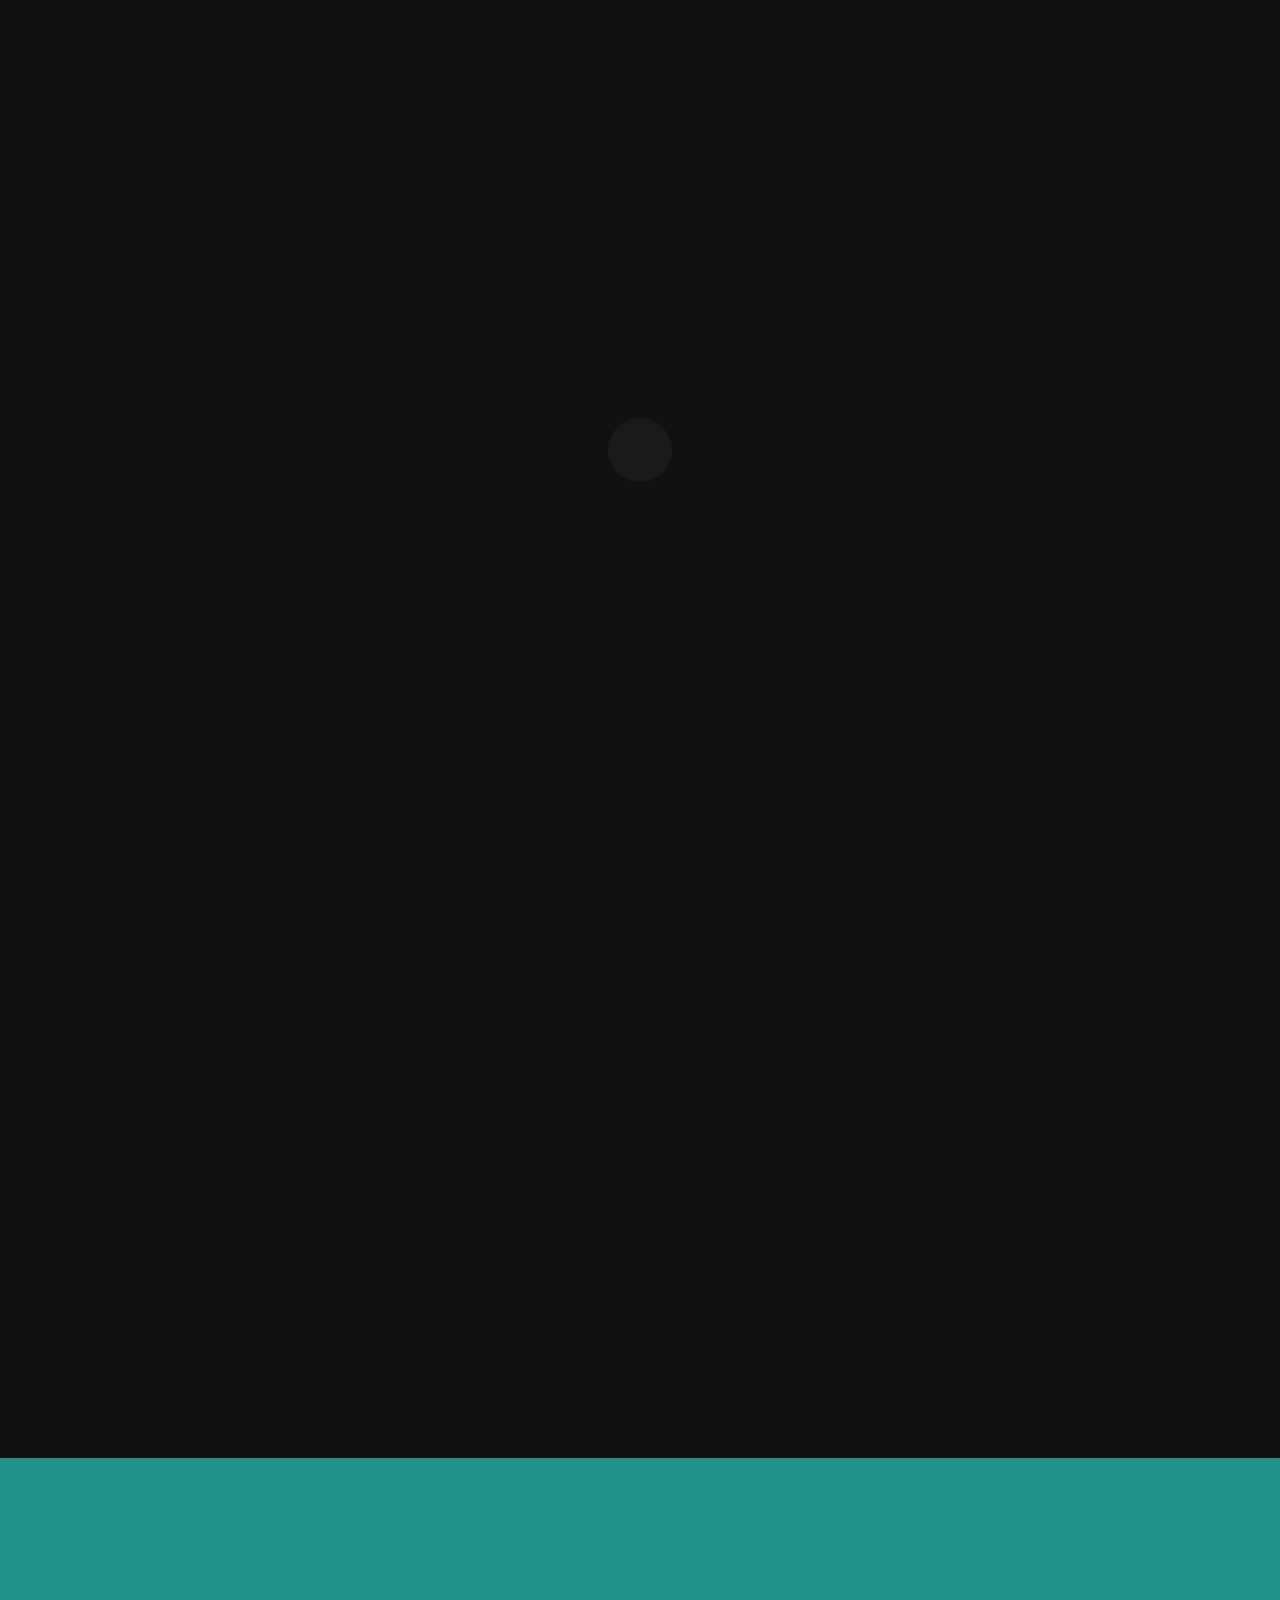
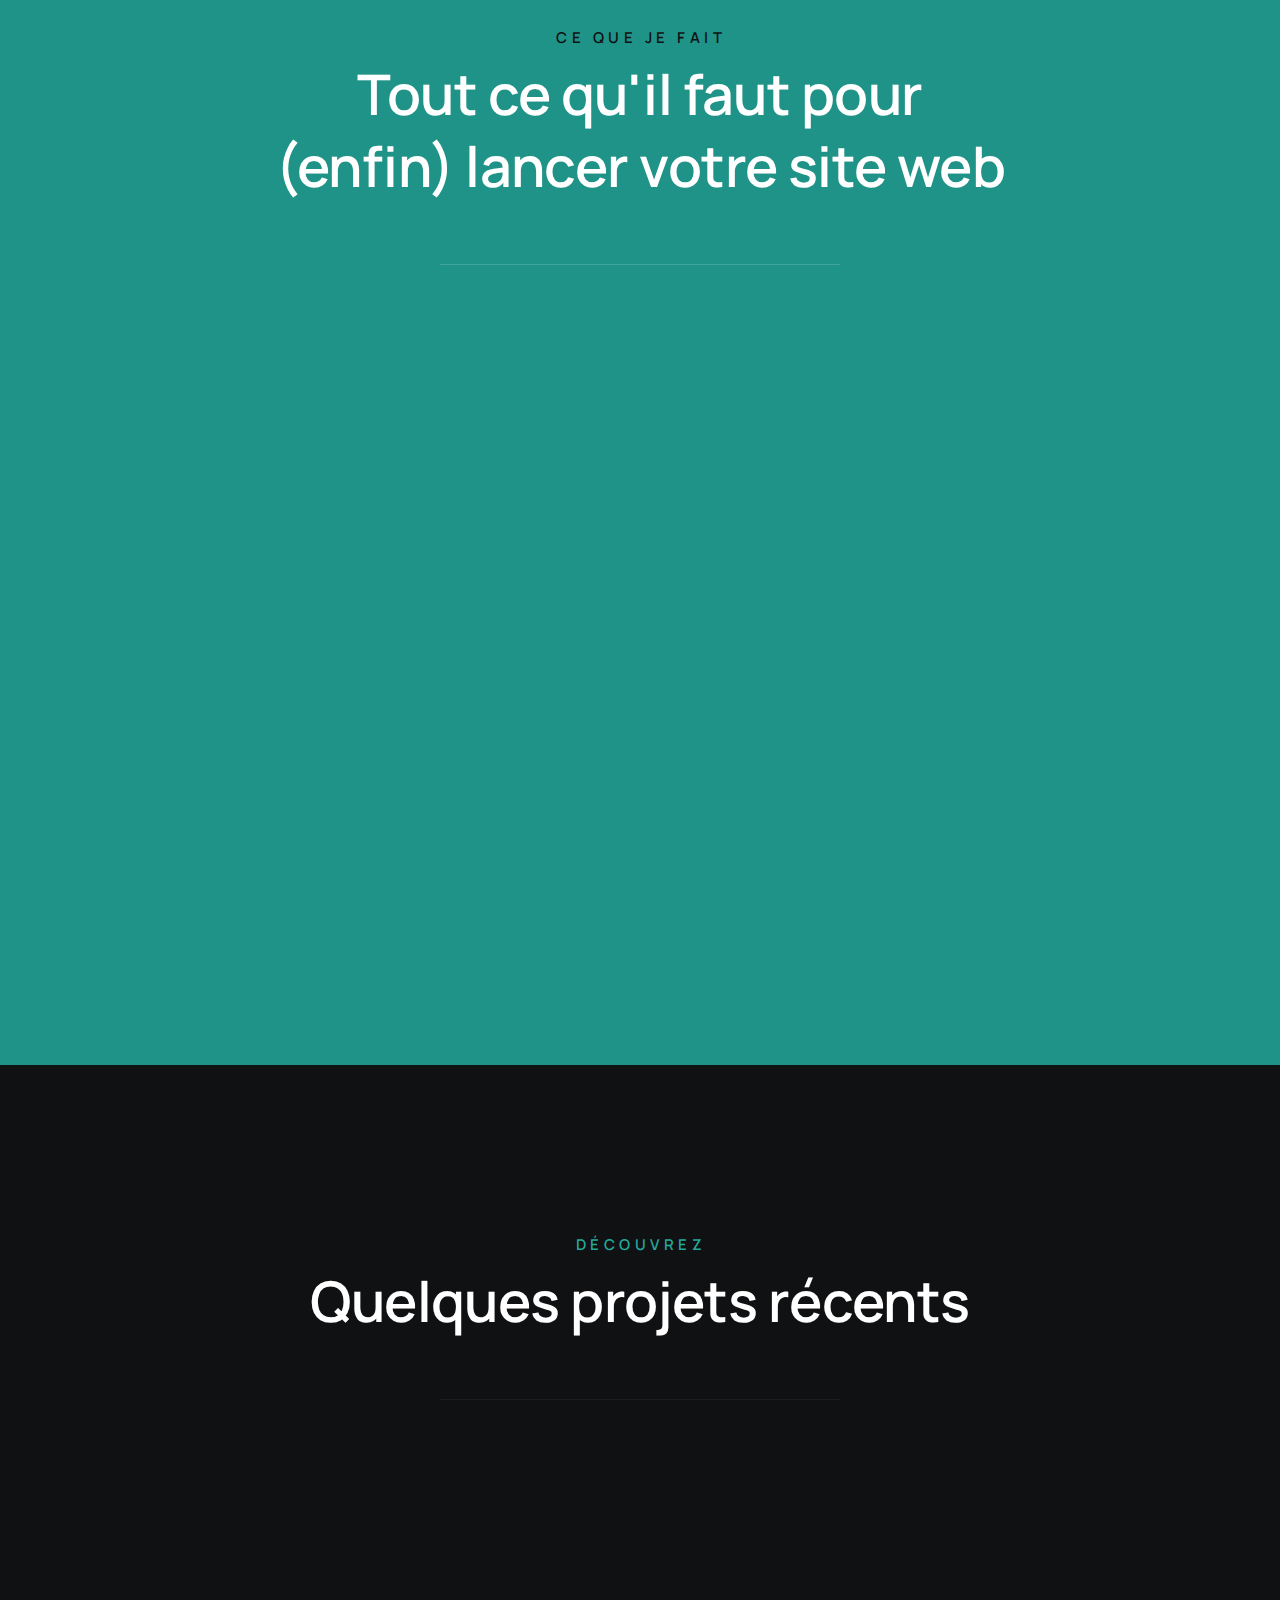
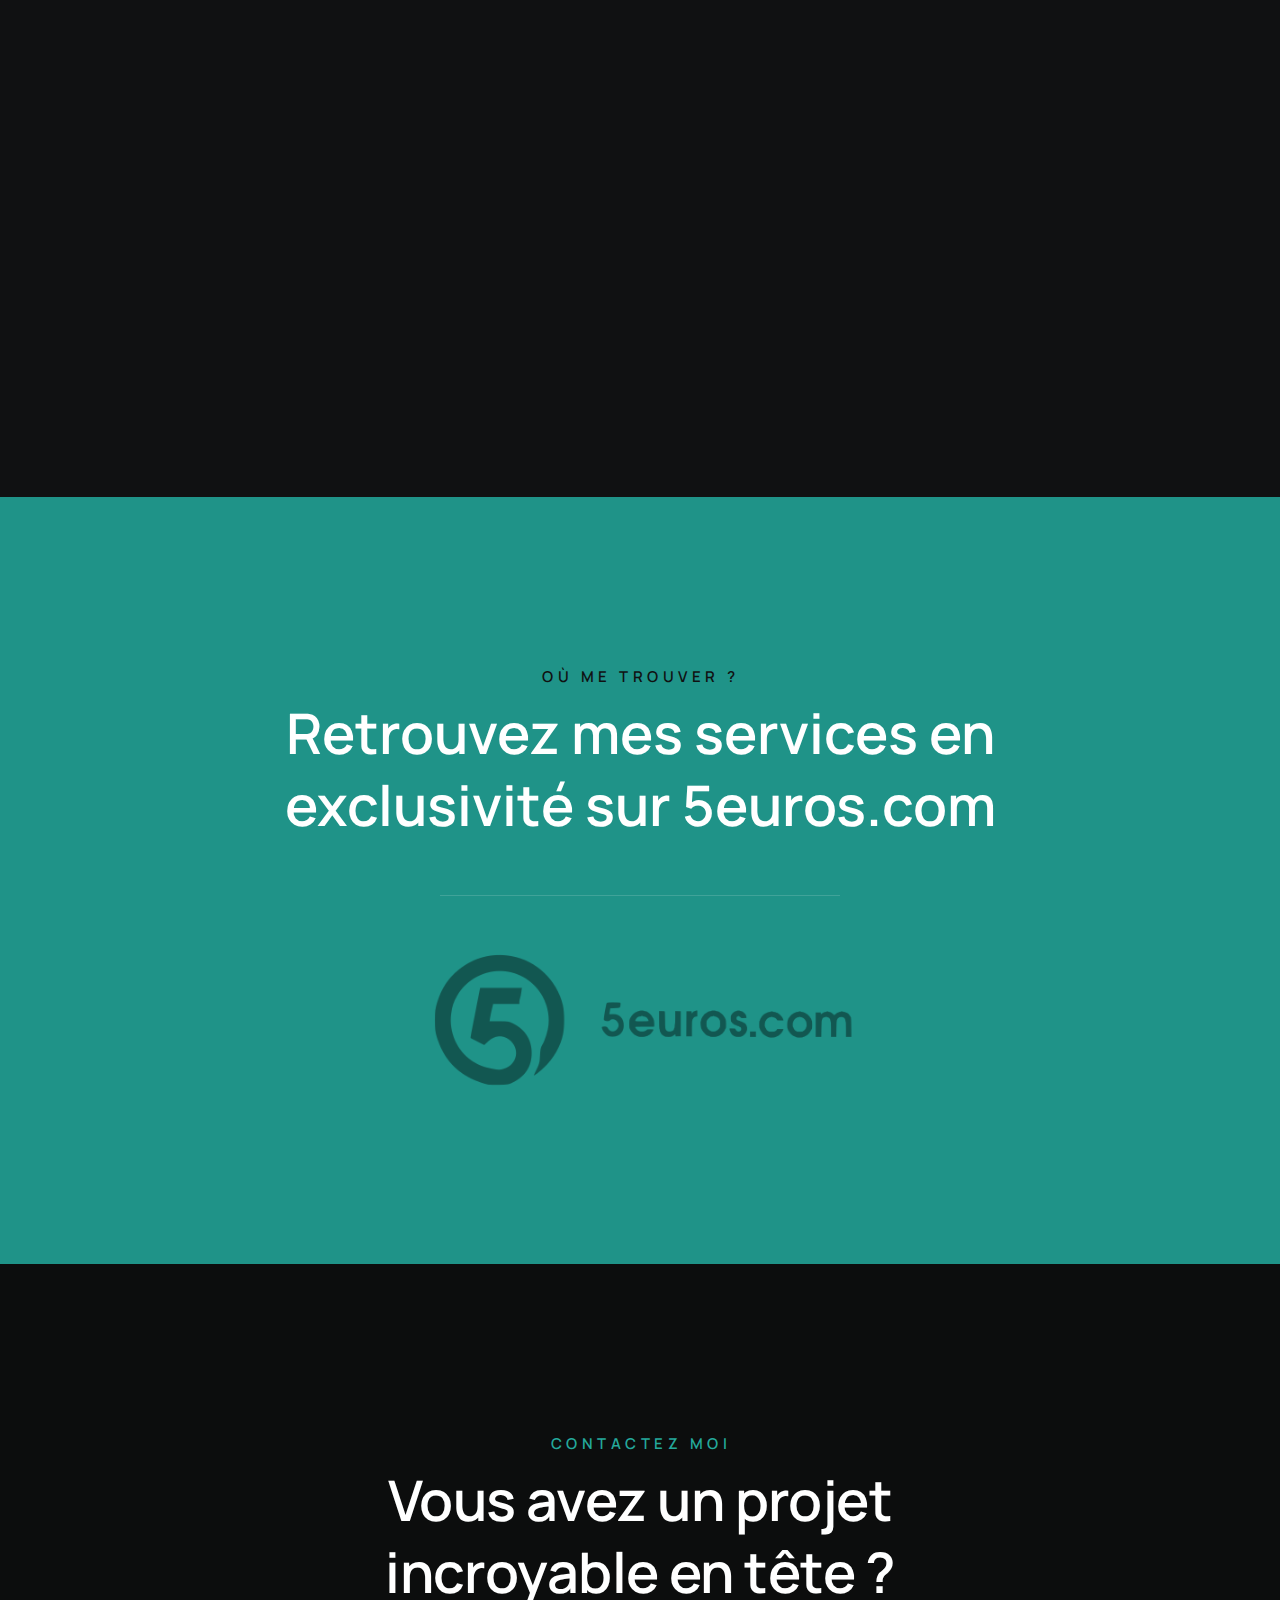
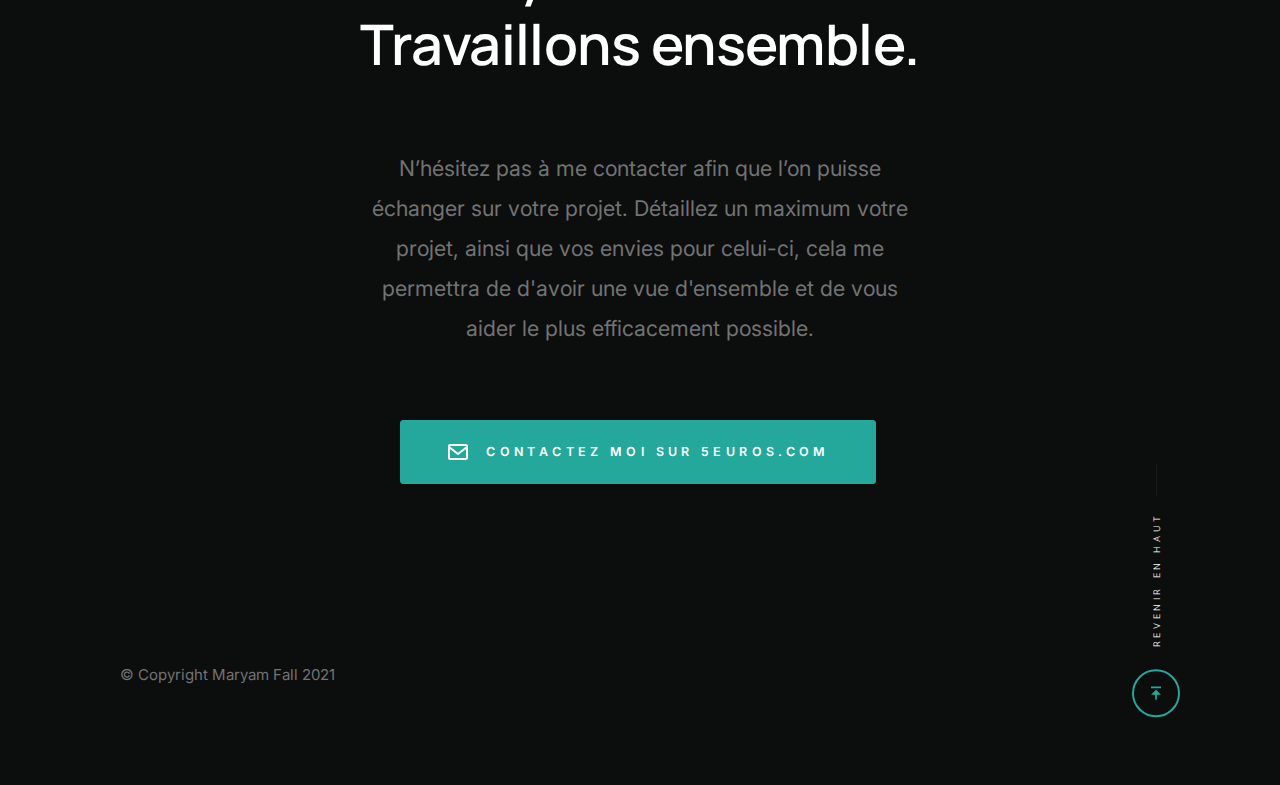
==== index.html @ ff5e7039 "Add files via upload" ====
<!DOCTYPE html>
<html lang="fr" class="no-js" >
<head>

    <!--- basic page needs
    ================================================== -->
    <meta charset="utf-8">
    <meta name="viewport" content="width=device-width, initial-scale=1">
    <title>Maryam Fall</title>

    <script>
        document.documentElement.classList.remove('no-js');
        document.documentElement.classList.add('js');
    </script>

    <!-- CSS
    ================================================== -->
    <link rel="stylesheet" href="css/vendor.css">
    <link rel="stylesheet" href="css/styles.css">
    <link rel="stylesheet" href="css/style-custom.css">

    <!-- favicons
    ================================================== -->
    <link rel="apple-touch-icon" sizes="180x180" href="apple-touch-icon.png">
    <link rel="icon" type="image/png" sizes="32x32" href="favicon-32x32.png">
    <link rel="icon" type="image/png" sizes="16x16" href="favicon-16x16.png">
    <link rel="manifest" href="site.webmanifest">

</head>

<body id="top">


    <!-- preloader
    ================================================== -->
    <div id="preloader">
        <div id="loader">
        </div>
    </div>


    <!-- page wrap
    ================================================== -->
    <div class="s-pagewrap">



        <!-- # site header 
        ================================================== -->
        <header class="s-header">

            <div class="s-header__block">
                <div class="s-header__logo">
                    <a class="logo" href="index.html">
                        <img src="images/logo.svg" alt="Homepage">
                    </a>
                </div>

                <a class="s-header__menu-toggle" href="#0"><span>Menu</span></a>
            </div> <!-- end s-header__block -->

            <div class="row s-header__nav-wrap">
                <nav class="s-header__nav">
                    <ul>
                        <li class="current"><a href="#intro" class="smoothscroll">Intro</a></li>
                        <li><a href="#services" class="smoothscroll">Services</a></li>
                        <li><a href="#works" class="smoothscroll">Projets</a></li>
                        <li><a href="#me_trouver" class="smoothscroll">Où me trouver ?</a></li>
                        <li><a href="#contact" class="smoothscroll">Contact</a></li>
                    </ul>
                </nav>
            </div> <!-- end s-header__nav-wrap -->

        </header> <!-- end s-header -->


        <!-- # intro 
        ================================================== -->
        <section id="intro" class="s-intro target-section">

            <div class="row">
                <div class="column">
                    <div class="s-intro__top-block">
                        <span class="s-intro__bg"></span>

                        <h3 class="text-pretitle" style="color: gray; text-align: center;">Bonjour, je m'appelle Maryam</h3>
                        <h1 class="s-intro__text">
                            Je suis Développeuse Front-end & <br> Web Designer<span>.</span>
                        </h1>

                        <a href="#services" class="s-intro__scroll-down smoothscroll">
                            <span>Descendre</span>
                            <svg xmlns="http://www.w3.org/2000/svg" width="24" height="24" viewBox="0 0 24 24" style="fill:rgba(0, 0, 0, 1);transform:rotate(180deg);-ms-filter:progid:DXImageTransform.Microsoft.BasicImage(rotation=2)"><path d="M21 11L6.414 11 11.707 5.707 10.293 4.293 2.586 12 10.293 19.707 11.707 18.293 6.414 13 21 13z"></path></svg>
                        </a>
                    </div>
                </div>
            </div>

            <div class="row row-x-center s-intro__about-wrap">
                <div class="column s-intro__about">
                    <h2 class="s-intro__about-title">Je conçois des sites webs qui vous correspondent</h2>

                    <p>
                        J’ai travaillé sur de nombreux projets en tant que Freelance, ce qui m’a permis d'obtenir de solides compétences en création de sites webs, que ce soit au nivau du design ou de l'intégration.
                    </br> Tout mes projets sont sur-mesures, responsives, pensés pour l’utilisateur et optimisés pour la maintenance et le réferencement. 

                    </p>

                </div>
            </div>

        </section> <!-- end s-intro -->


        <!-- # services
        ================================================== -->
        <section id="services" class="s-services target-section">

            <div class="row section-header has-bottom-sep">
                <div class="column lg-12">
                    <h3 class="text-pretitle">Ce que je fait</h3>
                    <h1 class="text-display-title">
                       Tout ce qu'il faut pour <br>
                       (enfin) lancer votre site web<br>
                    </h1>
                </div>
            </div> <!-- end section-header -->
    
            <div class="row services-list block-lg-one-half block-tab-whole" data-animate-block>

                <div class="column service-item" data-animate-el>
                    <div class="service-icon-block">
                        <span class="service-icon service-icon--product-design"></span>
                    </div>
                    <div class="service-text">
                        <h3 class="h4">1 - Web Design (UX & UI)</h3>
                        <p>C'est la première étape, le moment où nous allons décider de l'apparence qu'aura votre site web. 
                            Pour cela je commence par réaliser des croquis, afin de déterminer quels élements seront mis en avant, dans quel ordre, avec quelle forme, etc ...
                        Viens ensuite la conception de l'interface utilisateur (l'UI), c'est à ce moment la que l'on ajoutera des couleurs, images, textes afin d'avoir un rendu qui correspond pixel par pixel au résultat final.
                        Le Web Design sera toujours optimisé afin de permettre une experience utilisateur (l'UX) fluide et agréable.
                </br></br>
                            <mark><a href="https://5euros.com/service/225407/creer-un-web-design-pro-et-elegant-pour-votre-site-web-maquette-ui-ux" style="color: #121314;">→ Micro-Service Web Design</a> </mark>
                    </div>
                </div>
    
                <div class="column service-item" data-animate-el>
                    <div class="service-icon-block">
                        <span class="service-icon service-icon--frontend"></span>
                    </div>
                    <div class="service-text">
                        <h3 class="h4">2 - Intégration web</h3>
                        <p>L'intégration c'est le moment où il faut plonger les mains dans le code ! Le but est d'obtenir un véritable site web à partir du design créé précedemment. 
                        </br>  Pour cela, je développe en utilisant les technologies HTML, CSS et Javascript.
                        Votre site web sera 100% Responsive, sécurisé, et optimisé pour le réferencement. </br></br>
                        <mark><a href="https://5euros.com/service/241759/creer-votre-site-vitrine-integration-web-html-css" style="color: #121314;">→ Micro-Service Intégration</a> </mark>
                        </p>
                    </div>
                </div>
    
            </div> <!-- end services-list -->

        </section> <!-- end s-services -->


        <!-- ## works
        ================================================== -->
        <section id="works" class="s-works target-section">

            <div class="row section-header section-header--dark has-bottom-sep">
                <div class="column lg-12">
                    <h3 class="text-pretitle">Découvrez</h3>
                    <h1 class="text-display-title">Quelques projets récents
                    </h1>
                </div>
            </div> <!-- end section-header -->

            <div class="row folio-list block-lg-one-third block-tab-one-half block-stack-on-550 collapse" data-animate-block>

                <div class="column">
                    <div class="folio-item" data-animate-el>
                        <div class="folio-item__thumb">
                            <a class="folio-item__thumb-link" href="images/portfolio/gallery/g-gn.png" title="The Red Wheel" data-size="1709x825">
                                <img src="images/portfolio/g-gn.png" 
                                     srcset="images/portfolio/g-gn.png 1x, images/portfolio/g-gn@2x/png 2x" alt="">
                            </a>
                        </div>
                        <div class="folio-item__info">
                            <div class="folio-item__cat">Web Design & Intégration</div>
                            <h4 class="folio-item__title">Gîte du Verger</h4>
                        </div>
                        <a href="projet_template.html" title="Project Link" class="folio-item__project-link">Découvrir le projet</a>
                        <div class="folio-item__caption">
                            <p>Réalisation du site web d'un gîte.</p>
                        </div>
                    </div>
                </div> <!-- end column -->
                <div class="column">
                    <div class="folio-item" data-animate-el>
                        <div class="folio-item__thumb">
                            <a class="folio-item__thumb-link" href="images/portfolio/gallery/123beauté.png" title="123 Beauté" data-size="2100x1400">
                                <img src="images/portfolio/minimalismo.jpg" 
                                     srcset="images/portfolio/g-123beauté.png 1x, images/portfolio/g-123beauté@2x.png 2x" alt="123 Beauté">
                            </a>
                        </div>
                        <div class="folio-item__info">
                            <div class="folio-item__cat">Web Design</div>
                            <h4 class="folio-item__title">Annuaire 123 Beauté</h4>
                        </div>
                        <a href="projet_template.html" title="Project Link" class="folio-item__project-link">Découvrir le projet</a>
                        <div class="folio-item__caption">
                            <p>Vero molestiae sed aut natus excepturi. Et tempora numquam. Temporibus iusto quo.Unde dolorem corrupti neque nisi.</p>
                        </div>
                    </div>
                </div> <!-- end column -->
                <div class="column">
                    <div class="folio-item" data-animate-el>
                        <div class="folio-item__thumb">
                            <a class="folio-item__thumb-link" href="images/portfolio/gallery/g-skaterboy.jpg" Title="OI Logo" data-size="1050x700">
                                <img src="images/portfolio/skaterboy.jpg" 
                                     srcset="images/portfolio/skaterboy.jpg 1x, images/portfolio/skaterboy@2x.jpg 2x" alt="">
                            </a>
                        </div>
                        <div class="folio-item__info">
                            <div class="folio-item__cat">Product Design</div>
                            <h4 class="folio-item__title">Skaterboy</h4>
                        </div>
                        <a href="projet_template.html" title="Project Link" class="folio-item__project-link">Découvrir le projet</a>
                        <div class="folio-item__caption">
                            <p>Vero molestiae sed aut natus excepturi. Et tempora numquam. Temporibus iusto quo.Unde dolorem corrupti neque nisi.</p>
                        </div>
                    </div>
                </div> <!-- end column -->
            </div> <!-- folio-list -->
                </div> <!-- end about-stats -->
        </section> <!-- end s-works -->



        <section id="me_trouver" class="s-me_trouver target-section" style="background-color : var(--color-1-dark); padding-top: var(--vspace-5); padding-bottom: var(--vspace-5);">

            <div class="row section-header section-header has-bottom-sep">
                <div class="column lg-12">
                    <h3 class="text-pretitle">Où me trouver ?</h3>
                    <h2 class="text-display-title">Retrouvez mes services en exclusivité sur 5euros.com </h2>
                </div>
            </div> <!-- end section-header -->
            <div class="row row-x-center"><a href="https://5euros.com/profil/maryamfall" class="wiper-slide clients__slide"><img id="5e_logo" src="images/5euros_logo.png" alt="Logo du site 5euros.com et lien vers mon profil"></a></div>
            
        </section>


        <!-- ## contact
        ================================================== -->
        <section id="contact" class="s-contact target-section">

            <div class="row section-header section-header--dark">
                <div class="column lg-12">
                    <h3 class="text-pretitle">Contactez moi</h3>
                    <h1 class="text-display-title" style="margin-bottom: 0;">
                        Vous avez un projet incroyable en tête ? Travaillons ensemble.
                    </h1>
                </div>
            </div>
            <div class="row row-x-center text-center s-contact__content">
                <div class="column lg-12">
                    <p class="lead" style="padding-top: 20px; padding-bottom: 40px;">
                    N’hésitez pas à me contacter afin que l’on puisse échanger sur votre projet. Détaillez un maximum votre projet, ainsi que vos envies pour celui-ci, cela me permettra de d'avoir une vue d'ensemble et de vous aider le plus efficacement possible.
                    </p>
                    <div class="btn-wrap button_contact">
                        <a href="https://5euros.com/message/maryamfall/poser-une-question-au-vendeur" class="btn btn--primary">
                            <svg xmlns="http://www.w3.org/2000/svg" width="24" height="24" viewBox="0 0 24 24" style="fill:rgba(0, 0, 0, 1);transform:;-ms-filter:"><path d="M20,4H4C2.897,4,2,4.897,2,6v12c0,1.103,0.897,2,2,2h16c1.103,0,2-0.897,2-2V6C22,4.897,21.103,4,20,4z M20,6v0.511 l-8,6.223L4,6.512V6H20z M4,18V9.044l7.386,5.745C11.566,14.93,11.783,15,12,15s0.434-0.07,0.614-0.211L20,9.044L20.002,18H4z"></path></svg>
                            Contactez moi sur 5euros.com
                        </a>
                    </div>
                </div>
            </div>
           

            <footer class="s-footer">
                <div class="row s-footer__bottom">
                    <div class="column ss-copyright">
                        <span>© Copyright Maryam Fall 2021</span> 
                    </div>

                    <div class="ss-go-top">
                        <a class="smoothscroll" title="Back to Top" href="#top">
                            <span class="ss-go-top__icon">
                                <svg xmlns="http://www.w3.org/2000/svg" width="24" height="24" viewBox="0 0 24 24" style="fill:rgba(0, 0, 0, 1);transform:rotate(90deg);-ms-filter:progid:DXImageTransform.Microsoft.BasicImage(rotation=1)"><path d="M6 4H18V6H6zM11 14L11 20 13 20 13 14 18 14 12 8 6 14z"></path></svg>
                            </span>
                            <span class="ss-go-top__text">Revenir en haut</span>
                        </a>
                    </div>
                </div> <!-- end s-footer__top -->

            </footer>

        </section> <!-- end s-contact -->

    </div> <!-- end -s-pagewrap -->


    <!-- photoswipe background
    ================================================== -->
    <div aria-hidden="true" class="pswp" role="dialog" tabindex="-1">

        <div class="pswp__bg"></div>
        <div class="pswp__scroll-wrap">

            <div class="pswp__container">
                <div class="pswp__item"></div>
                <div class="pswp__item"></div>
                <div class="pswp__item"></div>
            </div>

            <div class="pswp__ui pswp__ui--hidden">
                <div class="pswp__top-bar">
                    <div class="pswp__counter"></div><button class="pswp__button pswp__button--close" title="Close (Esc)"></button> <button class="pswp__button pswp__button--share" title=
                    "Share"></button> <button class="pswp__button pswp__button--fs" title="Toggle fullscreen"></button> <button class="pswp__button pswp__button--zoom" title=
                    "Zoom in/out"></button>
                    <div class="pswp__preloader">
                        <div class="pswp__preloader__icn">
                            <div class="pswp__preloader__cut">
                                <div class="pswp__preloader__donut"></div>
                            </div>
                        </div>
                    </div>
                </div>
                <div class="pswp__share-modal pswp__share-modal--hidden pswp__single-tap">
                    <div class="pswp__share-tooltip"></div>
                </div><button class="pswp__button pswp__button--arrow--left" title="Previous (arrow left)"></button> <button class="pswp__button pswp__button--arrow--right" title=
                "Next (arrow right)"></button>
                <div class="pswp__caption">
                    <div class="pswp__caption__center"></div>
                </div>
            </div>

        </div>

    </div> <!-- end photoSwipe background -->


    <!-- Java Script
    ================================================== -->
    <script src="js/plugins.js"></script>
    <script src="js/main.js"></script>

</body>
</html>
---- css/vendor.css ----
/* ===================================================================
 * Tyndale Third-party Stylesheets
 * Template Ver. 1.0.0
 * 06-17-2021
 * -------------------------------------------------------------------
 *
 * TOC:
 * # PrismJS
 * # Swiper 
 * # PhotoSwipe Main CSS
 * # PhotoSwipe Skin
 * # Basiclightbox
 *
 * ------------------------------------------------------------------- */

/* ===================================================================
 * # PrismJS 1.20.0
 *   https://prismjs.com/download.html#themes=prism-tomorrow&languages=markup+css+clike+javascript+markup-templating+php
 *   
 *   prism.js tomorrow night eighties for JavaScript, CoffeeScript, CSS and HTML
 *   Based on https://github.com/chriskempson/tomorrow-theme
 *   @author Rose Pritchard
 * ------------------------------------------------------------------- */
code[class*="language-"],
pre[class*="language-"] {
    color           : #ccc;
    background      : none;
    font-family     : var(--font-mono);
    font-size       : calc(var(--text-size) * 0.9444);
    text-align      : left;
    white-space     : pre;
    word-spacing    : normal;
    word-break      : normal;
    word-wrap       : normal;
    line-height     : var(--vspace-1);
    -moz-tab-size   : 4;
    -o-tab-size     : 4;
    tab-size        : 4;
    -webkit-hyphens : none;
    -moz-hyphens    : none;
    -ms-hyphens     : none;
    hyphens         : none;
}

/* Code blocks */
pre[class*="language-"] {
    padding  : var(--vspace-0_5) 0 var(--vspace-1);
    margin   : 0;
    overflow : auto;
}

:not(pre)>code[class*="language-"],
pre[class*="language-"] {
    background : #2d2d2d;
}

/* Inline code */
:not(pre)>code[class*="language-"] {
    padding     : .1em;
    white-space : normal;
}

.token.comment,
.token.block-comment,
.token.prolog,
.token.doctype,
.token.cdata {
    color : #999;
}

.token.punctuation {
    color : #ccc;
}

.token.tag,
.token.attr-name,
.token.namespace,
.token.deleted {
    color : #e2777a;
}

.token.function-name {
    color : #6196cc;
}

.token.boolean,
.token.number,
.token.function {
    color : #f08d49;
}

.token.property,
.token.class-name,
.token.constant,
.token.symbol {
    color : #f8c555;
}

.token.selector,
.token.important,
.token.atrule,
.token.keyword,
.token.builtin {
    color : #cc99cd;
}

.token.string,
.token.char,
.token.attr-value,
.token.regex,
.token.variable {
    color : #7ec699;
}

.token.operator,
.token.entity,
.token.url {
    color : #67cdcc;
}

.token.important,
.token.bold {
    font-weight : bold;
}

.token.italic {
    font-style : italic;
}

.token.entity {
    cursor : help;
}

.token.inserted {
    color : green;
}


/* ===================================================================
 * # Swiper 6.4.5
 *   Most modern mobile touch slider and framework with hardware accelerated transitions
 *   https://swiperjs.com
 *
 *   Copyright 2014-2020 Vladimir Kharlampidi
 *
 *   Released under the MIT License
 *
 *   Released on: December 18, 2020
 * ------------------------------------------------------------------- */
@font-face {
    font-family : "swiper-icons";
    src         : url("data:application/font-woff;charset=utf-8;base64, [base64]//wADZ2x5ZgAAAywAAADMAAAD2MHtryVoZWFkAAABbAAAADAAAAA2E2+eoWhoZWEAAAGcAAAAHwAAACQC9gDzaG10eAAAAigAAAAZAAAArgJkABFsb2NhAAAC0AAAAFoAAABaFQAUGG1heHAAAAG8AAAAHwAAACAAcABAbmFtZQAAA/gAAAE5AAACXvFdBwlwb3N0AAAFNAAAAGIAAACE5s74hXjaY2BkYGAAYpf5Hu/j+W2+MnAzMYDAzaX6QjD6/4//Bxj5GA8AuRwMYGkAPywL13jaY2BkYGA88P8Agx4j+/8fQDYfA1AEBWgDAIB2BOoAeNpjYGRgYNBh4GdgYgABEMnIABJzYNADCQAACWgAsQB42mNgYfzCOIGBlYGB0YcxjYGBwR1Kf2WQZGhhYGBiYGVmgAFGBiQQkOaawtDAoMBQxXjg/wEGPcYDDA4wNUA2CCgwsAAAO4EL6gAAeNpj2M0gyAACqxgGNWBkZ2D4/wMA+xkDdgAAAHjaY2BgYGaAYBkGRgYQiAHyGMF8FgYHIM3DwMHABGQrMOgyWDLEM1T9/w8UBfEMgLzE////P/5//f/V/xv+r4eaAAeMbAxwIUYmIMHEgKYAYjUcsDAwsLKxc3BycfPw8jEQA/[base64]/uznmfPFBNODM2K7MTQ45YEAZqGP81AmGGcF3iPqOop0r1SPTaTbVkfUe4HXj97wYE+yNwWYxwWu4v1ugWHgo3S1XdZEVqWM7ET0cfnLGxWfkgR42o2PvWrDMBSFj/IHLaF0zKjRgdiVMwScNRAoWUoH78Y2icB/yIY09An6AH2Bdu/UB+yxopYshQiEvnvu0dURgDt8QeC8PDw7Fpji3fEA4z/PEJ6YOB5hKh4dj3EvXhxPqH/SKUY3rJ7srZ4FZnh1PMAtPhwP6fl2PMJMPDgeQ4rY8YT6Gzao0eAEA409DuggmTnFnOcSCiEiLMgxCiTI6Cq5DZUd3Qmp10vO0LaLTd2cjN4fOumlc7lUYbSQcZFkutRG7g6JKZKy0RmdLY680CDnEJ+UMkpFFe1RN7nxdVpXrC4aTtnaurOnYercZg2YVmLN/d/gczfEimrE/fs/bOuq29Zmn8tloORaXgZgGa78yO9/cnXm2BpaGvq25Dv9S4E9+5SIc9PqupJKhYFSSl47+Qcr1mYNAAAAeNptw0cKwkAAAMDZJA8Q7OUJvkLsPfZ6zFVERPy8qHh2YER+3i/BP83vIBLLySsoKimrqKqpa2hp6+jq6RsYGhmbmJqZSy0sraxtbO3sHRydnEMU4uR6yx7JJXveP7WrDycAAAAAAAH//wACeNpjYGRgYOABYhkgZgJCZgZNBkYGLQZtIJsFLMYAAAw3ALgAeNolizEKgDAQBCchRbC2sFER0YD6qVQiBCv/H9ezGI6Z5XBAw8CBK/m5iQQVauVbXLnOrMZv2oLdKFa8Pjuru2hJzGabmOSLzNMzvutpB3N42mNgZGBg4GKQYzBhYMxJLMlj4GBgAYow/P/PAJJhLM6sSoWKfWCAAwDAjgbRAAB42mNgYGBkAIIbCZo5IPrmUn0hGA0AO8EFTQAA") format("woff");
    font-weight : 400;
    font-style  : normal;
}

:root {
    --swiper-theme-color : #007aff;
}

.swiper-container {
    margin-left  : auto;
    margin-right : auto;
    position     : relative;
    overflow     : hidden;
    list-style   : none;
    padding      : 0;
    /* Fix of Webkit flickering */
    z-index      : 1;
}

.swiper-container-vertical>.swiper-wrapper {
    flex-direction : column;
}

.swiper-wrapper {
    position            : relative;
    width               : 100%;
    height              : 100%;
    z-index             : 1;
    display             : flex;
    transition-property : transform;
    box-sizing          : content-box;
}

.swiper-container-android .swiper-slide,
.swiper-wrapper {
    transform : translate3d(0px, 0, 0);
}

.swiper-container-multirow>.swiper-wrapper {
    flex-wrap : wrap;
}

.swiper-container-multirow-column>.swiper-wrapper {
    flex-wrap      : wrap;
    flex-direction : column;
}

.swiper-container-free-mode>.swiper-wrapper {
    transition-timing-function : ease-out;
    margin                     : 0 auto;
}

.swiper-slide {
    flex-shrink         : 0;
    width               : 100%;
    height              : 100%;
    position            : relative;
    transition-property : transform;
}

.swiper-slide-invisible-blank {
    visibility : hidden;
}

/* Auto Height */
.swiper-container-autoheight,
.swiper-container-autoheight .swiper-slide {
    height : auto;
}

.swiper-container-autoheight .swiper-wrapper {
    align-items         : flex-start;
    transition-property : transform, height;
}

/* 3D Effects */
.swiper-container-3d {
    perspective : 1200px;
}

.swiper-container-3d .swiper-wrapper,
.swiper-container-3d .swiper-slide,
.swiper-container-3d .swiper-slide-shadow-left,
.swiper-container-3d .swiper-slide-shadow-right,
.swiper-container-3d .swiper-slide-shadow-top,
.swiper-container-3d .swiper-slide-shadow-bottom,
.swiper-container-3d .swiper-cube-shadow {
    transform-style : preserve-3d;
}

.swiper-container-3d .swiper-slide-shadow-left,
.swiper-container-3d .swiper-slide-shadow-right,
.swiper-container-3d .swiper-slide-shadow-top,
.swiper-container-3d .swiper-slide-shadow-bottom {
    position       : absolute;
    left           : 0;
    top            : 0;
    width          : 100%;
    height         : 100%;
    pointer-events : none;
    z-index        : 10;
}

.swiper-container-3d .swiper-slide-shadow-left {
    background-image : linear-gradient(to left, rgba(0, 0, 0, 0.5), rgba(0, 0, 0, 0));
}

.swiper-container-3d .swiper-slide-shadow-right {
    background-image : linear-gradient(to right, rgba(0, 0, 0, 0.5), rgba(0, 0, 0, 0));
}

.swiper-container-3d .swiper-slide-shadow-top {
    background-image : linear-gradient(to top, rgba(0, 0, 0, 0.5), rgba(0, 0, 0, 0));
}

.swiper-container-3d .swiper-slide-shadow-bottom {
    background-image : linear-gradient(to bottom, rgba(0, 0, 0, 0.5), rgba(0, 0, 0, 0));
}

/* CSS Mode */
.swiper-container-css-mode>.swiper-wrapper {
    overflow           : auto;
    scrollbar-width    : none;
    /* For Firefox */
    -ms-overflow-style : none;
    /* For Internet Explorer and Edge */
}

.swiper-container-css-mode>.swiper-wrapper::-webkit-scrollbar {
    display : none;
}

.swiper-container-css-mode>.swiper-wrapper>.swiper-slide {
    scroll-snap-align : start start;
}

.swiper-container-horizontal.swiper-container-css-mode>.swiper-wrapper {
    scroll-snap-type : x mandatory;
}

.swiper-container-vertical.swiper-container-css-mode>.swiper-wrapper {
    scroll-snap-type : y mandatory;
}

:root {
    --swiper-navigation-size  : 44px;
    /*
    --swiper-navigation-color : var(--swiper-theme-color);
    */
}

.swiper-button-prev,
.swiper-button-next {
    position        : absolute;
    top             : 50%;
    width           : calc(var(--swiper-navigation-size) / 44 * 27);
    height          : var(--swiper-navigation-size);
    margin-top      : calc(-1 * var(--swiper-navigation-size) / 2);
    z-index         : 10;
    cursor          : pointer;
    display         : flex;
    align-items     : center;
    justify-content : center;
    color           : var(--swiper-navigation-color, var(--swiper-theme-color));
}

.swiper-button-prev.swiper-button-disabled,
.swiper-button-next.swiper-button-disabled {
    opacity        : 0.35;
    cursor         : auto;
    pointer-events : none;
}

.swiper-button-prev:after,
.swiper-button-next:after {
    font-family    : swiper-icons;
    font-size      : var(--swiper-navigation-size);
    text-transform : none !important;
    letter-spacing : 0;
    text-transform : none;
    font-variant   : initial;
    line-height    : 1;
}

.swiper-button-prev,
.swiper-container-rtl .swiper-button-next {
    left  : 10px;
    right : auto;
}

.swiper-button-prev:after,
.swiper-container-rtl .swiper-button-next:after {
    content : "prev";
}

.swiper-button-next,
.swiper-container-rtl .swiper-button-prev {
    right : 10px;
    left  : auto;
}

.swiper-button-next:after,
.swiper-container-rtl .swiper-button-prev:after {
    content : "next";
}

.swiper-button-prev.swiper-button-white,
.swiper-button-next.swiper-button-white {
    --swiper-navigation-color : #ffffff;
}

.swiper-button-prev.swiper-button-black,
.swiper-button-next.swiper-button-black {
    --swiper-navigation-color : #000000;
}

.swiper-button-lock {
    display : none;
}

:root {
    /*
    --swiper-pagination-color: var(--swiper-theme-color);
    */
}

.swiper-pagination {
    position   : absolute;
    text-align : center;
    transition : 300ms opacity;
    transform  : translate3d(0, 0, 0);
    z-index    : 10;
}

.swiper-pagination.swiper-pagination-hidden {
    opacity : 0;
}

/* Common Styles */
.swiper-pagination-fraction,
.swiper-pagination-custom,
.swiper-container-horizontal>.swiper-pagination-bullets {
    bottom : 10px;
    left   : 0;
    width  : 100%;
}

/* Bullets */
.swiper-pagination-bullets-dynamic {
    overflow  : hidden;
    font-size : 0;
}

.swiper-pagination-bullets-dynamic .swiper-pagination-bullet {
    transform : scale(0.33);
    position  : relative;
}

.swiper-pagination-bullets-dynamic .swiper-pagination-bullet-active {
    transform : scale(1);
}

.swiper-pagination-bullets-dynamic .swiper-pagination-bullet-active-main {
    transform : scale(1);
}

.swiper-pagination-bullets-dynamic .swiper-pagination-bullet-active-prev {
    transform : scale(0.66);
}

.swiper-pagination-bullets-dynamic .swiper-pagination-bullet-active-prev-prev {
    transform : scale(0.33);
}

.swiper-pagination-bullets-dynamic .swiper-pagination-bullet-active-next {
    transform : scale(0.66);
}

.swiper-pagination-bullets-dynamic .swiper-pagination-bullet-active-next-next {
    transform : scale(0.33);
}

.swiper-pagination-bullet {
    width         : 8px;
    height        : 8px;
    display       : inline-block;
    border-radius : 100%;
    background    : #000;
    opacity       : 0.2;
}

button.swiper-pagination-bullet {
    border             : none;
    margin             : 0;
    padding            : 0;
    box-shadow         : none;
    -webkit-appearance : none;
    -moz-appearance    : none;
    appearance         : none;
}

.swiper-pagination-clickable .swiper-pagination-bullet {
    cursor : pointer;
}

.swiper-pagination-bullet-active {
    opacity    : 1;
    background : var(--swiper-pagination-color, var(--swiper-theme-color));
}

.swiper-container-vertical>.swiper-pagination-bullets {
    right     : 10px;
    top       : 50%;
    transform : translate3d(0px, -50%, 0);
}

.swiper-container-vertical>.swiper-pagination-bullets .swiper-pagination-bullet {
    margin  : 6px 0;
    display : block;
}

.swiper-container-vertical>.swiper-pagination-bullets.swiper-pagination-bullets-dynamic {
    top       : 50%;
    transform : translateY(-50%);
    width     : 8px;
}

.swiper-container-vertical>.swiper-pagination-bullets.swiper-pagination-bullets-dynamic .swiper-pagination-bullet {
    display    : inline-block;
    transition : 200ms transform, 200ms top;
}

.swiper-container-horizontal>.swiper-pagination-bullets .swiper-pagination-bullet {
    margin : 0 4px;
}

.swiper-container-horizontal>.swiper-pagination-bullets.swiper-pagination-bullets-dynamic {
    left        : 50%;
    transform   : translateX(-50%);
    white-space : nowrap;
}

.swiper-container-horizontal>.swiper-pagination-bullets.swiper-pagination-bullets-dynamic .swiper-pagination-bullet {
    transition : 200ms transform, 200ms left;
}

.swiper-container-horizontal.swiper-container-rtl>.swiper-pagination-bullets-dynamic .swiper-pagination-bullet {
    transition : 200ms transform, 200ms right;
}

/* Progress */
.swiper-pagination-progressbar {
    background : rgba(0, 0, 0, 0.25);
    position   : absolute;
}

.swiper-pagination-progressbar .swiper-pagination-progressbar-fill {
    background       : var(--swiper-pagination-color, var(--swiper-theme-color));
    position         : absolute;
    left             : 0;
    top              : 0;
    width            : 100%;
    height           : 100%;
    transform        : scale(0);
    transform-origin : left top;
}

.swiper-container-rtl .swiper-pagination-progressbar .swiper-pagination-progressbar-fill {
    transform-origin : right top;
}

.swiper-container-horizontal>.swiper-pagination-progressbar,
.swiper-container-vertical>.swiper-pagination-progressbar.swiper-pagination-progressbar-opposite {
    width  : 100%;
    height : 4px;
    left   : 0;
    top    : 0;
}

.swiper-container-vertical>.swiper-pagination-progressbar,
.swiper-container-horizontal>.swiper-pagination-progressbar.swiper-pagination-progressbar-opposite {
    width  : 4px;
    height : 100%;
    left   : 0;
    top    : 0;
}

.swiper-pagination-white {
    --swiper-pagination-color : #ffffff;
}

.swiper-pagination-black {
    --swiper-pagination-color : #000000;
}

.swiper-pagination-lock {
    display : none;
}

/* Scrollbar */
.swiper-scrollbar {
    border-radius    : 10px;
    position         : relative;
    -ms-touch-action : none;
    background       : rgba(0, 0, 0, 0.1);
}

.swiper-container-horizontal>.swiper-scrollbar {
    position : absolute;
    left     : 1%;
    bottom   : 3px;
    z-index  : 50;
    height   : 5px;
    width    : 98%;
}

.swiper-container-vertical>.swiper-scrollbar {
    position : absolute;
    right    : 3px;
    top      : 1%;
    z-index  : 50;
    width    : 5px;
    height   : 98%;
}

.swiper-scrollbar-drag {
    height        : 100%;
    width         : 100%;
    position      : relative;
    background    : rgba(0, 0, 0, 0.5);
    border-radius : 10px;
    left          : 0;
    top           : 0;
}

.swiper-scrollbar-cursor-drag {
    cursor : move;
}

.swiper-scrollbar-lock {
    display : none;
}

.swiper-zoom-container {
    width           : 100%;
    height          : 100%;
    display         : flex;
    justify-content : center;
    align-items     : center;
    text-align      : center;
}

.swiper-zoom-container>img,
.swiper-zoom-container>svg,
.swiper-zoom-container>canvas {
    max-width  : 100%;
    max-height : 100%;
    object-fit : contain;
}

.swiper-slide-zoomed {
    cursor : move;
}

/* Preloader */
:root {
    /*
    --swiper-preloader-color: var(--swiper-theme-color);
    */
}

.swiper-lazy-preloader {
    width            : 42px;
    height           : 42px;
    position         : absolute;
    left             : 50%;
    top              : 50%;
    margin-left      : -21px;
    margin-top       : -21px;
    z-index          : 10;
    transform-origin : 50%;
    animation        : swiper-preloader-spin 1s infinite linear;
    box-sizing       : border-box;
    border           : 4px solid var(--swiper-preloader-color, var(--swiper-theme-color));
    border-radius    : 50%;
    border-top-color : transparent;
}

.swiper-lazy-preloader-white {
    --swiper-preloader-color : #fff;
}

.swiper-lazy-preloader-black {
    --swiper-preloader-color : #000;
}

@keyframes swiper-preloader-spin {
    100% {
        transform : rotate(360deg);
    }
}

/* a11y */
.swiper-container .swiper-notification {
    position       : absolute;
    left           : 0;
    top            : 0;
    pointer-events : none;
    opacity        : 0;
    z-index        : -1000;
}

.swiper-container-fade.swiper-container-free-mode .swiper-slide {
    transition-timing-function : ease-out;
}

.swiper-container-fade .swiper-slide {
    pointer-events      : none;
    transition-property : opacity;
}

.swiper-container-fade .swiper-slide .swiper-slide {
    pointer-events : none;
}

.swiper-container-fade .swiper-slide-active,
.swiper-container-fade .swiper-slide-active .swiper-slide-active {
    pointer-events : auto;
}

.swiper-container-cube {
    overflow : visible;
}

.swiper-container-cube .swiper-slide {
    pointer-events              : none;
    -webkit-backface-visibility : hidden;
    backface-visibility         : hidden;
    z-index                     : 1;
    visibility                  : hidden;
    transform-origin            : 0 0;
    width                       : 100%;
    height                      : 100%;
}

.swiper-container-cube .swiper-slide .swiper-slide {
    pointer-events : none;
}

.swiper-container-cube.swiper-container-rtl .swiper-slide {
    transform-origin : 100% 0;
}

.swiper-container-cube .swiper-slide-active,
.swiper-container-cube .swiper-slide-active .swiper-slide-active {
    pointer-events : auto;
}

.swiper-container-cube .swiper-slide-active,
.swiper-container-cube .swiper-slide-next,
.swiper-container-cube .swiper-slide-prev,
.swiper-container-cube .swiper-slide-next+.swiper-slide {
    pointer-events : auto;
    visibility     : visible;
}

.swiper-container-cube .swiper-slide-shadow-top,
.swiper-container-cube .swiper-slide-shadow-bottom,
.swiper-container-cube .swiper-slide-shadow-left,
.swiper-container-cube .swiper-slide-shadow-right {
    z-index                     : 0;
    -webkit-backface-visibility : hidden;
    backface-visibility         : hidden;
}

.swiper-container-cube .swiper-cube-shadow {
    position       : absolute;
    left           : 0;
    bottom         : 0px;
    width          : 100%;
    height         : 100%;
    background     : #000;
    opacity        : 0.6;
    -webkit-filter : blur(50px);
    filter         : blur(50px);
    z-index        : 0;
}

.swiper-container-flip {
    overflow : visible;
}

.swiper-container-flip .swiper-slide {
    pointer-events              : none;
    -webkit-backface-visibility : hidden;
    backface-visibility         : hidden;
    z-index                     : 1;
}

.swiper-container-flip .swiper-slide .swiper-slide {
    pointer-events : none;
}

.swiper-container-flip .swiper-slide-active,
.swiper-container-flip .swiper-slide-active .swiper-slide-active {
    pointer-events : auto;
}

.swiper-container-flip .swiper-slide-shadow-top,
.swiper-container-flip .swiper-slide-shadow-bottom,
.swiper-container-flip .swiper-slide-shadow-left,
.swiper-container-flip .swiper-slide-shadow-right {
    z-index                     : 0;
    -webkit-backface-visibility : hidden;
    backface-visibility         : hidden;
}


/* ===================================================================
 * # PhotoSwipe Main CSS by Dmitry Semenov
 *   photoswipe.com | MIT license 
 *
 * ------------------------------------------------------------------- */
/*
    Styles for basic PhotoSwipe functionality (sliding area, open/close transitions)
*/
/* pswp = photoswipe */
.pswp {
    display                     : none;
    position                    : absolute;
    width                       : 100%;
    height                      : 100%;
    left                        : 0;
    top                         : 0;
    overflow                    : hidden;
    -ms-touch-action            : none;
    touch-action                : none;
    z-index                     : 1500;
    -webkit-text-size-adjust    : 100%;
    /* create separate layer, to avoid paint on window.onscroll in webkit/blink */
    -webkit-backface-visibility : hidden;
    outline                     : none;
}

.pswp * {
    -webkit-box-sizing : border-box;
    box-sizing         : border-box;
}

.pswp img {
    max-width : none;
}

/* style is added when JS option showHideOpacity is set to true */
.pswp--animate_opacity {
    /* 0.001, because opacity:0 doesn't trigger Paint action, which causes lag at start of transition */
    opacity            : 0.001;
    will-change        : opacity;
    /* for open/close transition */
    -webkit-transition : opacity 333ms cubic-bezier(0.4, 0, 0.22, 1);
    transition         : opacity 333ms cubic-bezier(0.4, 0, 0.22, 1);
}

.pswp--open {
    display : block;
}

.pswp--zoom-allowed .pswp__img {
    /* autoprefixer: off */
    cursor : -webkit-zoom-in;
    cursor : -moz-zoom-in;
    cursor : zoom-in;
}

.pswp--zoomed-in .pswp__img {
    /* autoprefixer: off */
    cursor : -webkit-grab;
    cursor : -moz-grab;
    cursor : grab;
}

.pswp--dragging .pswp__img {
    /* autoprefixer: off */
    cursor : -webkit-grabbing;
    cursor : -moz-grabbing;
    cursor : grabbing;
}

/*
	Background is added as a separate element.
	As animating opacity is much faster than animating rgba() background-color.
*/
.pswp__bg {
    position                    : absolute;
    left                        : 0;
    top                         : 0;
    width                       : 100%;
    height                      : 100%;
    background                  : #000;
    opacity                     : 0;
    -webkit-transform           : translateZ(0);
    transform                   : translateZ(0);
    -webkit-backface-visibility : hidden;
    will-change                 : opacity;
}

.pswp__scroll-wrap {
    position : absolute;
    left     : 0;
    top      : 0;
    width    : 100%;
    height   : 100%;
    overflow : hidden;
}

.pswp__container,
.pswp__zoom-wrap {
    -ms-touch-action : none;
    touch-action     : none;
    position         : absolute;
    left             : 0;
    right            : 0;
    top              : 0;
    bottom           : 0;
}

/* Prevent selection and tap highlights */
.pswp__container,
.pswp__img {
    -webkit-user-select         : none;
    -moz-user-select            : none;
    -ms-user-select             : none;
    user-select                 : none;
    -webkit-tap-highlight-color : transparent;
    -webkit-touch-callout       : none;
}

.pswp__zoom-wrap {
    position                 : absolute;
    width                    : 100%;
    -webkit-transform-origin : left top;
    -ms-transform-origin     : left top;
    transform-origin         : left top;
    /* for open/close transition */
    -webkit-transition       : -webkit-transform 333ms cubic-bezier(0.4, 0, 0.22, 1);
    transition               : transform 333ms cubic-bezier(0.4, 0, 0.22, 1);
}

.pswp__bg {
    will-change        : opacity;
    /* for open/close transition */
    -webkit-transition : opacity 333ms cubic-bezier(0.4, 0, 0.22, 1);
    transition         : opacity 333ms cubic-bezier(0.4, 0, 0.22, 1);
}

.pswp--animated-in .pswp__bg,
.pswp--animated-in .pswp__zoom-wrap {
    -webkit-transition : none;
    transition         : none;
}

.pswp__container,
.pswp__zoom-wrap {
    -webkit-backface-visibility : hidden;
}

.pswp__item {
    position : absolute;
    left     : 0;
    right    : 0;
    top      : 0;
    bottom   : 0;
    overflow : hidden;
}

.pswp__img {
    position : absolute;
    width    : auto;
    height   : auto;
    top      : 0;
    left     : 0;
}

/*
	stretched thumbnail or div placeholder element (see below)
	style is added to avoid flickering in webkit/blink when layers overlap
*/
.pswp__img--placeholder {
    -webkit-backface-visibility : hidden;
}

/*
	div element that matches size of large image
	large image loads on top of it
*/
.pswp__img--placeholder--blank {
    background : #222;
}

.pswp--ie .pswp__img {
    width  : 100% !important;
    height : auto !important;
    left   : 0;
    top    : 0;
}

/*
	Error message appears when image is not loaded
	(JS option errorMsg controls markup)
*/
.pswp__error-msg {
    position    : absolute;
    left        : 0;
    top         : 50%;
    width       : 100%;
    text-align  : center;
    font-size   : 14px;
    line-height : 16px;
    margin-top  : -8px;
    color       : #CCC;
}

.pswp__error-msg a {
    color           : #CCC;
    text-decoration : underline;
}


/* ===================================================================
 * # PhotoSwipe Skin
 *
 *
 * ------------------------------------------------------------------- */
/*
    Contents:

    1. Buttons
    2. Share modal and links
    3. Index indicator ("1 of X" counter)
    4. Caption
    5. Loading indicator
    6. Additional styles (root element, top bar, idle state, hidden state, etc.)
*/
/* -------------------------------------------------------------------
 * ## 1. buttons
 * ------------------------------------------------------------------- */
/* <button> css reset */
.pswp__button {
    width              : 44px;
    height             : 44px;
    line-height        : 1;
    position           : relative;
    background         : none;
    cursor             : pointer;
    overflow           : visible;
    -webkit-appearance : none;
    display            : block;
    border             : 0;
    padding            : 0;
    margin             : 0;
    float              : right;
    opacity            : 0.6;
    -webkit-transition : opacity 0.2s;
    transition         : opacity 0.2s;
    -webkit-box-shadow : none;
    box-shadow         : none;
}

.pswp__button:focus,
.pswp__button:hover {
    opacity          : 1;
    background-color : transparent;
}

.pswp__button:active {
    outline : none;
    opacity : 0.9;
}

.pswp__button::-moz-focus-inner {
    padding : 0;
    border  : 0;
}

/* 
pswp__ui--over-close class it added when mouse is 
over element that should close gallery 
*/
.pswp__ui--over-close .pswp__button--close {
    opacity : 1;
}

.pswp__button,
.pswp__button--arrow--left:before,
.pswp__button--arrow--right:before {
    background      : url(../images/photoswipe/default-skin.png) 0 0 no-repeat;
    background-size : 264px 88px;
    width           : 44px;
    height          : 44px;
}

@media (-webkit-min-device-pixel-ratio: 1.1),
(-webkit-min-device-pixel-ratio: 1.09375),
(min-resolution: 105dpi),
(min-resolution: 1.1dppx) {

    /* Serve SVG sprite if browser supports SVG and resolution is more than 105dpi */
    .pswp--svg .pswp__button,
    .pswp--svg .pswp__button--arrow--left:before,
    .pswp--svg .pswp__button--arrow--right:before {
        background-image : url(images/photoswipe/default-skin.svg);
    }

    .pswp--svg .pswp__button--arrow--left,
    .pswp--svg .pswp__button--arrow--right {
        background : none;
    }
}

.pswp__button--close {
    background-position : 0 -44px;
}

.pswp__button--share {
    background-position : -44px -44px;
}

.pswp__button--fs {
    display : none;
}

.pswp--supports-fs .pswp__button--fs {
    display : block;
}

.pswp--fs .pswp__button--fs {
    background-position : -44px 0;
}

.pswp__button--zoom {
    display             : none;
    background-position : -88px 0;
}

.pswp--zoom-allowed .pswp__button--zoom {
    display : block;
}

.pswp--zoomed-in .pswp__button--zoom {
    background-position : -132px 0;
}

/* no arrows on touch screens */
.pswp--touch .pswp__button--arrow--left,
.pswp--touch .pswp__button--arrow--right {
    visibility : hidden;
}

/*
Arrow buttons hit area
(icon is added to :before pseudo-element)
*/
.pswp__button--arrow--left,
.pswp__button--arrow--right {
    background : none;
    top        : 50%;
    margin-top : -22px;
    width      : 30px;
    height     : 32px;
    position   : absolute;
}

.pswp__button--arrow--left {
    left : 12px;
}

.pswp__button--arrow--right {
    right : 12px;
}

.pswp__button--arrow--left:before,
.pswp__button--arrow--right:before {
    content          : '';
    top              : 0;
    background-color : rgba(0, 0, 0, 0.3);
    height           : 30px;
    width            : 32px;
    position         : absolute;
    border-radius    : 3px;
}

.pswp__button--arrow--left:before {
    left                : 6px;
    background-position : -138px -44px;
}

.pswp__button--arrow--right:before {
    right               : 6px;
    background-position : -94px -44px;
}

/* -------------------------------------------------------------------
 * ## 2. Share modal/popup and links
 * ------------------------------------------------------------------- */
.pswp__counter,
.pswp__share-modal {
    -webkit-user-select : none;
    -moz-user-select    : none;
    -ms-user-select     : none;
    user-select         : none;
}

.pswp__share-modal {
    display                     : block;
    background                  : rgba(0, 0, 0, 0.5);
    width                       : 100%;
    height                      : 100%;
    top                         : 0;
    left                        : 0;
    padding                     : 10px;
    position                    : absolute;
    z-index                     : 1600;
    opacity                     : 0;
    -webkit-transition          : opacity 0.25s ease-out;
    transition                  : opacity 0.25s ease-out;
    -webkit-backface-visibility : hidden;
    will-change                 : opacity;
}

.pswp__share-modal--hidden {
    display : none;
}

.pswp__share-tooltip {
    z-index                     : 1620;
    position                    : absolute;
    background                  : #FFF;
    top                         : 56px;
    border-radius               : 3px;
    display                     : block;
    width                       : auto;
    right                       : 44px;
    -webkit-box-shadow          : 0 2px 5px rgba(0, 0, 0, 0.25);
    box-shadow                  : 0 2px 5px rgba(0, 0, 0, 0.25);
    -webkit-transform           : translateY(6px);
    -ms-transform               : translateY(6px);
    transform                   : translateY(6px);
    -webkit-transition          : -webkit-transform 0.25s;
    transition                  : transform 0.25s;
    -webkit-backface-visibility : hidden;
    will-change                 : transform;
}

.pswp__share-tooltip a {
    display         : block;
    padding         : 9px 15px;
    color           : #000;
    text-decoration : none;
    font-size       : 13px;
    line-height     : 18px;
}

.pswp__share-tooltip a:hover {
    text-decoration : none;
    color           : #000;
}

.pswp__share-tooltip a:first-child {
    /* round corners on the first/last list item */
    border-radius : 3px 3px 0 0;
}

.pswp__share-tooltip a:last-child {
    border-radius : 0 0 3px 3px;
}

.pswp__share-modal--fade-in {
    opacity : 1;
}

.pswp__share-modal--fade-in .pswp__share-tooltip {
    -webkit-transform : translateY(0);
    -ms-transform     : translateY(0);
    transform         : translateY(0);
}

/* increase size of share links on touch devices */
.pswp--touch .pswp__share-tooltip a {
    padding : 16px 12px;
}

a.pswp__share--facebook:before {
    content                : '';
    display                : block;
    width                  : 0;
    height                 : 0;
    position               : absolute;
    top                    : -12px;
    right                  : 15px;
    border                 : 6px solid transparent;
    border-bottom-color    : #FFF;
    -webkit-pointer-events : none;
    -moz-pointer-events    : none;
    pointer-events         : none;
}

a.pswp__share--facebook:hover {
    background : #3E5C9A;
    color      : #FFF;
}

a.pswp__share--facebook:hover:before {
    border-bottom-color : #3E5C9A;
}

a.pswp__share--twitter:hover {
    background : #55ACEE;
    color      : #FFF;
}

a.pswp__share--pinterest:hover {
    background : #CCC;
    color      : #CE272D;
}

a.pswp__share--download:hover {
    background : #DDD;
}

/* -------------------------------------------------------------------
 * ## 3. Index indicator ("1 of X" counter)
 * ------------------------------------------------------------------- */
.pswp__counter {
    position    : absolute;
    left        : 6px;
    top         : 0;
    height      : 44px;
    font-size   : 13px;
    line-height : 44px;
    color       : #FFF;
    opacity     : 0.75;
    padding     : 0 10px;
}

/* -------------------------------------------------------------------
 * ## 4. Caption
 * ------------------------------------------------------------------- */
.pswp__caption {
    position   : absolute;
    left       : 0;
    bottom     : 0;
    width      : 100%;
    min-height : 45px;
}

.pswp__caption h4 {
    font-size   : 1.6rem;
    line-height : 1.5;
    margin      : 0 0 .6rem;
    color       : white;
}

.pswp__caption small {
    font-size : 12px;
    color     : rgba(255, 255, 255, 0.5);
}

.pswp__caption__center {
    text-align  : center;
    max-width   : 900px;
    margin      : 0 auto;
    font-size   : 14px;
    padding     : 10px;
    line-height : 20px;
    color       : rgba(255, 255, 255, 0.5);
}

.pswp__caption--empty {
    display : none;
}

/* Fake caption element, used to calculate height of next/prev image */
.pswp__caption--fake {
    visibility : hidden;
}

/* -------------------------------------------------------------------
 * ## 5. Loading indicator (preloader)
 * You can play with it here - http://codepen.io/dimsemenov/pen/yyBWoR
 * ------------------------------------------------------------------- */
.pswp__preloader {
    width              : 44px;
    height             : 44px;
    position           : absolute;
    top                : 0;
    left               : 50%;
    margin-left        : -22px;
    opacity            : 0;
    -webkit-transition : opacity 0.25s ease-out;
    transition         : opacity 0.25s ease-out;
    will-change        : opacity;
    direction          : ltr;
}

.pswp__preloader__icn {
    width  : 20px;
    height : 20px;
    margin : 12px;
}

.pswp__preloader--active {
    opacity : 1;
}

.pswp__preloader--active .pswp__preloader__icn {
    /* We use .gif in browsers that don't support CSS animation */
    background : url(..images/photoswipe/preloader.gif) 0 0 no-repeat;
}

.pswp--css_animation .pswp__preloader--active {
    opacity : 1;
}

.pswp--css_animation .pswp__preloader--active .pswp__preloader__icn {
    -webkit-animation : clockwise 500ms linear infinite;
    animation         : clockwise 500ms linear infinite;
}

.pswp--css_animation .pswp__preloader--active .pswp__preloader__donut {
    -webkit-animation : donut-rotate 1000ms cubic-bezier(0.4, 0, 0.22, 1) infinite;
    animation         : donut-rotate 1000ms cubic-bezier(0.4, 0, 0.22, 1) infinite;
}

.pswp--css_animation .pswp__preloader__icn {
    background : none;
    opacity    : 0.75;
    width      : 14px;
    height     : 14px;
    position   : absolute;
    left       : 15px;
    top        : 15px;
    margin     : 0;
}

.pswp--css_animation .pswp__preloader__cut {
    /* 
			The idea of animating inner circle is based on Polymer ("material") loading indicator 
			 by Keanu Lee https://blog.keanulee.com/2014/10/20/the-tale-of-three-spinners.html
		*/
    position : relative;
    width    : 7px;
    height   : 14px;
    overflow : hidden;
}

.pswp--css_animation .pswp__preloader__donut {
    -webkit-box-sizing  : border-box;
    box-sizing          : border-box;
    width               : 14px;
    height              : 14px;
    border              : 2px solid #FFF;
    border-radius       : 50%;
    border-left-color   : transparent;
    border-bottom-color : transparent;
    position            : absolute;
    top                 : 0;
    left                : 0;
    background          : none;
    margin              : 0;
}

@media screen and (max-width: 1024px) {
    .pswp__preloader {
        position : relative;
        left     : auto;
        top      : auto;
        margin   : 0;
        float    : right;
    }
}

@-webkit-keyframes clockwise {
    0% {
        -webkit-transform : rotate(0deg);
        transform         : rotate(0deg);
    }

    100% {
        -webkit-transform : rotate(360deg);
        transform         : rotate(360deg);
    }
}

@keyframes clockwise {
    0% {
        -webkit-transform : rotate(0deg);
        transform         : rotate(0deg);
    }

    100% {
        -webkit-transform : rotate(360deg);
        transform         : rotate(360deg);
    }
}

@-webkit-keyframes donut-rotate {
    0% {
        -webkit-transform : rotate(0);
        transform         : rotate(0);
    }

    50% {
        -webkit-transform : rotate(-140deg);
        transform         : rotate(-140deg);
    }

    100% {
        -webkit-transform : rotate(0);
        transform         : rotate(0);
    }
}

@keyframes donut-rotate {
    0% {
        -webkit-transform : rotate(0);
        transform         : rotate(0);
    }

    50% {
        -webkit-transform : rotate(-140deg);
        transform         : rotate(-140deg);
    }

    100% {
        -webkit-transform : rotate(0);
        transform         : rotate(0);
    }
}

/* -------------------------------------------------------------------
 * ## 6. additional styles
 * ------------------------------------------------------------------- */
/* root element of UI */
.pswp {
    font-family : var(--font-1);
}

.pswp__ui {
    -webkit-font-smoothing : auto;
    visibility             : visible;
    opacity                : 1;
    z-index                : 1550;
}

/* top black bar with buttons and "1 of X" indicator */
.pswp__top-bar {
    position : absolute;
    left     : 0;
    top      : 0;
    height   : 44px;
    width    : 100%;
    padding  : 0 6px;
}

.pswp__caption,
.pswp__top-bar,
.pswp--has_mouse .pswp__button--arrow--left,
.pswp--has_mouse .pswp__button--arrow--right {
    -webkit-backface-visibility : hidden;
    will-change                 : opacity;
    -webkit-transition          : opacity 333ms cubic-bezier(0.4, 0, 0.22, 1);
    transition                  : opacity 333ms cubic-bezier(0.4, 0, 0.22, 1);
}

/* pswp--has_mouse class is added only when two subsequent mousemove events occur */
.pswp--has_mouse .pswp__button--arrow--left,
.pswp--has_mouse .pswp__button--arrow--right {
    visibility : visible;
}

.pswp__top-bar,
.pswp__caption {
    background-color : rgba(0, 0, 0, 0.5);
}

/* pswp__ui--fit class is added when main image "fits" between top bar and bottom bar (caption) */
.pswp__ui--fit .pswp__top-bar,
.pswp__ui--fit .pswp__caption {
    background-color : rgba(0, 0, 0, 0.3);
}

/* pswp__ui--idle class is added when mouse isn't moving for several seconds (JS option timeToIdle) */
.pswp__ui--idle .pswp__top-bar {
    opacity : 0;
}

.pswp__ui--idle .pswp__button--arrow--left,
.pswp__ui--idle .pswp__button--arrow--right {
    opacity : 0;
}

/*
	pswp__ui--hidden class is added when controls are hidden
	e.g. when user taps to toggle visibility of controls
*/
.pswp__ui--hidden .pswp__top-bar,
.pswp__ui--hidden .pswp__caption,
.pswp__ui--hidden .pswp__button--arrow--left,
.pswp__ui--hidden .pswp__button--arrow--right {
    /* Force paint & create composition layer for controls. */
    opacity : 0.001;
}

/* pswp__ui--one-slide class is added when there is just one item in gallery */
.pswp__ui--one-slide .pswp__button--arrow--left,
.pswp__ui--one-slide .pswp__button--arrow--right,
.pswp__ui--one-slide .pswp__counter {
    display : none;
}

.pswp__element--disabled {
    display : none !important;
}

.pswp--minimal--dark .pswp__top-bar {
    background : none;
}

/* ===================================================================
 * # Basiclightbox
 *
 *
 * ------------------------------------------------------------------- */
.basicLightbox {
    position        : fixed;
    display         : flex;
    justify-content : center;
    align-items     : center;
    top             : 0;
    left            : 0;
    width           : 100%;
    height          : 100vh;
    background      : var(--color-body);
    opacity         : 0.01;
    transition      : opacity 0.4s ease;
    z-index         : 1000;
    will-change     : opacity;
}

.basicLightbox::after {
    content             : "";
    position            : absolute;
    top                 : 1.6rem;
    right               : 1.8rem;
    width               : 2em;
    height              : 2em;
    background          : url(../images/icons/icon-close-2.svg);
    background-position : center;
    background-size     : 1.6rem 1.6rem;
    background-repeat   : no-repeat;
    cursor              : pointer;
}

.basicLightbox--visible {
    opacity : 1;
}

.basicLightbox__placeholder {
    max-width   : 100%;
    transform   : scale(0.9);
    transition  : all 0.4s ease;
    z-index     : 1;
    will-change : transform;
    opacity     : 0;
}

.basicLightbox__placeholder>iframe:first-child:last-child,
.basicLightbox__placeholder>img:first-child:last-child,
.basicLightbox__placeholder>video:first-child:last-child {
    display    : block;
    position   : absolute;
    top        : 0;
    right      : 0;
    bottom     : 0;
    left       : 0;
    margin     : auto;
    max-width  : 95%;
    max-height : 95%;
}

.basicLightbox__placeholder>iframe:first-child:last-child,
.basicLightbox__placeholder>video:first-child:last-child {
    pointer-events : auto;
}

.basicLightbox__placeholder>img:first-child:last-child,
.basicLightbox__placeholder>video:first-child:last-child {
    width  : auto;
    height : auto;
}

.basicLightbox--iframe .basicLightbox__placeholder,
.basicLightbox--img .basicLightbox__placeholder,
.basicLightbox--video .basicLightbox__placeholder {
    width          : 100%;
    height         : 100%;
    pointer-events : none;
}

.basicLightbox--visible .basicLightbox__placeholder {
    transform : scale(1);
    opacity   : 1;
}
---- css/styles.css ----
/* =================================================================== 
 * Tyndale Main Stylesheet
 * Template Ver. 1.0.0
 * 06-17-2021
 * ------------------------------------------------------------------
 *
 * TOC:
 * # SETTINGS
 *      ## fonts 
 *      ## colors
 *      ## spacing and typescale
 *      ## grid variables
 * # NORMALIZE
 * # BASE SETUP
 * # GRID 
 *      ## large screen devices 
 *      ## medium screen devices 
 *      ## tablet devices 
 *      ## mobile devices 
 *      ## small screen devices 
 *      ## additional column stackpoints 
 * # UTILITY CLASSES
 * # TYPOGRAPHY
 *      ## base type styles
 *      ## additional typography & helper classes
 *      ## lists
 *      ## spacing
 * # PRELOADER
 * # FORM
 *      ## style placeholder text
 *      ## change autocomplete styles in Chrome
 * # BUTTONS
 * # TABLE
 * # COMPONENTS
 *      ## pagination
 *      ## alert box
 *      ## skillbars
 *      ## stats tabs
 * # PROJECT-WIDE SHARED STYLES
 *      ## media classes
 *      ## swiper overrides
 *      ## section header
 *      ## theme-specific typography classes
 * # PAGE WRAP
 * # SITE HEADER
 *      ## logo
 *      ## main navigation
 *      ## header social
 *      ## mobile menu toggle
 * # INTRO
 *      ## intro content
 *      ## intro scroll down
 *      ## intro about
 *      ## intro stats
 * # SERVICES
 *      ## services list
 * # WORKS
 *      ## portfolio list
 *      ## clients
 *      ## video block
 *      ## testimonials
 * # CONTACT
 * # FOOTER
 *      ## contact list
 *      ## copyright
 *      ## go top
 *
 * ------------------------------------------------------------------ */


/* ===================================================================
 * # SETTINGS
 *
 *
 * ------------------------------------------------------------------- */

/* ------------------------------------------------------------------- 
 * ## fonts 
 * ------------------------------------------------------------------- */
@import url("https://fonts.googleapis.com/css2?family=Inter:wght@300;400;500;600&family=Manrope:wght@300;400;500;600;700&display=swap");

:root {

    --font-1    : "Inter", sans-serif;
    --font-2    : "Manrope", sans-serif;

    /* monospace
    */
    --font-mono : Consolas, "Andale Mono", Courier, "Courier New", monospace;
}

/* ------------------------------------------------------------------- 
 * ## colors
 * ------------------------------------------------------------------- */
:root {

    /* color-1(#24A89B)
     * color-2(#eddea4)
     */
    --color-1                      : hsla(174, 65%, 40%, 1);
    --color-2                      : hsla(48, 67%, 79%, 1);

    /* theme color variations
     */
    --color-1-lighter              : hsla(174, 65%, 60%, 1);
    --color-1-light                : hsla(174, 65%, 50%, 1);
    --color-1-dark                 : hsla(174, 65%, 35%, 1);
    --color-1-darker               : hsla(174, 65%, 20%, 1);
    --color-2-lighter              : hsla(48, 67%, 99%, 1);
    --color-2-light                : hsla(48, 67%, 89%, 1);
    --color-2-dark                 : hsla(48, 67%, 69%, 1);
    --color-2-darker               : hsla(48, 67%, 59%, 1);

    /* feedback colors
     * color-error(#ffd1d2), color-success(#c8e675), 
     * color-info(#d7ecfb), color-notice(#fff099)
     */
    --color-error                  : hsla(359, 100%, 91%, 1);
    --color-success                : hsla(76, 69%, 68%, 1);
    --color-info                   : hsla(205, 82%, 91%, 1);
    --color-notice                 : hsla(51, 100%, 80%, 1);
    --color-error-content          : hsla(359, 50%, 50%, 1);
    --color-success-content        : hsla(76, 29%, 28%, 1);
    --color-info-content           : hsla(205, 32%, 31%, 1);
    --color-notice-content         : hsla(51, 30%, 30%, 1);

    /* shades 
     * generated using 
     * Tint & Shade Generator 
     * (https                      ://maketintsandshades.com/)
     */
    --color-black                  : #000000;
    --color-gray-19                : #020202;
    --color-gray-18                : #040404;
    --color-gray-17                : #060607;
    --color-gray-16                : #080809;
    --color-gray-15                : #0a0b0b;
    --color-gray-14                : #0c0d0d;
    --color-gray-13                : #0e0f0f;
    --color-gray-12                : #101112;
    --color-gray-11                : #121314;
    --color-gray-10                : #141516;
    --color-gray-9                 : #2c2c2d;
    --color-gray-8                 : #434445;
    --color-gray-7                 : #5b5b5c;
    --color-gray-6                 : #727373;
    --color-gray-5                 : #8a8a8b;
    --color-gray-4                 : #a1a1a2;
    --color-gray-3                 : #b9b9b9;
    --color-gray-2                 : #d0d0d0;
    --color-gray-1                 : #e8e8e8;
    --color-white                  : #ffffff;

    /* text
     */
    --color-text                   : var(--color-gray-5);
    --color-text-dark              : var(--color-white);
    --color-text-light             : var(--color-gray-6);
    --color-placeholder            : var(--color-gray-6);

    /* buttons
     */
    --color-btn                    : var(--color-gray-9);
    --color-btn-text               : var(--color-white);
    --color-btn-hover              : var(--color-white);
    --color-btn-hover-text         : var(--color-black);
    --color-btn-primary            : var(--color-1);
    --color-btn-primary-text       : var(--color-white);
    --color-btn-primary-hover      : var(--color-1-dark);
    --color-btn-primary-hover-text : var(--color-white);
    --color-btn-stroke             : var(--color-white);
    --color-btn-stroke-text        : var(--color-white);
    --color-btn-stroke-hover       : var(--color-white);
    --color-btn-stroke-hover-text  : var(--color-black);

    /* preloader
     */
    --color-preloader-bg           : var(--color-gray-12);
    --color-loader                 : white;
    --color-loader-light           : rgba(255, 255, 255, 0.1);

    /* others
     */
    --color-body                   : var(--color-gray-12);
    --color-border                 : rgba(255, 255, 255, .05);
    --border-radius                : 3px;
}

/* ------------------------------------------------------------------- 
 * ## spacing and typescale
 * ------------------------------------------------------------------- */
:root {

    /* spacing
     * base font size: 18px 
     * vertical space unit : 32px
     */
    --base-size        : 62.5%;
    --multiplier       : 1;
    --base-font-size   : calc(1.8rem * var(--multiplier));
    --space            : calc(3.2rem * var(--multiplier));

    /* vertical spacing 
     */
    --vspace-0_125     : calc(0.125 * var(--space));
    --vspace-0_25      : calc(0.25 * var(--space));
    --vspace-0_375     : calc(0.375 * var(--space));
    --vspace-0_5       : calc(0.5 * var(--space));
    --vspace-0_625     : calc(0.625 * var(--space));
    --vspace-0_75      : calc(0.75 * var(--space));
    --vspace-0_875     : calc(0.875 * var(--space));
    --vspace-1         : calc(var(--space));
    --vspace-1_25      : calc(1.25 * var(--space));
    --vspace-1_5       : calc(1.5 * var(--space));
    --vspace-1_75      : calc(1.75 * var(--space));
    --vspace-2         : calc(2 * var(--space));
    --vspace-2_5       : calc(2.5 * var(--space));
    --vspace-3         : calc(3 * var(--space));
    --vspace-3_5       : calc(3.5 * var(--space));
    --vspace-4         : calc(4 * var(--space));
    --vspace-4_5       : calc(4.5 * var(--space));
    --vspace-5         : calc(5 * var(--space));

    /* type scale
     * ratio 1         :2 | base: 18px
     * -------------------------------------------------------
     *
     * --text-display-3 = (77.40px)
     * --text-display-2 = (64.50px)
     * --text-display-1 = (53.75px)
     * --text-xxxl      = (44.79px)
     * --text-xxl       = (37.32px)
     * --text-xl        = (31.10px)
     * --text-lg        = (25.92px)
     * --text-md        = (21.60px)
     * --text-size      = (18.00px) BASE
     * --text-sm        = (15.00px)
     * --text-xs        = (12.50px)
     *
     * ---------------------------------------------------------
     */
    --text-scale-ratio : 1.2;
    --text-size        : var(--base-font-size);
    --text-xs          : calc((var(--text-size) / var(--text-scale-ratio)) / var(--text-scale-ratio));
    --text-sm          : calc(var(--text-xs) * var(--text-scale-ratio));
    --text-md          : calc(var(--text-sm) * var(--text-scale-ratio) * var(--text-scale-ratio));
    --text-lg          : calc(var(--text-md) * var(--text-scale-ratio));
    --text-xl          : calc(var(--text-lg) * var(--text-scale-ratio));
    --text-xxl         : calc(var(--text-xl) * var(--text-scale-ratio));
    --text-xxxl        : calc(var(--text-xxl) * var(--text-scale-ratio));
    --text-display-1   : calc(var(--text-xxxl) * var(--text-scale-ratio));
    --text-display-2   : calc(var(--text-display-1) * var(--text-scale-ratio));
    --text-display-3   : calc(var(--text-display-2) * var(--text-scale-ratio));

    /* default button height
     */
    --vspace-btn       : var(--vspace-2);
}

/* on mobile devices below 600px, change the value of '--multiplier' 
 * to adjust the values of base font size and vertical space unit.
 */
@media screen and (max-width: 600px) {
    :root {
        --multiplier : .875;
    }
}

/* ------------------------------------------------------------------- 
 * ## grid variables
 * ------------------------------------------------------------------- */
:root {

    /* widths for rows and containers
     */
    --width-full     : 100%;
    --width-max      : 1200px;
    --width-wide     : 1400px;
    --width-wider    : 1600px;
    --width-widest   : 1800px;
    --width-narrow   : 1000px;
    --width-narrower : 800px;
    --width-grid-max : var(--width-max);

    /* gutter
     */
    --gutter         : 2rem;
}

/* on medium screen devices
 */
@media screen and (max-width: 1200px) {
    :root {
        --gutter : 1.8rem;
    }
}

/* on mobile devices
 */
@media screen and (max-width: 600px) {
    :root {
        --gutter : 1rem;
    }
}


/* ====================================================================
 * # NORMALIZE
 *
 *
 * --------------------------------------------------------------------
 * normalize.css v8.0.1 | MIT License |
 * github.com/necolas/normalize.css
 * -------------------------------------------------------------------- */
html {
    line-height              : 1.15;
    -webkit-text-size-adjust : 100%;
}

body {
    margin : 0;
}

main {
    display : block;
}

h1 {
    font-size : 2em;
    margin    : 0.67em 0;
}

hr {
    box-sizing : content-box;
    height     : 0;
    overflow   : visible;
}

pre {
    font-family : monospace, monospace;
    font-size   : 1em;
}

a {
    background-color : transparent;
}

abbr[title] {
    border-bottom   : none;
    text-decoration : underline;
    text-decoration : underline dotted;
}

b,
strong {
    font-weight : bolder;
}

code,
kbd,
samp {
    font-family : monospace, monospace;
    font-size   : 1em;
}

small {
    font-size : 80%;
}

sub,
sup {
    font-size      : 75%;
    line-height    : 0;
    position       : relative;
    vertical-align : baseline;
}

sub {
    bottom : -0.25em;
}

sup {
    top : -0.5em;
}

img {
    border-style : none;
}

button,
input,
optgroup,
select,
textarea {
    font-family : inherit;
    font-size   : 100%;
    line-height : 1.15;
    margin      : 0;
}

button,
input {
    overflow : visible;
}

button,
select {
    text-transform : none;
}

button,
[type="button"],
[type="reset"],
[type="submit"] {
    -webkit-appearance : button;
}

button::-moz-focus-inner,
[type="button"]::-moz-focus-inner,
[type="reset"]::-moz-focus-inner,
[type="submit"]::-moz-focus-inner {
    border-style : none;
    padding      : 0;
}

button:-moz-focusring,
[type="button"]:-moz-focusring,
[type="reset"]:-moz-focusring,
[type="submit"]:-moz-focusring {
    outline : 1px dotted ButtonText;
}

fieldset {
    padding : 0.35em 0.75em 0.625em;
}

legend {
    box-sizing  : border-box;
    color       : inherit;
    display     : table;
    max-width   : 100%;
    padding     : 0;
    white-space : normal;
}

progress {
    vertical-align : baseline;
}

textarea {
    overflow : auto;
}

[type="checkbox"],
[type="radio"] {
    box-sizing : border-box;
    padding    : 0;
}

[type="number"]::-webkit-inner-spin-button,
[type="number"]::-webkit-outer-spin-button {
    height : auto;
}

[type="search"] {
    -webkit-appearance : textfield;
    outline-offset     : -2px;
}

[type="search"]::-webkit-search-decoration {
    -webkit-appearance : none;
}

::-webkit-file-upload-button {
    -webkit-appearance : button;
    font               : inherit;
}

details {
    display : block;
}

summary {
    display : list-item;
}

template {
    display : none;
}

[hidden] {
    display : none;
}


/* ===================================================================
 * # BASE SETUP
 *
 *
 * ------------------------------------------------------------------- */
html {
    font-size  : var(--base-size);
    box-sizing : border-box;
}

*,
*::before,
*::after {
    box-sizing : inherit;
}

html,
body {
    height : 100%;
}

body {
    background-color            : var(--color-body);
    -webkit-overflow-scrolling  : touch;
    -webkit-text-size-adjust    : 100%;
    -webkit-tap-highlight-color : rgba(0, 0, 0, 0);
    -webkit-font-smoothing      : antialiased;
    -moz-osx-font-smoothing     : grayscale;
}

p {
    font-size      : inherit;
    text-rendering : optimizeLegibility;
}

a {
    text-decoration : none;
}

svg,
img,
video {
    max-width : 100%;
    height    : auto;
}

pre {
    overflow : auto;
}

div,
dl,
dt,
dd,
ul,
ol,
li,
h1,
h2,
h3,
h4,
h5,
h6,
pre,
form,
p,
blockquote,
th,
td {
    margin  : 0;
    padding : 0;
}

input[type="email"],
input[type="number"],
input[type="search"],
input[type="text"],
input[type="tel"],
input[type="url"],
input[type="password"],
textarea {
    -webkit-appearance : none;
    -moz-appearance    : none;
    appearance         : none;
}


/* ===================================================================
 * # GRID v4.0.0
 *
 *
 *   -----------------------------------------------------------------
 * - Grid breakpoints are based on MAXIMUM WIDTH media queries, 
 *   meaning they apply to that one breakpoint and ALL THOSE BELOW IT.
 * - Grid columns without a specified width will automatically layout 
 *   as equal width columns.
 *
 * - BLOCK GRID columns(columns inside BLOCK GRID containers) are 
 *   equally-sized columns define at parent/row level. 
 *   A BLOCK GRID container's class attribute value begins with "block-".
 *
 * ------------------------------------------------------------------- */

/* row 
 */
.row {
    width     : 92%;
    max-width : var(--width-grid-max);
    margin    : 0 auto;
    display   : flex;
    flex-flow : row wrap;
}

.row .row {
    width        : auto;
    max-width    : none;
    margin-left  : calc(var(--gutter) * -1);
    margin-right : calc(var(--gutter) * -1);
}

/* column
 */
.column {
    display : block;
    flex    : 1 1 0%;
    padding : 0 var(--gutter);
}

.collapse>.column,
.column.collapse {
    padding : 0;
}

/* row utility classes
 */
.row.row-wrap {
    flex-wrap : wrap;
}

.row.row-nowrap {
    flex-wrap : nowrap;
}

.row.row-y-top {
    align-items : flex-start;
}

.row.row-y-bottom {
    align-items : flex-end;
}

.row.row-y-center {
    align-items : center;
}

.row.row-stretch {
    align-items : stretch;
}

.row.row-baseline {
    align-items : baseline;
}

.row.row-x-left {
    justify-content : flex-start;
}

.row.row-x-right {
    justify-content : flex-end;
}

.row.row-x-center {
    justify-content : center;
}

/* --------------------------------------------------------------------
 * ## large screen devices 
 * -------------------------------------------------------------------- */
.lg-1 {
    flex  : none;
    width : 8.33333%;
}

.lg-2 {
    flex  : none;
    width : 16.66667%;
}

.lg-3 {
    flex  : none;
    width : 25%;
}

.lg-4 {
    flex  : none;
    width : 33.33333%;
}

.lg-5 {
    flex  : none;
    width : 41.66667%;
}

.lg-6 {
    flex  : none;
    width : 50%;
}

.lg-7 {
    flex  : none;
    width : 58.33333%;
}

.lg-8 {
    flex  : none;
    width : 66.66667%;
}

.lg-9 {
    flex  : none;
    width : 75%;
}

.lg-10 {
    flex  : none;
    width : 83.33333%;
}

.lg-11 {
    flex  : none;
    width : 91.66667%;
}

.lg-12 {
    flex  : none;
    width : 100%;
}

.block-lg-one-eight>.column {
    flex  : none;
    width : 12.5%;
}

.block-lg-one-sixth>.column {
    flex  : none;
    width : 16.66667%;
}

.block-lg-one-fifth>.column {
    flex  : none;
    width : 20%;
}

.block-lg-one-fourth>.column {
    flex  : none;
    width : 25%;
}

.block-lg-one-third>.column {
    flex  : none;
    width : 33.33333%;
}

.block-lg-one-half>.column {
    flex  : none;
    width : 50%;
}

.block-lg-whole>.column {
    flex  : none;
    width : 100%;
}

/* --------------------------------------------------------------------
 * ## medium screen devices 
 * -------------------------------------------------------------------- */
@media screen and (max-width: 1200px) {
    .md-1 {
        flex  : none;
        width : 8.33333%;
    }

    .md-2 {
        flex  : none;
        width : 16.66667%;
    }

    .md-3 {
        flex  : none;
        width : 25%;
    }

    .md-4 {
        flex  : none;
        width : 33.33333%;
    }

    .md-5 {
        flex  : none;
        width : 41.66667%;
    }

    .md-6 {
        flex  : none;
        width : 50%;
    }

    .md-7 {
        flex  : none;
        width : 58.33333%;
    }

    .md-8 {
        flex  : none;
        width : 66.66667%;
    }

    .md-9 {
        flex  : none;
        width : 75%;
    }

    .md-10 {
        flex  : none;
        width : 83.33333%;
    }

    .md-11 {
        flex  : none;
        width : 91.66667%;
    }

    .md-12 {
        flex  : none;
        width : 100%;
    }

    .block-md-one-eight>.column {
        flex  : none;
        width : 12.5%;
    }

    .block-md-one-sixth>.column {
        flex  : none;
        width : 16.66667%;
    }

    .block-md-one-fifth>.column {
        flex  : none;
        width : 20%;
    }

    .block-md-one-fourth>.column {
        flex  : none;
        width : 25%;
    }

    .block-md-one-third>.column {
        flex  : none;
        width : 33.33333%;
    }

    .block-md-one-half>.column {
        flex  : none;
        width : 50%;
    }

    .block-md-whole>.column {
        flex  : none;
        width : 100%;
    }

    .hide-on-md {
        display : none;
    }
}

/* --------------------------------------------------------------------
 * ## tablet devices 
 * -------------------------------------------------------------------- */
@media screen and (max-width: 800px) {
    .tab-1 {
        flex  : none;
        width : 8.33333%;
    }

    .tab-2 {
        flex  : none;
        width : 16.66667%;
    }

    .tab-3 {
        flex  : none;
        width : 25%;
    }

    .tab-4 {
        flex  : none;
        width : 33.33333%;
    }

    .tab-5 {
        flex  : none;
        width : 41.66667%;
    }

    .tab-6 {
        flex  : none;
        width : 50%;
    }

    .tab-7 {
        flex  : none;
        width : 58.33333%;
    }

    .tab-8 {
        flex  : none;
        width : 66.66667%;
    }

    .tab-9 {
        flex  : none;
        width : 75%;
    }

    .tab-10 {
        flex  : none;
        width : 83.33333%;
    }

    .tab-11 {
        flex  : none;
        width : 91.66667%;
    }

    .tab-12 {
        flex  : none;
        width : 100%;
    }

    .block-tab-one-eight>.column {
        flex  : none;
        width : 12.5%;
    }

    .block-tab-one-sixth>.column {
        flex  : none;
        width : 16.66667%;
    }

    .block-tab-one-fifth>.column {
        flex  : none;
        width : 20%;
    }

    .block-tab-one-fourth>.column {
        flex  : none;
        width : 25%;
    }

    .block-tab-one-third>.column {
        flex  : none;
        width : 33.33333%;
    }

    .block-tab-one-half>.column {
        flex  : none;
        width : 50%;
    }

    .block-tab-whole>.column {
        flex  : none;
        width : 100%;
    }

    .hide-on-tab {
        display : none;
    }
}

/* --------------------------------------------------------------------
 * ## mobile devices 
 * -------------------------------------------------------------------- */
@media screen and (max-width: 600px) {
    .row {
        width         : 100%;
        padding-left  : 6vw;
        padding-right : 6vw;
    }

    .row .row {
        padding-left  : 0;
        padding-right : 0;
    }

    .mob-1 {
        flex  : none;
        width : 8.33333%;
    }

    .mob-2 {
        flex  : none;
        width : 16.66667%;
    }

    .mob-3 {
        flex  : none;
        width : 25%;
    }

    .mob-4 {
        flex  : none;
        width : 33.33333%;
    }

    .mob-5 {
        flex  : none;
        width : 41.66667%;
    }

    .mob-6 {
        flex  : none;
        width : 50%;
    }

    .mob-7 {
        flex  : none;
        width : 58.33333%;
    }

    .mob-8 {
        flex  : none;
        width : 66.66667%;
    }

    .mob-9 {
        flex  : none;
        width : 75%;
    }

    .mob-10 {
        flex  : none;
        width : 83.33333%;
    }

    .mob-11 {
        flex  : none;
        width : 91.66667%;
    }

    .mob-12 {
        flex  : none;
        width : 100%;
    }

    .block-mob-one-eight>.column {
        flex  : none;
        width : 12.5%;
    }

    .block-mob-one-sixth>.column {
        flex  : none;
        width : 16.66667%;
    }

    .block-mob-one-fifth>.column {
        flex  : none;
        width : 20%;
    }

    .block-mob-one-fourth>.column {
        flex  : none;
        width : 25%;
    }

    .block-mob-one-third>.column {
        flex  : none;
        width : 33.33333%;
    }

    .block-mob-one-half>.column {
        flex  : none;
        width : 50%;
    }

    .block-mob-whole>.column {
        flex  : none;
        width : 100%;
    }

    .hide-on-mob {
        display : none;
    }
}

/* --------------------------------------------------------------------
 * ## small screen devices 
 * --------------------------------------------------------------------*/

/* stack columns on small screen devices
 */
@media screen and (max-width: 400px) {
    .row .row {
        margin-left  : 0;
        margin-right : 0;
    }

    .block-stack>.column,
    .column {
        flex         : none;
        width        : 100%;
        margin-left  : 0;
        margin-right : 0;
        padding      : 0;
    }

    .hide-on-sm {
        display : none;
    }
}

/* --------------------------------------------------------------------
 * ## additional column stackpoints 
 * -------------------------------------------------------------------- */
@media screen and (max-width: 1000px) {

    .stack-on-1000,
    .block-stack-on-1000>.column {
        flex         : none;
        width        : 100%;
        margin-left  : 0;
        margin-right : 0;
    }
}

@media screen and (max-width: 700px) {

    .stack-on-700,
    .block-stack-on-700>.column {
        flex         : none;
        width        : 100%;
        margin-left  : 0;
        margin-right : 0;
    }
}

@media screen and (max-width: 550px) {

    .stack-on-550,
    .block-stack-on-550>.column {
        flex         : none;
        width        : 100%;
        margin-left  : 0;
        margin-right : 0;
    }
}


/* ===================================================================
 * # UTILITY CLASSES
 *
 *
 * ------------------------------------------------------------------- */

/* flex item alignment classes
 */
.u-flexitem-center {
    margin     : auto;
    align-self : center;
}

.u-flexitem-left {
    margin-right : auto;
    align-self   : center;
}

.u-flexitem-right {
    margin-left : auto;
    align-self  : center;
}

.u-flexitem-x-center {
    margin-right : auto;
    margin-left  : auto;
}

.u-flexitem-x-left {
    margin-right : auto;
}

.u-flexitem-x-right {
    margin-left : auto;
}

.u-flexitem-y-center {
    align-self : center;
}

.u-flexitem-y-top {
    align-self : flex-start;
}

.u-flexitem-y-bottom {
    align-self : flex-end;
}

/* misc helper classes
 */
.u-clearfix:after {
    content : "";
    display : table;
    clear   : both;
}

.u-hidden {
    display : none;
}

.u-invisible {
    visibility : hidden;
}

.u-antialiased {
    -webkit-font-smoothing  : antialiased;
    -moz-osx-font-smoothing : grayscale;
}

.u-overflow-hidden {
    overflow : hidden;
}

.u-remove-top {
    margin-top : 0;
}

.u-remove-bottom {
    margin-bottom : 0;
}

.u-add-half-bottom {
    margin-bottom : var(--vspace-0_5);
}

.u-add-bottom {
    margin-bottom : var(--vspace-1);
}

.u-no-border {
    border : none;
}

.u-fullwidth {
    width : 100%;
}

.u-pull-left {
    float : left;
}

.u-pull-right {
    float : right;
}


/* ===================================================================
 * # TYPOGRAPHY 
 *
 *
 * ------------------------------------------------------------------- 
 * type scale - ratio 1:2 | base: 18px
 * -------------------------------------------------------------------
 *
 * --text-display-3 = (77.40px)
 * --text-display-2 = (64.50px)
 * --text-display-1 = (53.75px)
 * --text-xxxl      = (44.79px)
 * --text-xxl       = (37.32px)
 * --text-xl        = (31.10px)
 * --text-lg        = (25.92px)
 * --text-md        = (21.60px)
 * --text-size      = (18.00px) BASE
 * --text-sm        = (15.00px)
 * --text-xs        = (12.50px)
 *
 * -------------------------------------------------------------------- */

/* --------------------------------------------------------------------
 * ## base type styles
 * -------------------------------------------------------------------- */
body {
    font-family : var(--font-1);
    font-size   : var(--base-font-size);
    font-weight : 400;
    line-height : var(--vspace-1);
    color       : var(--color-text);
}

/* links
 */
a {
    color      : var(--color-1);
    transition : all 0.3s ease-in-out;
}

a:focus,
a:hover,
a:active {
    color : var(--color-2);
}

a:hover,
a:active {
    outline : 0;
}

/* headings
 */
h1,
h2,
h3,
h4,
h5,
h6,
.h1,
.h2,
.h3,
.h4,
.h5,
.h6 {
    font-family            : var(--font-2);
    font-weight            : 600;
    color                  : var(--color-text-dark);
    font-variant-ligatures : common-ligatures;
    text-rendering         : optimizeLegibility;
}

h1,
.h1 {
    margin-top    : var(--vspace-2_5);
    margin-bottom : var(--vspace-0_75);
}

h2,
.h2,
h3,
.h3,
h4,
.h4 {
    margin-top    : var(--vspace-2);
    margin-bottom : var(--vspace-0_5);
}

h5,
.h5,
h6,
.h6 {
    margin-top    : var(--vspace-1_5);
    margin-bottom : var(--vspace-0_5);
}

h1,
.h1 {
    font-size      : var(--text-display-1);
    line-height    : var(--vspace-2);
    letter-spacing : -.01em;
}

@media screen and (max-width: 500px) {

    h1,
    .h1 {
        font-size   : var(--text-xxxl);
        line-height : calc(1.625 * var(--space));
    }
}

h2,
.h2 {
    font-size   : var(--text-xxl);
    line-height : var(--vspace-1_5);
}

h3,
.h3 {
    font-size   : var(--text-xl);
    line-height : var(--vspace-1_25);
}

h4,
.h4 {
    font-size   : var(--text-lg);
    line-height : var(--vspace-1);
}

h5,
.h5 {
    font-size   : var(--text-md);
    line-height : var(--vspace-0_875);
}

h6,
.h6 {
    font-family    : var(--font-1);
    font-size      : var(--text-sm);
    line-height    : var(--vspace-0_75);
    text-transform : uppercase;
    letter-spacing : .3rem;
}

/* emphasis, italic,
 * strong, bold and small text
 */
em,
i,
strong,
b {
    font-size   : inherit;
    line-height : inherit;
}

em,
i {
    font-style : italic;
}

strong,
b {
    font-weight : 600;
}

small {
    font-size   : 75%;
    font-weight : 400;
    line-height : var(--vspace-0_5);
}

/* blockquotes
 */
blockquote {
    margin      : 0 0 var(--vspace-1) 0;
    padding     : var(--vspace-1) var(--vspace-1_5);
    border-left : 2px solid var(--color-text-light);
    position    : relative;
}

@media screen and (max-width: 400px) {
    blockquote {
        padding : var(--vspace-0_75) var(--vspace-0_75);
    }
}

blockquote p {
    font-family : var(--font-1);
    font-weight : 400;
    font-size   : var(--text-lg);
    font-style  : normal;
    line-height : var(--vspace-1_25);
    color       : var(--color-text-dark);
    padding     : 0;
}

blockquote cite {
    display     : block;
    font-family : var(--font-1);
    font-weight : 400;
    font-size   : var(--text-sm);
    line-height : var(--vspace-0_75);
    font-style  : normal;
}

blockquote cite:before {
    content : "\2014 \0020";
}

blockquote cite,
blockquote cite a,
blockquote cite a:visited {
    color  : var(--color-text-light);
    border : none;
}

/* figures
 */
figure img,
p img {
    margin         : 0;
    vertical-align : bottom;
}

figure {
    display      : block;
    margin-left  : 0;
    margin-right : 0;
}

figure img+figcaption {
    margin-top : var(--vspace-1);
}

figcaption {
    font-style    : italic;
    font-size     : var(--text-sm);
    text-align    : center;
    margin-bottom : 0;
}

/* preformatted, code
 */
var,
kbd,
samp,
code,
pre {
    font-family : var(--font-mono);
}

pre {
    padding    : var(--vspace-0_75) var(--vspace-1) var(--vspace-1);
    background : var(--color-gray-9);
    overflow-x : auto;
}

code {
    font-size     : var(--text-sm);
    line-height   : 1.6rem;
    margin        : 0 .2rem;
    padding       : calc(((var(--vspace-1) - 1.6rem) / 2) - .1rem) calc(.8rem - .1rem);
    white-space   : nowrap;
    background    : var(--color-gray-9);
    border        : 1px solid var(--color-gray-8);
    color         : var(--color-text-dark);
    border-radius : 3px;
}

pre>code {
    display     : block;
    white-space : pre;
    line-height : var(--vspace-1);
    padding     : 0;
    margin      : 0;
    border      : none;
}

/* deleted text, abbreviation,
 * & mark text
 */
del {
    text-decoration : line-through;
}

abbr {
    font-family    : var(--font-1);
    font-weight    : 600;
    font-variant   : small-caps;
    text-transform : lowercase;
    letter-spacing : .1em;
}

abbr[title],
dfn[title] {
    border-bottom   : 1px dotted;
    cursor          : help;
    text-decoration : none;
}

mark {
    background : var(--color-2);
    color      : var(--color-black);
}

/* horizontal rule
 */
hr {
    border       : solid var(--color-border);
    border-width : .1rem 0 0;
    clear        : both;
    margin       : var(--vspace-2) 0 calc(var(--vspace-2) - 1px);
    height       : 0;
}

hr.fancy {
    border     : none;
    margin     : var(--vspace-2) 0;
    height     : var(--vspace-1);
    text-align : center;
}

hr.fancy::before {
    content        : "*****";
    letter-spacing : .3em;
}

/* --------------------------------------------------------------------
 * ## additional typography & helper classes
 * -------------------------------------------------------------------- */
.lead,
.attention-getter {
    font-family : var(--font-1);
    font-weight : 400;
    font-size   : var(--text-md);
    line-height : var(--vspace-1_25);
    color       : var(--color-text-light);
}

.pull-quote {
    position   : relative;
    padding    : 0;
    margin-top : 0;
    text-align : center;
}

.pull-quote blockquote {
    border      : none;
    margin      : 0 auto;
    max-width   : 62rem;
    padding-top : var(--vspace-2_5);
    position    : relative;
}

.pull-quote blockquote p {
    font-weight : 400;
    color       : var(--color-text-dark);
}

.pull-quote blockquote:before {
    content           : "";
    display           : block;
    height            : var(--vspace-1);
    width             : var(--vspace-1);
    background-repeat : no-repeat;
    background        : center center;
    background-size   : contain;
    background-image  : url(../images/icons/icon-quote.svg);
    transform         : translate(-50%, 0, 0);
    position          : absolute;
    top               : var(--vspace-1);
    left              : 50%;
}

.drop-cap:first-letter {
    float          : left;
    font-family    : var(--font-1);
    font-weight    : 600;
    font-size      : calc(3 * var(--space));
    line-height    : 1;
    padding        : 0 0.125em 0 0;
    text-transform : uppercase;
    background     : transparent;
    color          : var(--color-text-dark);
}

.text-center {
    text-align : center;
}

.text-left {
    text-align : left;
}

.text-right {
    text-align : right;
}

/* --------------------------------------------------------------------
 * ## lists
 * -------------------------------------------------------------------- */
ol {
    list-style : decimal;
}

ul {
    list-style : disc;
}

li {
    display : list-item;
}

ol,
ul {
    margin-left : 1.6rem;
}

ul li {
    padding-left : .4rem;
}

ul ul,
ul ol,
ol ol,
ol ul {
    margin : 1.6rem 0 1.6rem 1.6rem;
}

ul.disc li {
    display    : list-item;
    list-style : none;
    padding    : 0 0 0 .8rem;
    position   : relative;
}

ul.disc li::before {
    content        : "";
    display        : inline-block;
    width          : 8px;
    height         : 8px;
    border-radius  : 50%;
    background     : var(--color-1);
    position       : absolute;
    left           : -.9em;
    top            : 11px;
    vertical-align : middle;
}

dt {
    margin : 0;
    color  : var(--color-1);
}

dd {
    margin : 0 0 0 2rem;
}

/* definition list line style 
 */
.lining dt,
.lining dd {
    display : inline;
    margin  : 0;
}

.lining dt+dt:before,
.lining dd+dt:before {
    content     : "\A";
    white-space : pre;
}

.lining dd+dd:before {
    content : ", ";
}

.lining dd+dd:before {
    content : ", ";
}

.lining dd:before {
    content     : ": ";
    margin-left : -0.2em;
}

/* definition list dictionary style 
 */
.dictionary-style dt {
    display       : inline;
    counter-reset : definitions;
}

.dictionary-style dt+dt:before {
    content     : ", ";
    margin-left : -0.2em;
}

.dictionary-style dd {
    display           : block;
    counter-increment : definitions;
}

.dictionary-style dd:before {
    content : counter(definitions, decimal) ". ";
}

/* --------------------------------------------------------------------
 * ## spacing
 * -------------------------------------------------------------------- */
fieldset,
button,
.btn {
    margin-bottom : var(--vspace-0_5);
}

input,
textarea,
select,
pre,
blockquote,
figure,
figcaption,
table,
p,
ul,
ol,
dl,
form,
img,
.video-container,
.ss-custom-select {
    margin-bottom : var(--vspace-1);
}


/* ===================================================================
 * # PRELOADER
 * 
 * 
 * -------------------------------------------------------------------
 * - markup:
 *
 * <div id="preloader">
 *    <div id="loader"></div>
 * </div>
 *
 * ------------------------------------------------------------------- */
#preloader {
    position        : fixed;
    display         : flex;
    flex-flow       : row wrap;
    justify-content : center;
    align-items     : center;
    background      : var(--color-body);
    z-index         : 500;
    height          : 100vh;
    width           : 100%;
    opacity         : 1;
}

.no-js #preloader {
    display : none;
}

#loader {
    width             : var(--vspace-2);
    height            : var(--vspace-2);
    padding           : 0;
    background-color  : white;
    border-radius     : 100%;
    -webkit-animation : sk-scaleout 1.0s infinite ease-in-out;
    animation         : sk-scaleout 1.0s infinite ease-in-out;
}

@-webkit-keyframes sk-scaleout {
    0% {
        -webkit-transform : scale(0);
        transform         : scale(0);
    }

    100% {
        -webkit-transform : scale(1);
        transform         : scale(1);
        opacity           : 0;
    }
}

@keyframes sk-scaleout {
    0% {
        transform : scale(0);
    }

    100% {
        transform : scale(1);
        opacity   : 0;
    }
}


/* ===================================================================
 * # FORM
 *
 *
 * ------------------------------------------------------------------- */
fieldset {
    border : none;
}

input[type="email"],
input[type="number"],
input[type="search"],
input[type="text"],
input[type="tel"],
input[type="url"],
input[type="password"],
textarea,
select {
    --input-height      : var(--vspace-2);
    --input-line-height : var(--vspace-1);
    --input-vpadding    : calc((var(--input-height) - var(--input-line-height)) / 2);
    display             : block;
    height              : var(--input-height);
    padding             : var(--input-vpadding) 0 calc(var(--input-vpadding) - 1px);
    border              : 0;
    outline             : 0;
    color               : var(--color-text-light);
    font-family         : var(--font-1);
    font-size           : calc(var(--text-size) * 0.7778);
    line-height         : var(--input-line-height);
    max-width           : 100%;
    background          : transparent;
    border-bottom       : 1px solid var(--color-border);
    transition          : all .3s ease-in-out;
}

.ss-custom-select {
    position : relative;
    padding  : 0;
}

.ss-custom-select select {
    -webkit-appearance : none;
    -moz-appearance    : none;
    appearance         : none;
    text-indent        : 0.01px;
    text-overflow      : '';
    margin             : 0;
    vertical-align     : middle;
    line-height        : var(--vspace-1);
}

.ss-custom-select select option {
    padding-left     : 2rem;
    padding-right    : 2rem;
    background-color : var(--color-body);
}

.ss-custom-select select::-ms-expand {
    display : none;
}

.ss-custom-select::after {
    border-bottom    : 1px solid white;
    border-right     : 1px solid white;
    content          : '';
    display          : block;
    height           : 8px;
    width            : 8px;
    margin-top       : -7px;
    pointer-events   : none;
    position         : absolute;
    right            : 2.4rem;
    top              : 50%;
    transition       : all 0.15s ease-in-out;
    transform-origin : 66% 66%;
    transform        : rotate(45deg);
}

textarea {
    min-height : calc(8 * var(--space));
}

input[type="email"]:focus,
input[type="number"]:focus,
input[type="search"]:focus,
input[type="text"]:focus,
input[type="tel"]:focus,
input[type="url"]:focus,
input[type="password"]:focus,
textarea:focus,
select:focus {
    color         : var(--color-text);
    border-bottom : 1px solid var(--color-1);
}

label,
legend {
    font-family   : var(--font-1);
    font-weight   : 600;
    font-size     : var(--text-sm);
    line-height   : var(--vspace-0_5);
    margin-bottom : var(--vspace-0_5);
    color         : var(--color-text-dark);
    display       : block;
}

input[type="checkbox"],
input[type="radio"] {
    display : inline;
}

label>.label-text {
    display     : inline-block;
    margin-left : 1rem;
    font-family : var(--font-1);
    line-height : inherit;
}

label>input[type="checkbox"],
label>input[type="radio"] {
    margin   : 0;
    position : relative;
    top      : 2px;
}

/* ------------------------------------------------------------------- 
 * ## style placeholder text
 * ------------------------------------------------------------------- */
::-webkit-input-placeholder {
    /* WebKit, Blink, Edge */
    color : var(--color-placeholder);
}

:-moz-placeholder {
    /* Mozilla Firefox 4 to 18 */
    color   : var(--color-placeholder);
    opacity : 1;
}

::-moz-placeholder {
    /* Mozilla Firefox 19+ */
    color   : var(--color-placeholder);
    opacity : 1;
}

:-ms-input-placeholder {
    /* Internet Explorer 10-11 */
    color : var(--color-placeholder);
}

::-ms-input-placeholder {
    /* Microsoft Edge */
    color : var(--color-placeholder);
}

::placeholder {
    /* Most modern browsers support this now. */
    color : var(--color-placeholder);
}

/* ------------------------------------------------------------------- 
 * ## change autocomplete styles in Chrome
 * ------------------------------------------------------------------- */
input:-webkit-autofill,
input:-webkit-autofill:hover,
input:-webkit-autofill:focus,
textarea:-webkit-autofill,
textarea:-webkit-autofill:hover,
textarea:-webkit-autofill:focus,
select:-webkit-autofill,
select:-webkit-autofill:hover,
select:-webkit-autofill:focus {
    -webkit-text-fill-color : var(--color-1);
    transition              : background-color 5000s ease-in-out 0s;
}


/* ===================================================================
 * # BUTTONS
 *
 *
 * ------------------------------------------------------------------- */
.btn,
button,
input[type="submit"],
input[type="reset"],
input[type="button"] {
    --btn-height            : var(--vspace-btn);
    display                 : inline-block;
    font-family             : var(--font-1);
    font-weight             : 600;
    font-size               : var(--text-xs);
    text-transform          : uppercase;
    letter-spacing          : .35em;
    height                  : var(--btn-height);
    line-height             : calc(var(--btn-height) - 2px);
    padding                 : 0 3.6rem;
    margin                  : 0 0.4rem var(--vspace-0_5) 0;
    color                   : var(--color-btn-text);
    text-decoration         : none;
    text-align              : center;
    white-space             : nowrap;
    cursor                  : pointer;
    transition              : all .3s;
    border-radius           : var(--border-radius);
    background-color        : var(--color-btn);
    border                  : 1px solid var(--color-btn);
    -webkit-font-smoothing  : antialiased;
    -moz-osx-font-smoothing : grayscale;
}

.btn:focus,
button:focus,
input[type="submit"]:focus,
input[type="reset"]:focus,
input[type="button"]:focus,
.btn:hover,
button:hover,
input[type="submit"]:hover,
input[type="reset"]:hover,
input[type="button"]:hover {
    background-color : var(--color-btn-hover);
    border-color     : var(--color-btn-hover);
    color            : var(--color-btn-hover-text);
    outline          : 0;
}

/* button primary
 */
.btn.btn--primary,
button.btn--primary,
input[type="submit"].btn--primary,
input[type="reset"].btn--primary,
input[type="button"].btn--primary {
    background   : var(--color-btn-primary);
    border-color : var(--color-btn-primary);
    color        : var(--color-btn-primary-text);
}

.btn.btn--primary:focus,
button.btn--primary:focus,
input[type="submit"].btn--primary:focus,
input[type="reset"].btn--primary:focus,
input[type="button"].btn--primary:focus,
.btn.btn--primary:hover,
button.btn--primary:hover,
input[type="submit"].btn--primary:hover,
input[type="reset"].btn--primary:hover,
input[type="button"].btn--primary:hover {
    background   : var(--color-btn-primary-hover);
    border-color : var(--color-btn-primary-hover);
    color        : var(--color-btn-primary-hover-text);
}

/* button modifiers
 */
.btn.u-fullwidth,
button.u-fullwidth {
    width        : 100%;
    margin-right : 0;
}

.btn--small,
button.btn--small {
    --btn-height : calc(var(--vspace-btn) - 1.6rem);
}

.btn--medium,
button.btn--medium {
    --btn-height : calc(var(--vspace-btn) + .8rem);
}

.btn--large,
button.btn--large {
    --btn-height : calc(var(--vspace-btn) + 1.6rem);
}

.btn--stroke,
button.btn--stroke {
    background : transparent !important;
    border     : 1px solid var(--color-btn-stroke);
    color      : var(--color-btn-stroke-text);
}

.btn--stroke:focus,
button.btn--stroke:focus,
.btn--stroke:hover,
button.btn--stroke:hover {
    background : var(--color-btn-stroke-hover) !important;
    border     : 1px solid var(--color-btn-stroke-hover);
    color      : var(--color-btn-stroke-hover-text);
}

.btn--pill,
button.btn--pill {
    padding-left  : 3.2rem !important;
    padding-right : 3.2rem !important;
    border-radius : 1000px !important;
}


/* ===================================================================
 * # TABLE
 *
 *
 * ------------------------------------------------------------------- */
table {
    border-width    : 0;
    width           : 100%;
    max-width       : 100%;
    font-family     : var(--font-1);
    border-collapse : collapse;
}

th,
td {
    padding       : var(--vspace-0_5) 3.2rem calc(var(--vspace-0_5) - 1px);
    text-align    : left;
    border-bottom : 1px solid var(--color-border);
}

th {
    padding     : var(--vspace-0_5) 3.2rem;
    color       : var(--color-text-dark);
    font-family : var(--font-1);
    font-weight : 600;
}

th:first-child,
td:first-child {
    padding-left : 0;
}

th:last-child,
td:last-child {
    padding-right : 0;
}

.table-responsive {
    overflow-x                 : auto;
    -webkit-overflow-scrolling : touch;
}


/* ===================================================================
 * # COMPONENTS
 *
 *
 * ------------------------------------------------------------------- */

/* -------------------------------------------------------------------
 * ## pagination
 * ------------------------------------------------------------------- */
.pgn {
    --pgn-num-height : calc(var(--vspace-1) + .4rem);
    margin           : var(--vspace-1) auto;
    text-align       : center;
}

.pgn ul {
    display         : inline-flex;
    flex-flow       : row wrap;
    justify-content : center;
    list-style      : none;
    margin-left     : 0;
    position        : relative;
    padding         : 0 6rem;
}

.pgn ul li {
    margin  : 0;
    padding : 0;
}

.pgn__num {
    font-family   : var(--font-1);
    font-weight   : 600;
    font-size     : var(--text-size);
    line-height   : var(--vspace-1);
    display       : block;
    padding       : .2rem 1.2rem;
    height        : var(--pgn-num-height);
    margin        : .2rem .2rem;
    color         : var(--color-text-dark);
    border-radius : 4px;
    transition    : all, .3s, ease-in-out;
}

.pgn__num:focus,
.pgn__num:hover {
    background : var(--color-gray-9);
    color      : var(--color-white);
}

.pgn .current,
.pgn .current:focus,
.pgn .current:hover {
    background-color : var(--color-gray-9);
    color            : var(--color-white);
}

.pgn .inactive,
.pgn .inactive:focus,
.pgn .inactive:hover {
    opacity : 0.4;
    cursor  : default;
}

.pgn__prev,
.pgn__next {
    display         : inline-flex;
    flex-flow       : row wrap;
    justify-content : center;
    align-items     : center;
    height          : var(--pgn-num-height);
    width           : 4.8rem;
    line-height     : var(--vspace-1);
    border-radius   : 4px;
    padding         : 0;
    margin          : 0;
    opacity         : 1;
    font            : 0/0 a;
    text-shadow     : none;
    color           : transparent;
    transition      : all, .3s, ease-in-out;
    position        : absolute;
    top             : 50%;
    transform       : translate(0, -50%);
}

.pgn__prev:focus,
.pgn__prev:hover,
.pgn__next:focus,
.pgn__next:hover {
    background-color : var(--color-gray-9);
}

.pgn__prev svg,
.pgn__next svg {
    height     : 2.4rem;
    width      : 2.4rem;
    transition : all, .3s, ease-in-out;
}

.pgn__prev svg path,
.pgn__next svg path {
    fill : var(--color-text-dark);
}

.pgn__prev:focus svg path,
.pgn__prev:hover svg path,
.pgn__next:focus svg path,
.pgn__next:hover svg path {
    fill : white;
}

.pgn__prev {
    left : 0;
}

.pgn__next {
    right : 0;
}

.pgn__prev.inactive,
.pgn__next.inactive {
    opacity : 0.4;
    cursor  : default;
}

.pgn__prev.inactive:focus,
.pgn__prev.inactive:hover,
.pgn__next.inactive:focus,
.pgn__next.inactive:hover {
    background-color : transparent;
}

/* ------------------------------------------------------------------- 
 * responsive:
 * pagination
 * ------------------------------------------------------------------- */
@media screen and (max-width: 600px) {
    .pgn ul {
        padding : 0 5.2rem;
    }
}

/* ------------------------------------------------------------------- 
 * ## alert box 
 * ------------------------------------------------------------------- */
.alert-box {
    padding       : var(--vspace-0_75) 4rem var(--vspace-0_75) 3.2rem;
    margin-bottom : var(--vspace-1);
    border-radius : var(--border-radius);
    font-family   : var(--font-1);
    font-weight   : 500;
    font-size     : var(--text-sm);
    line-height   : var(--vspace-0_75);
    opacity       : 1;
    visibility    : visible;
    position      : relative;
}

.alert-box__close {
    position : absolute;
    display  : block;
    right    : 1.6rem;
    top      : 1.6rem;
    cursor   : pointer;
    width    : 12px;
    height   : 12px;
}

.alert-box__close::before,
.alert-box__close::after {
    content  : '';
    display  : inline-block;
    width    : 1px;
    height   : 12px;
    position : absolute;
    top      : 0;
    left     : 5px;
}

.alert-box__close::before {
    transform : rotate(45deg);
}

.alert-box__close::after {
    transform : rotate(-45deg);
}

.alert-box--error {
    background-color : var(--color-error);
    color            : var(--color-error-content);
}

.alert-box--error .alert-box__close::before,
.alert-box--error .alert-box__close::after {
    background-color : var(--color-error-content);
}

.alert-box--success {
    background-color : var(--color-success);
    color            : var(--color-success-content);
}

.alert-box--success .alert-box__close::before,
.alert-box--success .alert-box__close::after {
    background-color : var(--color-success-content);
}

.alert-box--info {
    background-color : var(--color-info);
    color            : var(--color-info-content);
}

.alert-box--info .alert-box__close::before,
.alert-box--info .alert-box__close::after {
    background-color : var(--color-info-content);
}

.alert-box--notice {
    background-color : var(--color-notice);
    color            : var(--color-notice-content);
}

.alert-box--notice .alert-box__close::before,
.alert-box--notice .alert-box__close::after {
    background-color : var(--color-notice-content);
}

.alert-box.hideit {
    opacity    : 0;
    visibility : hidden;
    transition : all .5s;
}

/* ------------------------------------------------------------------- 
 * ## skillbars
 * ------------------------------------------------------------------- */
.skill-bars {
    list-style : none;
    margin     : var(--vspace-2) 0 var(--vspace-1);
}

.skill-bars li {
    height        : .4rem;
    background    : var(--color-gray-9);
    width         : 100%;
    margin-bottom : calc(var(--vspace-2) - .4rem);
    padding       : 0;
    position      : relative;
}

.skill-bars li strong {
    position       : absolute;
    left           : 0;
    top            : calc((var(--vspace-1) * 1.25) * -1);
    font-family    : var(--font-1);
    font-weight    : 600;
    color          : var(--color-text-dark);
    text-transform : uppercase;
    letter-spacing : .2em;
    font-size      : var(--text-xs);
    line-height    : var(--vspace-0_75);
}

.skill-bars li .progress {
    background : var(--color-1);
    position   : relative;
    height     : 100%;
}

.skill-bars li .progress span {
    display       : block;
    font-family   : var(--font-1);
    color         : white;
    font-size     : 1rem;
    line-height   : 1;
    background    : var(--color-black);
    padding       : var(--vspace-0_25);
    border-radius : 4px;
    position      : absolute;
    right         : 0;
    top           : calc((var(--vspace-1) + .8rem) * -1);
}

.skill-bars li .progress span::after {
    position         : absolute;
    left             : 50%;
    bottom           : -10px;
    margin-left      : -5px;
    width            : 0;
    height           : 0;
    border           : 5px solid transparent;
    border-top-color : var(--color-black, var(--color-black));
    content          : "";
}

.skill-bars li .percent5 {
    width : 5%;
}

.skill-bars li .percent10 {
    width : 10%;
}

.skill-bars li .percent15 {
    width : 15%;
}

.skill-bars li .percent20 {
    width : 20%;
}

.skill-bars li .percent25 {
    width : 25%;
}

.skill-bars li .percent30 {
    width : 30%;
}

.skill-bars li .percent35 {
    width : 35%;
}

.skill-bars li .percent40 {
    width : 40%;
}

.skill-bars li .percent45 {
    width : 45%;
}

.skill-bars li .percent50 {
    width : 50%;
}

.skill-bars li .percent55 {
    width : 55%;
}

.skill-bars li .percent60 {
    width : 60%;
}

.skill-bars li .percent65 {
    width : 65%;
}

.skill-bars li .percent70 {
    width : 70%;
}

.skill-bars li .percent75 {
    width : 75%;
}

.skill-bars li .percent80 {
    width : 80%;
}

.skill-bars li .percent85 {
    width : 85%;
}

.skill-bars li .percent90 {
    width : 90%;
}

.skill-bars li .percent95 {
    width : 95%;
}

.skill-bars li .percent100 {
    width : 100%;
}

/* --------------------------------------------------------------------
 * ## stats tabs
 * -------------------------------------------------------------------- */
.stats-tabs {
    padding : 0;
    margin  : var(--vspace-1) 0;
}

.stats-tabs li {
    display      : inline-block;
    margin       : 0 1.6rem var(--vspace-0_5) 0;
    padding      : 0 1.5rem 0 0;
    border-right : 1px solid var(--color-border);
}

.stats-tabs li:last-child {
    margin  : 0;
    padding : 0;
    border  : none;
}

.stats-tabs li a {
    display     : block;
    font-family : var(--font-1);
    font-size   : var(--text-lg);
    font-weight : 600;
    line-height : var(--vspace-1_5);
    border      : none;
    color       : var(--color-text-dark);
}

.stats-tabs li a:hover {
    color : var(--color-1);
}

.stats-tabs li a em {
    display     : block;
    margin      : 0;
    font-family : var(--font-1);
    font-size   : var(--text-sm);
    line-height : var(--vspace-0_5);
    font-weight : 400;
    font-style  : normal;
    color       : var(--color-text-light);
}


/* ===================================================================
 * # PROJECT-WIDE SHARED STYLES
 *
 *
 * ------------------------------------------------------------------- */
.wide {
    max-width : var(--width-wide);
}

.wider {
    max-width : var(--width-wider);
}

.narrow {
    max-width : var(--width-narrow);
}

.body-text-sm {
    font-size   : calc(var(--text-size) * 0.8889);
    line-height : calc(0.9375 * var(--space));
}

.screen-reader-text {
    clip      : rect(1px, 1px, 1px, 1px);
    clip-path : inset(50%);
    height    : 1px;
    width     : 1px;
    margin    : -1px;
    overflow  : hidden;
    padding   : 0;
    border    : 0;
    position  : absolute;
    word-wrap : normal !important;
}

[data-animate-el] {
    opacity : 0;
}

.basicLightbox iframe {
    width        : 880px;
    aspect-ratio : 16/9;
}

/* ------------------------------------------------------------------- 
 * ## media classes
 * ------------------------------------------------------------------- */

/* floated image
 */
img.u-pull-right {
    margin : var(--vspace-0_5) 0 var(--vspace-0_5) var(--vspace-0_875);
}

img.u-pull-left {
    margin : var(--vspace-0_5) var(--vspace-0_875) var(--vspace-0_5) 0;
}

/* responsive video container
 */
.video-container {
    --aspect-ratio : 16/9;
    position       : relative;
    height         : 0;
    overflow       : hidden;
    padding-bottom : calc(100%/(var(--aspect-ratio)));
}

.video-container iframe,
.video-container object,
.video-container embed,
.video-container video {
    position : absolute;
    top      : 0;
    left     : 0;
    width    : 100%;
    height   : 100%;
}

/* ------------------------------------------------------------------- 
 * ## swiper overrides
 * ------------------------------------------------------------------- */
.swiper-container .swiper-pagination-bullets .swiper-pagination-bullet {
    margin : 0 1.2rem;
}

.swiper-container .swiper-pagination-bullet {
    width      : 6px;
    height     : 6px;
    background : white;
    opacity    : 1;
}

.swiper-container .swiper-pagination-bullet-active {
    background : var(--color-1);
    opacity    : 1;
}

/* ------------------------------------------------------------------- 
 * ## section header
 * ------------------------------------------------------------------- */
.section-header {
    max-width     : 800px;
    margin-bottom : var(--vspace-1_5);
    text-align    : center;
    position      : relative;
}

.section-header.has-bottom-sep {
    padding-bottom : calc(var(--vspace-1_25) - 1px);
    position       : relative;
}

.section-header.has-bottom-sep::before {
    content          : "";
    display          : inline-block;
    height           : 1px;
    width            : 400px;
    background-color : rgba(255, 255, 255, 0.15);
    transform        : translateX(-50%);
    position         : absolute;
    bottom           : 0;
    left             : 50%;
}

.section-header--dark.has-bottom-sep::before {
    background-color : rgba(255, 255, 255, 0.05);
}

/* ------------------------------------------------------------------- 
 * ## theme-specific typography classes
 * ------------------------------------------------------------------- */
.text-pretitle {
    font-family    : var(--font-2);
    font-size      : var(--text-sm);
    font-weight    : 600;
    color          : var(--color-body);
    text-transform : uppercase;
    letter-spacing : .3em;
    margin-top     : 0;
    margin-left    : .2rem;
    margin-bottom  : 0;
    position       : relative;
}

.section-header--dark .text-pretitle {
    color : var(--color-1);
}

.text-display-title {
    --text-display-title-size : 5.6rem;
    --text-multiplier         : 1;
    font-family               : var(--font-2);
    font-size                 : calc(var(--text-display-title-size) * var(--text-multiplier));
    font-weight               : 600;
    line-height               : 1.2857;
    margin-top                : 0;
}

/* ------------------------------------------------------------------- 
 * responsive:
 * project-wide shared styles
 * ------------------------------------------------------------------- */
@media screen and (max-width: 1000px) {
    .text-display-title {
        --text-multiplier : .9286;
    }
}

@media screen and (max-width: 900px) {
    .text-display-title {
        --text-multiplier : .8214;
    }
}

@media screen and (max-width: 800px) {
    .section-header {
        max-width : 600px;
    }

    .text-display-title br {
        display : none;
    }
}

@media screen and (max-width: 600px) {
    .section-header.has-bottom-sep::before {
        width : 300px;
    }

    .text-display-title {
        --text-multiplier : .75;
    }
}

@media screen and (max-width: 500px) {
    .text-display-title {
        --text-multiplier : .6786;
    }
}

@media screen and (max-width: 400px) {
    .section-header.has-bottom-sep::before {
        width : 240px;
    }

    .text-pretitle {
        font-size : var(--text-xs);
    }

    .text-display-title {
        --text-multiplier : .6071;
    }
}


/* ===================================================================
 * # PAGE WRAP
 *
 *
 * ------------------------------------------------------------------- */
.s-pagewrap {
    --header-height : 7.2rem;

    display         : flex;
    flex-direction  : column;
    min-height      : 100%;
    overflow        : hidden;
    position        : relative;
}


/* ===================================================================
 * # SITE HEADER
 *
 *
 * ------------------------------------------------------------------- */
.s-header {
    --logo-width : 104px;
    --box-shadow : 0 1px 1px rgba(0, 0, 0, 0.06),
        0 2px 2px rgba(0, 0, 0, 0.06),
        0 4px 4px rgba(0, 0, 0, 0.06),
        0 8px 8px rgba(0, 0, 0, 0.06);

    z-index          : 100;
    display          : flex;
    height           : var(--header-height);
    background-color : var(--color-body);
    border-bottom    : 1px solid var(--color-border);
    width            : 100%;
    position         : fixed;
    top              : 0;
    left             : 0;
}

.s-header__block {
    z-index : 101;
}

/* --------------------------------------------------------------------
 * ## logo
 * -------------------------------------------------------------------- */
.s-header__logo {
    z-index  : 3;
    position : absolute;
    top      : 2.2rem;
    left     : 2rem;
}

.s-header__logo a {
    display : block;
    margin  : 0;
    padding : 0;
    outline : 0;
    border  : none;
}

.s-header__logo img {
    width          : var(--logo-width);
    margin         : 0;
    vertical-align : bottom;
}

/* --------------------------------------------------------------------
 * ## main navigation
 * -------------------------------------------------------------------- */
.s-header__nav-wrap {
    justify-content : center;
    align-items     : flex-start;
}

.s-header__nav a {
    display             : block;
    font-size           : 10px;
    font-weight         : 400;
    line-height         : calc(var(--header-height) - 1px);
    text-transform      : uppercase;
    letter-spacing      : .4em;
    color               : rgba(255, 255, 255, 0.5);
    padding             : 0 2.8rem;
    transition-property : color, background-color;
}

.s-header__nav a:focus,
.s-header__nav a:hover {
    color : white;
}

.s-header__nav .current a {
    background-color : var(--color-gray-9);
    color            : var(--color-white);
}

.s-header__nav ul {
    list-style  : none;
    display     : flex;
    flex-flow   : row nowrap;
    margin      : 0;
    padding     : 0;
    border-left : 1px solid var(--color-border);
}

.s-header__nav li {
    padding-left : 0;
    border-right : 1px solid var(--color-border);
}

/* --------------------------------------------------------------------
 * ## header social
 * -------------------------------------------------------------------- */
.s-header__social {
    list-style : none;
    display    : flex;
    margin     : 0;
    transform  : translate(0, -50%);
    position   : absolute;
    top        : calc(50% - .2rem);
    right      : 2rem;
}

.s-header__social li {
    padding-left : 0;
    margin-right : 1rem;
    line-height  : 1;
}

.s-header__social li:last-child {
    margin-right : 0;
}

.s-header__social svg {
    height : 2.4rem;
    width  : 2.4rem;
}

.s-header__social svg path {
    fill : white;
}

/* --------------------------------------------------------------------
 * ## mobile menu toggle
 * -------------------------------------------------------------------- */
.s-header__menu-toggle {
    display  : none;
    width    : 6.8rem;
    height   : var(--header-height);
    position : absolute;
    top      : 0;
    right    : .8rem;
}

.s-header__menu-toggle span {
    display          : block;
    background-color : white;
    width            : 22px;
    height           : 1px;
    margin-top       : -1px;
    font             : 0/0 a;
    text-shadow      : none;
    color            : transparent;
    transition       : background-color 0.2s ease-in-out;
    position         : absolute;
    right            : 23px;
    top              : 50%;
    bottom           : auto;
    left             : auto;
}

.s-header__menu-toggle span::before,
.s-header__menu-toggle span::after {
    content             : "";
    width               : 100%;
    height              : 100%;
    background-color    : inherit;
    transition-duration : 0.2s, 0.2s;
    transition-delay    : 0.2s, 0s;
    position            : absolute;
    left                : 0;
}

.s-header__menu-toggle span::before {
    top                 : -8px;
    transition-property : top, transform;
}

.s-header__menu-toggle span::after {
    bottom              : -8px;
    transition-property : bottom, transform;
}

/* is clicked 
 */
.s-header__menu-toggle.is-clicked span {
    background-color : rgba(255, 255, 255, 0);
}

.s-header__menu-toggle.is-clicked span::before,
.s-header__menu-toggle.is-clicked span::after {
    background-color : white;
    transition-delay : 0s, 0.2s;
}

.s-header__menu-toggle.is-clicked span::before {
    top       : 0;
    transform : rotate(45deg);
}

.s-header__menu-toggle.is-clicked span::after {
    bottom    : 0;
    transform : rotate(-45deg);
}

/* ------------------------------------------------------------------- 
 * responsive:
 * site-header
 * ------------------------------------------------------------------- */
@media screen and (max-width: 1100px) {
    .s-header__nav a {
        font-size : 9px;
        padding   : 0 2rem;
    }
}

@media screen and (max-width: 900px) {
    .s-header {
        display          : block;
        border           : none;
        background-color : transparent;
    }

    .s-header__block {
        width            : 100%;
        height           : var(--header-height);
        background-color : var(--color-body);
        border-bottom    : 1px solid var(--color-border);
        box-shadow       : var(--box-shadow);
    }

    .s-header__logo {
        left : 2.8rem;
    }

    .s-header__nav-wrap {
        display          : block;
        width            : 100%;
        max-width        : none;
        transform        : scaleY(0);
        transform-origin : center top;
        padding          : var(--vspace-2) 3.2rem var(--vspace-2);
        background-color : var(--color-body);
        border-bottom    : 1px solid var(--color-border);
        box-shadow       : var(--box-shadow);
    }

    .s-header__nav,
    .s-header__social {
        transform  : translateY(-2rem);
        opacity    : 0;
        visibility : hidden;
    }

    .s-header__nav {
        padding : 0 0 var(--vspace-1_5);
    }

    .s-header__nav a {
        font-family    : var(--font-2);
        font-size      : var(--text-lg);
        font-weight    : 300;
        line-height    : var(--vspace-1);
        text-transform : none;
        letter-spacing : 0;
        padding        : var(--vspace-0_375) 0;
        color          : white;
    }

    .s-header__nav a:focus,
    .s-header__nav a:hover {
        color : rgba(255, 255, 255, 0.6);
    }

    .s-header__nav .current a {
        background-color : transparent;
        color            : var(--color-1);
    }

    .s-header__nav ul {
        display          : block;
        background-color : transparent;
        text-align       : left;
        margin           : 0;
        border           : none;
    }

    .s-header__nav ul li {
        display : block;
        border  : none;
    }

    .s-header__social {
        position : static;
    }

    .s-header__menu-toggle {
        display : block;
        right   : .8rem;
    }

    .menu-is-open .s-header {
        height : auto;
    }

    .menu-is-open .s-header__block {
        box-shadow : none;
    }

    .menu-is-open .s-header__nav-wrap {
        transform        : scaleY(1);
        transition       : transform 0.4s cubic-bezier(0.215, 0.61, 0.355, 1);
        transition-delay : 0s;
    }

    .menu-is-open .s-header__nav,
    .menu-is-open .s-header__social {
        transform        : translateY(0);
        opacity          : 1;
        visibility       : visible;
        transition       : all 0.4s cubic-bezier(0.215, 0.61, 0.355, 1);
        transition-delay : .4s;
    }
}


/* ===================================================================
 * # INTRO
 *
 *
 * ------------------------------------------------------------------- */
.s-intro {
    --text-huge             : 7.6rem;
    --text-huge-line-height : 1.158;
    --text-huge-multiplier  : 1;
    padding-top             : calc(var(--header-height) + var(--vspace-5));
    padding-bottom          : var(--vspace-5);
}

/* --------------------------------------------------------------------
 * ## intro content
 * -------------------------------------------------------------------- */
.s-intro__top-block {
    width    : 100%;
    padding  : 0 12%;
    position : relative;
}

.s-intro__bg {
    background-image    : url(../images/intro-bg.jpg);
    background-repeat   : no-repeat;
    background-position : center;
    background-size     : cover;
    width               : 100%;
    position            : absolute;
    top                 : calc(1.5 * var(--text-huge-line-height) * var(--text-huge) * var(--text-huge-multiplier));
    right               : 0;
    bottom              : 0;
    left                : 0;
}

.s-intro__bg::before {
    content          : "";
    display          : block;
    background-color : black;
    opacity          : .3;
    position         : absolute;
    top              : 0;
    left             : 0;
    right            : 0;
    bottom           : 0;
    width            : 100%;
    height           : 100%;
}

.s-intro__bg_gite {
    background-image    : url(../images/intro_gite.png);
    background-repeat   : no-repeat;
    background-position : center;
    background-size     : cover;
    width               : 100%;
    position            : absolute;
    top                 : calc(1.5 * var(--text-huge-line-height) * var(--text-huge) * var(--text-huge-multiplier));
    right               : 0;
    bottom              : 0;
    left                : 0;
}

.s-intro__bg_gite::before {
    content          : "";
    display          : block;
    background-color : black;
    opacity          : .3;
    position         : absolute;
    top              : 0;
    left             : 0;
    right            : 0;
    bottom           : 0;
    width            : 100%;
    height           : 100%;
}

.s-intro__text {
    font-family    : var(--font-2);
    font-weight    : 500;
    font-size      : calc(var(--text-huge) * var(--text-huge-multiplier));
    line-height    : var(--text-huge-line-height);
    letter-spacing : normal;
    text-align     : center;
    margin         : 0;
    padding-bottom : calc(10 * var(--space));
    position       : relative;
}

.s-intro__text span {
    color : var(--color-1);
}

/* --------------------------------------------------------------------
 * ## intro scroll down
 * -------------------------------------------------------------------- */
.s-intro__scroll-down {
    display          : flex;
    align-items      : center;
    font-family      : var(--font-2);
    font-size        : 10px;
    font-weight      : 300;
    text-transform   : uppercase;
    letter-spacing   : .6em;
    color            : white;
    line-height      : 1.6rem;
    padding          : .8rem 0;
    transform        : translateY(0) rotate(90deg);
    transform-origin : right bottom;
    position         : absolute;
    bottom           : 0;
    right            : -4rem;
}

.s-intro__scroll-down svg {
    height      : 1.4rem;
    width       : 1.4rem;
    margin-left : 1.6rem;
}

.s-intro__scroll-down svg path {
    fill : white;
}

.s-intro__scroll-down:focus,
.s-intro__scroll-down:hover {
    color : var(--color-1);
}

/* --------------------------------------------------------------------
 * ## intro about
 * -------------------------------------------------------------------- */
.s-intro__about {
    z-index          : 1;
    flex             : none;
    width            : 75%;
    max-width        : 880px;
    background-color : rgba(10, 11, 11, 0.75);
    font-weight      : 300;
    font-size        : calc(var(--text-size) * 1.1111);
    line-height      : var(--vspace-1_25);
    color            : var(--color-text-light);
    margin-top       : calc(var(--vspace-3) * -1);
    margin-bottom    : var(--vspace-3_5);
    padding          : var(--vspace-2_5) var(--vspace-3) var(--vspace-2);
    position         : relative;
}

.s-intro__about::before {
    content          : "";
    display          : block;
    width            : 1px;
    height           : var(--vspace-2);
    background-color : var(--color-1);
    transform        : translateX(-50%);
    position         : absolute;
    top              : calc(var(--vspace-1) * -1);
    left             : 50%;
}

.s-intro__about .s-intro__about-title {
    text-align    : center;
    font-size     : var(--text-lg);
    line-height   : var(--vspace-1);
    margin-top    : 0;
    margin-bottom : var(--vspace-2);
}

/* --------------------------------------------------------------------
 * ## intro stats
 * -------------------------------------------------------------------- */
.stats__item h5 {
    margin-top : var(--vspace-0_75);
}

.stats__count {
    font-family : var(--font-1);
    font-weight : 500;
    font-size   : calc(var(--text-size) * 5.1111);
    line-height : 1;
    color       : var(--color-1);
}

/* ------------------------------------------------------------------- 
 * responsive:
 * intro
 * ------------------------------------------------------------------- */
@media screen and (max-width: 1400px) {
    .s-intro {
        --text-huge-multiplier : .95;
    }

    .s-intro__scroll-down {
        bottom : -22rem;
        right  : 6rem;
    }
}

@media screen and (max-width: 1300px) {
    .s-intro {
        --text-huge-multiplier : .9;
    }

    .s-intro__about {
        font-size   : calc(var(--text-size) * 1.056);
        line-height : calc(1.125 * var(--space));
    }

    .stats__count {
        font-size : calc(var(--text-size) * 4.8889);
    }
}

@media screen and (max-width: 1200px) {
    .s-intro {
        --text-huge-multiplier : .85;
        padding-top            : calc(var(--header-height) + var(--vspace-4));
    }

    .s-intro__text br {
        display : none;
    }

    .about-stats {
        max-width : 920px;
    }
}

@media screen and (max-width: 1100px) {
    .s-intro {
        --text-huge-multiplier : .75;
    }
}

@media screen and (max-width: 1000px) {
    .s-intro {
        --text-huge-multiplier : .7;
    }

    .s-intro__top-block {
        padding : 0 8vw;
    }

    .s-intro__about {
        font-size : var(--text-size);
        padding   : var(--vspace-2) var(--vspace-1_75) var(--vspace-1);
    }

    .s-intro__about .s-intro__about-title {
        font-size     : var(--text-md);
        line-height   : var(--vspace-0_875);
        margin-bottom : var(--vspace-1_5);
    }
}

@media screen and (max-width: 900px) {
    .s-intro {
        padding-top : calc(var(--header-height) + var(--vspace-3));
    }

    .s-intro__text {
        padding-bottom : calc(8 * var(--space));
    }

    .s-intro__scroll-down {
        display : none;
    }

    .s-intro__about {
        width : 82%;
    }
}

@media screen and (max-width: 800px) {
    .stats__count {
        font-size : calc(var(--text-size) * 4.4444);
    }
}

@media screen and (max-width: 700px) {
    .s-intro {
        --text-huge-multiplier : .6;
    }

    .s-intro__about {
        width       : 85%;
        font-size   : calc(var(--text-size) * 0.9444);
        line-height : var(--vspace-1);
        padding     : var(--vspace-2) var(--vspace-1_5) var(--vspace-1);
    }
}

@media screen and (max-width: 600px) {
    .s-intro {
        --text-huge-multiplier : .5;
    }

    .s-intro__top-block {
        padding : 0 5vw;
    }

    .s-intro .s-intro__text {
        padding-bottom : calc(5 * var(--space));
    }

    .s-intro__about {
        width      : calc(100% - var(--gutter) * 2);
        margin-top : 0;
        padding    : var(--vspace-2) var(--vspace-1_25) var(--vspace-1);
    }

    .s-intro__about::before {
        height : var(--vspace-1_5);
        top    : calc(var(--vspace-0_75) * -1);
    }

    .stats__item {
        margin-bottom : var(--vspace-0_25);
    }

    .stats__item h5 {
        margin-top : var(--vspace-0_5);
    }

    .stats__count {
        font-size : calc(var(--text-size) * 4);
    }
}

@media screen and (max-width: 500px) {
    .s-intro {
        --text-huge-multiplier : .425;
        padding-top            : calc(var(--header-height) + var(--vspace-2_5));
    }

    .s-intro__about {
        margin-bottom : var(--vspace-2_5);
        padding       : var(--vspace-2) var(--vspace-1) var(--vspace-0_5);
    }

    .s-intro__about .s-intro__about-title {
        font-size     : var(--text-size);
        line-height   : var(--vspace-0_75);
        margin-bottom : var(--vspace-1_25);
    }
}

@media screen and (max-width: 400px) {
    .s-intro {
        --text-huge-multiplier : .4;
        padding-top            : calc(var(--header-height) + var(--vspace-2));
    }

    .s-intro__about {
        width : 100%;
    }
}

@media screen and (max-width: 350px) {
    .s-intro {
        --text-huge-multiplier : .38;
    }

    .s-intro__about {
        padding : var(--vspace-2) var(--vspace-0_75) var(--vspace-1);
    }
}


/* ===================================================================
 * # SERVICES
 *
 *
 * ------------------------------------------------------------------- */
.s-services {
    background-color : var(--color-1-dark);
    padding-top      : var(--vspace-5);
    padding-bottom   : var(--vspace-5);
}

/* --------------------------------------------------------------------
 * ## services list
 * -------------------------------------------------------------------- */
.services-list {
    max-width  : 1080px;
    margin-top : var(--vspace-2_5);
    color      : white;
}

.services-list .column:nth-child(2n + 1) {
    padding-right : 2.8rem;
}

.services-list .column:nth-child(2n + 2) {
    padding-left : 2.8rem;
}

.service-item {
    display       : flex;
    margin-bottom : var(--vspace-1);
}

.service-item h3 {
    margin-top : 0;
    color      : white;
}

.service-icon-block {
    margin-right : 2.6rem;
}

.service-icon {
    display             : block;
    width               : var(--vspace-1_75);
    height              : var(--vspace-1_75);
    margin-top          : .4rem;
    background-repeat   : no-repeat;
    background-position : center;
    background-size     : contain;
    opacity             : 1;
}

.service-icon--product-design {
    background-image : url(../images/icons/services/icon-product-design.svg);
}

.service-icon--branding {
    background-image : url(../images/icons/services/icon-branding.svg);
}

.service-icon--frontend {
    background-image : url(../images/icons/services/icon-frontend.svg);
}

.service-icon--research {
    background-image : url(../images/icons/services/icon-research.svg);
}

.service-icon--illustration {
    background-image : url(../images/icons/services/icon-illustration.svg);
}

.service-icon--ecommerce {
    background-image : url(../images/icons/services/icon-ecommerce.svg);
}

.service-icon--arw_left {
    background-image: url(../images/icons/services/arw_left.svg);
}

.service-icon--happy {
    background-image: url(../images/icons/goodPoint/happy.svg);
}


/* ------------------------------------------------------------------- 
 * responsive:
 * services
 * ------------------------------------------------------------------- */
@media screen and (max-width: 1200px) {
    .services-list .column:nth-child(2n + 1) {
        padding-right : var(--gutter);
    }

    .services-list .column:nth-child(2n + 2) {
        padding-left : var(--gutter);
    }
}

@media screen and (max-width: 1000px) {
    .service-icon-block {
        margin-right : 2rem;
    }

    .service-icon {
        width  : var(--vspace-1_5);
        height : var(--vspace-1_5);
    }
}

@media screen and (max-width: 800px) {
    .service-item {
        margin-bottom : 0;
    }

    .service-icon-block {
        margin-right : 2.6rem;
    }

    .service-icon {
        width  : var(--vspace-1_75);
        height : var(--vspace-1_75);
    }
}

@media screen and (max-width: 600px) {
    .service-item {
        display : block;
    }

    .service-icon-block {
        margin-right  : 0;
        margin-bottom : var(--vspace-0_5);
    }
}

@media screen and (max-width: 400px) {

    .services-list .column:nth-child(2n + 1) {
        padding-right : 0;
    }

    .services-list .column:nth-child(2n + 2) {
        padding-left : 0;
    }

   
}


/* ===================================================================
 * # WORKS
 *
 *
 * ------------------------------------------------------------------- */
.s-works {
    padding-top    : var(--vspace-5);
    padding-bottom : var(--vspace-4);
}

/* ------------------------------------------------------------------- 
 * ## portfolio list
 * ------------------------------------------------------------------- */
.folio-list {
    margin-top    : var(--vspace-2_5);
    margin-bottom : var(--vspace-2);
}

.folio-item {
    position : relative;
    overflow : hidden;
}

.folio-item__caption {
    display : none;
}

/* thumbnail
 */
.folio-item__thumb a {
    display : block;
}

.folio-item__thumb a::before {
    z-index          : 1;
    content          : "";
    display          : block;
    background-color : rgba(0, 0, 0, 0.85);
    opacity          : 0;
    visibility       : hidden;
    position         : absolute;
    top              : 0;
    left             : 0;
    right            : 0;
    bottom           : 0;
    width            : 100%;
    height           : 100%;
    transition       : all, .5s;
}

.folio-item__thumb a::after {
    z-index     : 1;
    content     : "...";
    text-align  : center;
    font-family : var(--font-1);
    font-weight : 300;
    font-size   : 3rem;
    color       : white;
    display     : block;
    height      : 3.2rem;
    width       : 3.2rem;
    line-height : 3.2rem;
    margin-left : -1.6rem;
    margin-top  : -3rem;
    text-align  : center;
    opacity     : 0;
    visibility  : hidden;
    transform   : scale(0.5);
    transition  : all, 0.5s cubic-bezier(0.215, 0.61, 0.355, 1);
    position    : absolute;
    left        : 50%;
    top         : 50%;
}

.folio-item__thumb img {
    vertical-align : bottom;
    margin-bottom  : 0;
    transition     : all, 0.5s cubic-bezier(0.215, 0.61, 0.355, 1);
}

/* portfolio info
 */
.folio-item__info {
    z-index    : 2;
    padding    : 0 3rem;
    transform  : translateY(-100%);
    opacity    : 0;
    visibility : hidden;
    transition : all 0.5s cubic-bezier(0.215, 0.61, 0.355, 1);
    position   : absolute;
    left       : 0;
    top        : var(--vspace-1);
}

.folio-item__title {
    font-size   : calc(var(--text-size) * 0.8889);
    line-height : 1.25;
    margin      : 0;
    color       : white;
}

.folio-item__cat {
    font-family   : var(--font-2);
    font-size     : 1.2rem;
    font-size     : calc(var(--text-size) * 0.6667);
    line-height   : 1.5;
    margin-bottom : 0.2rem;
    color         : rgba(255, 255, 255, 0.5);
}

.folio-item__project-link {
    z-index          : 2;
    display          : block;
    font-weight      : 400;
    font-size        : 1.2rem;
    line-height      : 2rem;
    color            : white;
    background-color : transparent;
    border           : 1px solid rgba(255, 255, 255, 0.3);
    padding          : .6rem 1.2rem;
    opacity          : 0;
    visibility       : hidden;
    transform        : translateX(-100%);
    transition       : all 0.5s cubic-bezier(0.215, 0.61, 0.355, 1);
    position         : absolute;
    bottom           : var(--vspace-1);
    left             : 3rem;
}

.folio-item__project-link::before {
    display          : block;
    content          : "";
    height           : 1px;
    width            : 3rem;
    background-color : rgba(255, 255, 255, 0.3);
    position         : absolute;
    top              : 50%;
    left             : -3rem;
}

.folio-item__project-link:focus,
.folio-item__project-link:hover,
.folio-item__project-link:active {
    background-color : white;
    border           : 1px solid white;
    color            : black;
}

/* on hover
 */
.folio-item:hover .folio-item__thumb img {
    transform : scale(1.05);
}

.folio-item:hover .folio-item__thumb a::before {
    opacity    : 1;
    visibility : visible;
}

.folio-item:hover .folio-item__thumb a::after {
    opacity    : 1;
    visibility : visible;
    transform  : scale(1);
}

.folio-item:hover .folio-item__info {
    opacity    : 1;
    visibility : visible;
    transform  : translateY(0);
}

.folio-item:hover .folio-item__project-link {
    opacity    : 1;
    visibility : visible;
    transform  : translateX(0);
}

/* ------------------------------------------------------------------- 
 * ## clients
 * ------------------------------------------------------------------- */
.clients-outer {
    max-width : 1020px;
}

.clients-outer .text-clients-title {
    max-width    : 640px;
    line-height  : calc(1.375 * var(--space));
    margin-left  : auto;
    margin-right : auto;
    text-align   : center;
}

.clients {
    margin-top     : var(--vspace-1_5);
    padding-bottom : var(--vspace-3);
}

.clients__slide img {
    margin     : 0;
    opacity    : .8;
    transform  : scale(0.9);
    transition : all 0.5s cubic-bezier(0.215, 0.61, 0.355, 1);
}

.clients__slide:focus img,
.clients__slide:hover img {
    transform : scale(1);
    opacity   : 1;
}

/* ------------------------------------------------------------------- 
 * ## video block
 * ------------------------------------------------------------------- */
.video-block {
    margin-top      : var(--vspace-5);
    display         : flex;
    justify-content : center;
    align-items     : center;
    padding-top     : calc(5.5 * var(--space));
    padding-bottom  : calc(5.5 * var(--space));
    text-align      : center;
    position        : relative;
}

.video-block__bg-left,
.video-block__bg-right {
    pointer-events      : none;
    background-position : center;
    background-repeat   : no-repeat;
    background-size     : cover;
    position            : absolute;
    top                 : 0;
    bottom              : 0;
}

.video-block__bg-left {
    background-image : url(../images/video-bg-01.jpg);
    left             : 0;
    right            : 50%;
    padding-left    : calc(5.5 * var(--space));
    padding-right  : calc(5.5 * var(--space));
    
}

.video-block__bg-right {
    background-image : url(../images/video-bg-02.jpg);
    left             : 50%;
    right            : 0;
}

.video-block__content {
    position : relative;
}

.video-link {
    display          : flex;
    justify-content  : center;
    align-items      : center;
    background-color : white;
    height           : var(--vspace-3_5);
    width            : var(--vspace-3_5);
    border-radius    : 50%;
    margin-left      : auto;
    margin-right     : auto;
    margin-bottom    : var(--vspace-2);
}

.video-link svg {
    height    : var(--vspace-1_25);
    width     : var(--vspace-1_25);
    transform : translateX(4%);
}

.video-link svg path {
    fill       : black;
    transition : all 0.3s ease-in-out;
}

.video-link:focus,
.video-link:hover {
    background-color : var(--color-body);
}

.video-link:focus svg path,
.video-link:hover svg path {
    fill : white;
}

.video-caption {
    font-size        : calc(var(--text-size) * 0.6111);
    text-transform   : uppercase;
    letter-spacing   : .4em;
    color            : white;
    background-color : var(--color-body);
    padding          : .6rem 2.4rem .6rem 2.8rem;
    margin           : 0;
}

/* ------------------------------------------------------------------- 
 * ## testimonials
 * ------------------------------------------------------------------- */
.testimonials {
    margin-top : var(--vspace-4_5);
    max-width  : 1080px;
}

.testimonials .swiper-container {
    padding-bottom : var(--vspace-1_5);
}

/* testimonial slider
 */
.testimonial-slider__slide {
    position : relative;
}

.testimonial-slider__author {
    display       : inline-block;
    min-height    : var(--vspace-2);
    margin-bottom : var(--vspace-0_625);
    padding-left  : calc(2.25 * var(--space));
    position      : relative;
}

.testimonial-slider__avatar {
    width         : var(--vspace-1_75);
    height        : var(--vspace-1_75);
    border-radius : 100%;
    outline       : none;
    position      : absolute;
    top           : 0;
    left          : 0;
}

.testimonial-slider__cite {
    display : block;
}

.testimonial-slider__cite strong,
.testimonial-slider__cite span {
    font-style : normal;
    transition : all 0.3s ease-in-out;
}

.testimonial-slider__cite strong {
    font-size   : calc(var(--text-size) * 0.9444);
    font-weight : 400;
    line-height : var(--vspace-0_75);
    color       : var(--color-1);
}

.testimonial-slider__cite span {
    display     : block;
    font-size   : var(--text-xs);
    font-weight : 400;
    line-height : var(--vspace-0_5);
    color       : white;
}

/* ------------------------------------------------------------------- 
 * responsive:
 * works
 * ------------------------------------------------------------------- */
@media screen and (max-width: 800px) {
    .clients-outer .text-clients-title {
        max-width : 500px;
    }

    .clients-outer .text-clients-title br {
        display : none;
    }

    .testimonials {
        max-width : 600px;
    }
}

@media screen and (max-width: 600px) {
    .video-block {
        padding-top    : var(--vspace-5);
        padding-bottom : var(--vspace-5);
    }
}

@media screen and (max-width: 400px) {
    .folio-list {
        margin-bottom : var(--vspace-1);
    }

    .clients-outer .text-clients-title {
        max-width   : 300px;
        font-size   : var(--text-lg);
        line-height : var(--vspace-1);
    }

    .video-block {
        padding-top    : var(--vspace-4);
        padding-bottom : var(--vspace-4);
    }

    .video-link {
        height : var(--vspace-2_5);
        width  : var(--vspace-2_5);
    }

    .video-link svg {
        height : var(--vspace-1);
        width  : var(--vspace-1);
    }
}


/* ===================================================================
 * # CONTACT
 *
 *
 * ------------------------------------------------------------------- */
.s-contact {
    background-color : var(--color-gray-14);
    padding-top      : var(--vspace-5);
    padding-bottom   : var(--vspace-3);
}

.s-contact__content {
    max-width : 600px;
}

.s-contact__content .btn-wrap {
    max-width : 480px;
    margin    : 0 auto;
}

.s-contact__content .btn {
    display         : flex;
    justify-content : center;
    align-items     : center;
    margin-top      : var(--vspace-1);
}

.s-contact__content .btn svg {
    margin-right : 1.6rem;
    height       : var(--vspace-0_75);
    width        : var(--vspace-0_75);
}

.s-contact__content .btn svg path {
    fill : white;
}


/* ===================================================================
 * # FOOTER
 *
 *
 * ------------------------------------------------------------------- */
.s-footer {
    margin-top : var(--vspace-5);
}

.s-footer h4 {
    margin-top    : 0;
    margin-bottom : var(--vspace-1);
    color         : var(--color-text-light);
}

.s-footer__top,
.s-footer__bottom {
    max-width : 1080px;
}

.s-footer__block {
    font-size   : var(--text-lg);
    line-height : calc(1.375 * var(--space));
    color       : white;
}

.s-footer__bottom {
    margin-top : var(--vspace-1_25);
    position   : relative;
}

/* ------------------------------------------------------------------- 
 * ## contact list
 * ------------------------------------------------------------------- */
.contact-list {
    list-style  : none;
    margin-left : 0;
}

.contact-list a {
    color : white;
}

.contact-list li {
    padding-left : 0;
}

/* ------------------------------------------------------------------- 
 * ## copyright
 * ------------------------------------------------------------------- */
.ss-copyright {
    margin-right : 5.2rem;
    line-height  : var(--vspace-0_875);
    color        : var(--color-text-light);
}

.ss-copyright a {
    color : white;
}

.ss-copyright span {
    font-size : var(--text-sm);
    display   : inline-block;
}

.ss-copyright span::after {
    content : "|";
    display : inline-block;
    padding : 0 .8rem 0 1rem;
    color   : rgba(255, 255, 255, 0.1);
}

.ss-copyright span:last-child::after {
    display : none;
}

/* ------------------------------------------------------------------- 
 * ## go top
 * ------------------------------------------------------------------- */
.ss-go-top {
    z-index          : 2;
    font-size        : 9px;
    font-weight      : 300;
    line-height      : 1;
    text-transform   : uppercase;
    letter-spacing   : .4em;
    transform        : translateY(-360%) rotate(-90deg);
    transform-origin : right bottom;
    position         : absolute;
    bottom           : var(--vspace-0_125);
    right            : -3.2rem;
}

.ss-go-top a {
    display         : flex;
    align-items     : center;
    align-items     : center;
    text-decoration : none;
    border          : 0 none;
    color           : white;
}

.ss-go-top svg {
    height     : var(--vspace-0_625);
    width      : var(--vspace-0_625);
    transition : all 0.3s ease-in-out;
}

.ss-go-top svg path {
    fill : var(--color-1);
}

.ss-go-top__icon {
    display         : flex;
    justify-content : center;
    align-items     : center;
    height          : var(--vspace-1_5);
    width           : var(--vspace-1_5);
    border          : 2px solid var(--color-1);
    border-radius   : 50%;
    margin-right    : 2.2rem;
}

.ss-go-top::after {
    content          : "";
    display          : block;
    background-color : var(--color-border);
    height           : 1px;
    width            : 3.2rem;
    position         : absolute;
    top              : 50%;
    right            : -4.8rem;
}

/* ------------------------------------------------------------------- 
 * responsive:
 * footer
 * ------------------------------------------------------------------- */
@media screen and (max-width: 1400px) {
    .ss-go-top {
        right : 0;
    }
}

@media screen and (max-width: 1200px) {
    .s-footer h4 {
        margin-bottom : var(--vspace-0_625);
    }

    .s-footer__top,
    .s-footer__bottom {
        max-width : 800px;
    }

    .s-footer__block {
        margin-bottom : var(--vspace-0_5);
    }
}

@media screen and (max-width: 600px) {
    .s-contact {
        padding-bottom : var(--vspace-2);
    }

    .ss-copyright span {
        display : block;
    }

    .ss-copyright span::after {
        display : none;
    }

    .ss-go-top {
        right : 2.4rem;
    }
}

@media screen and (max-width: 400px) {
    .ss-go-top {
        right  : 2rem;
        bottom : var(--vspace-1);
    }

    .ss-go-top svg {
        height : var(--vspace-0_5);
        width  : var(--vspace-0_5);
    }

    .ss-go-top__icon {
        height : var(--vspace-1_25);
        width  : var(--vspace-1_25);
    }
}
---- css/style-custom.css ----
.clients__slide img {
    opacity: .4;
    filter: invert(90);
}

@media screen and (max-width: 400px) {

    #intro {
        padding-bottom: 0;
    }

    .btn {
        line-height: 2;
        white-space: normal;
    }
        
}
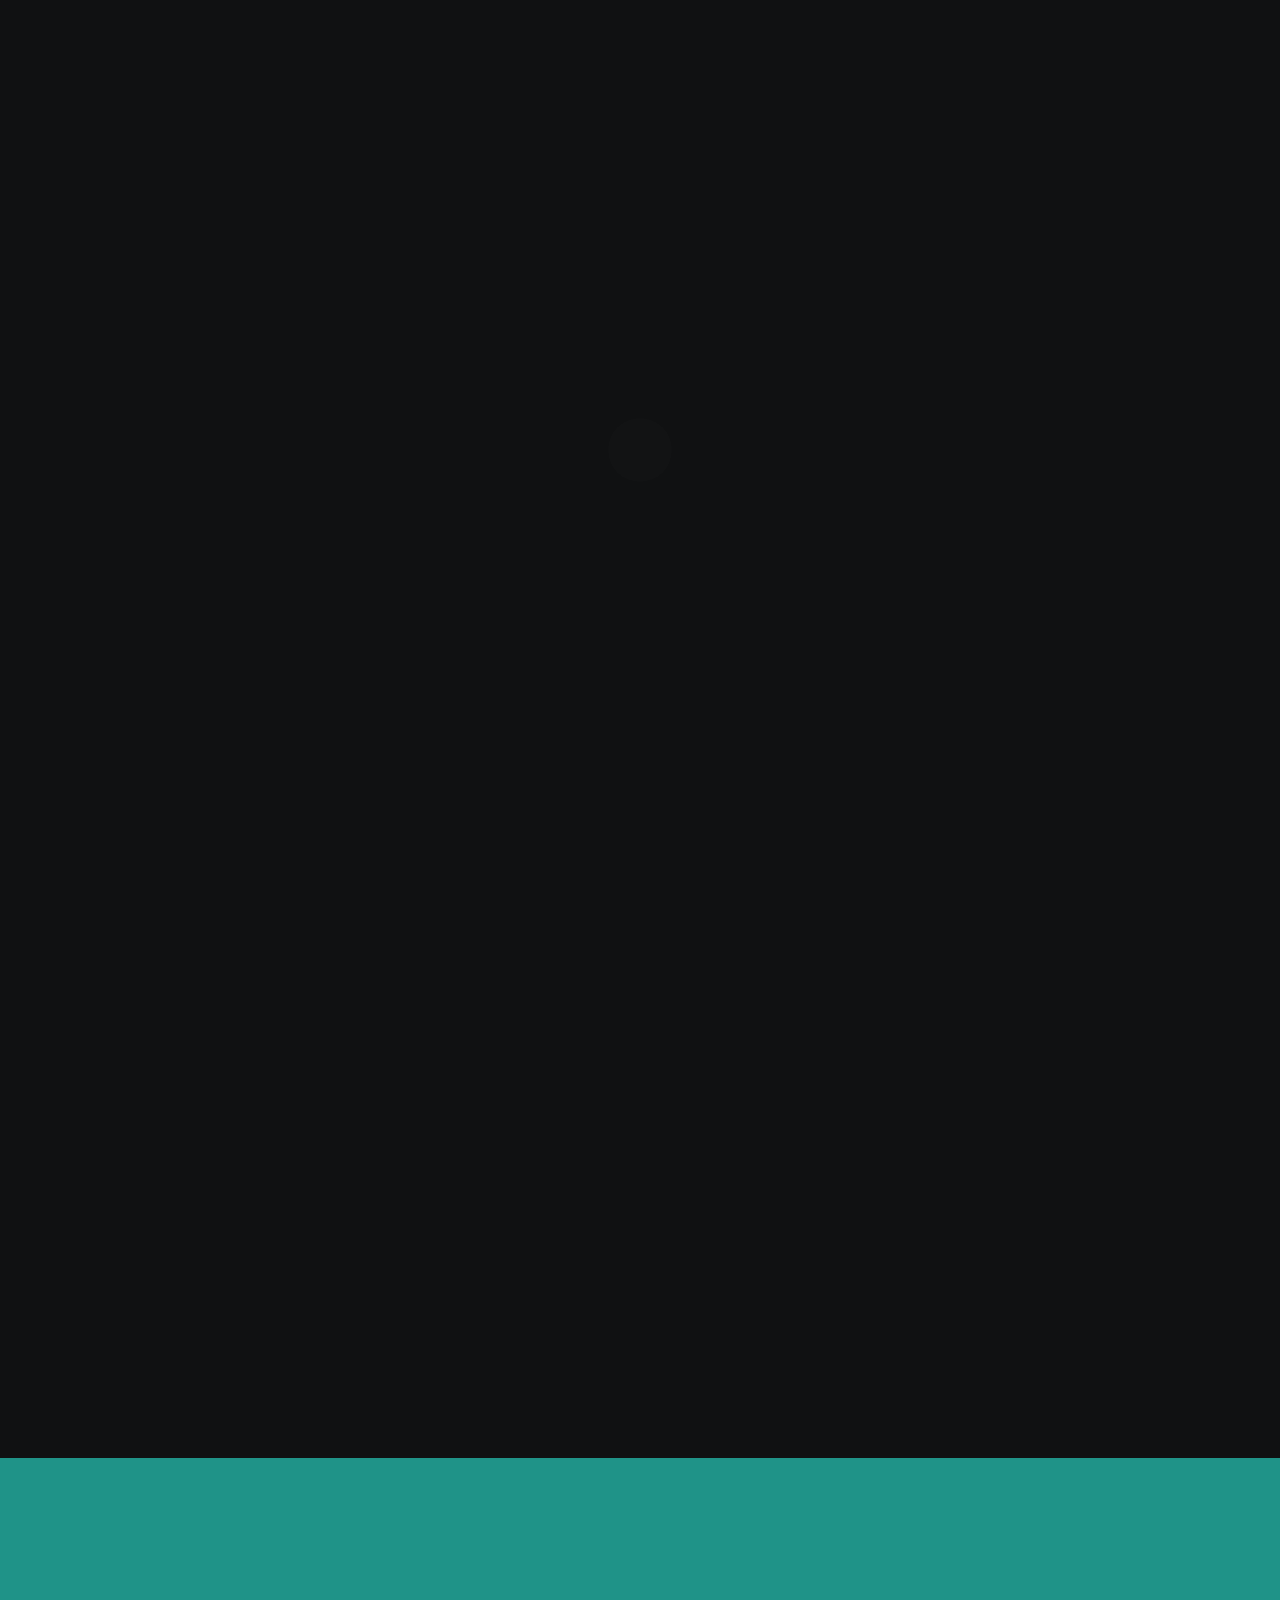
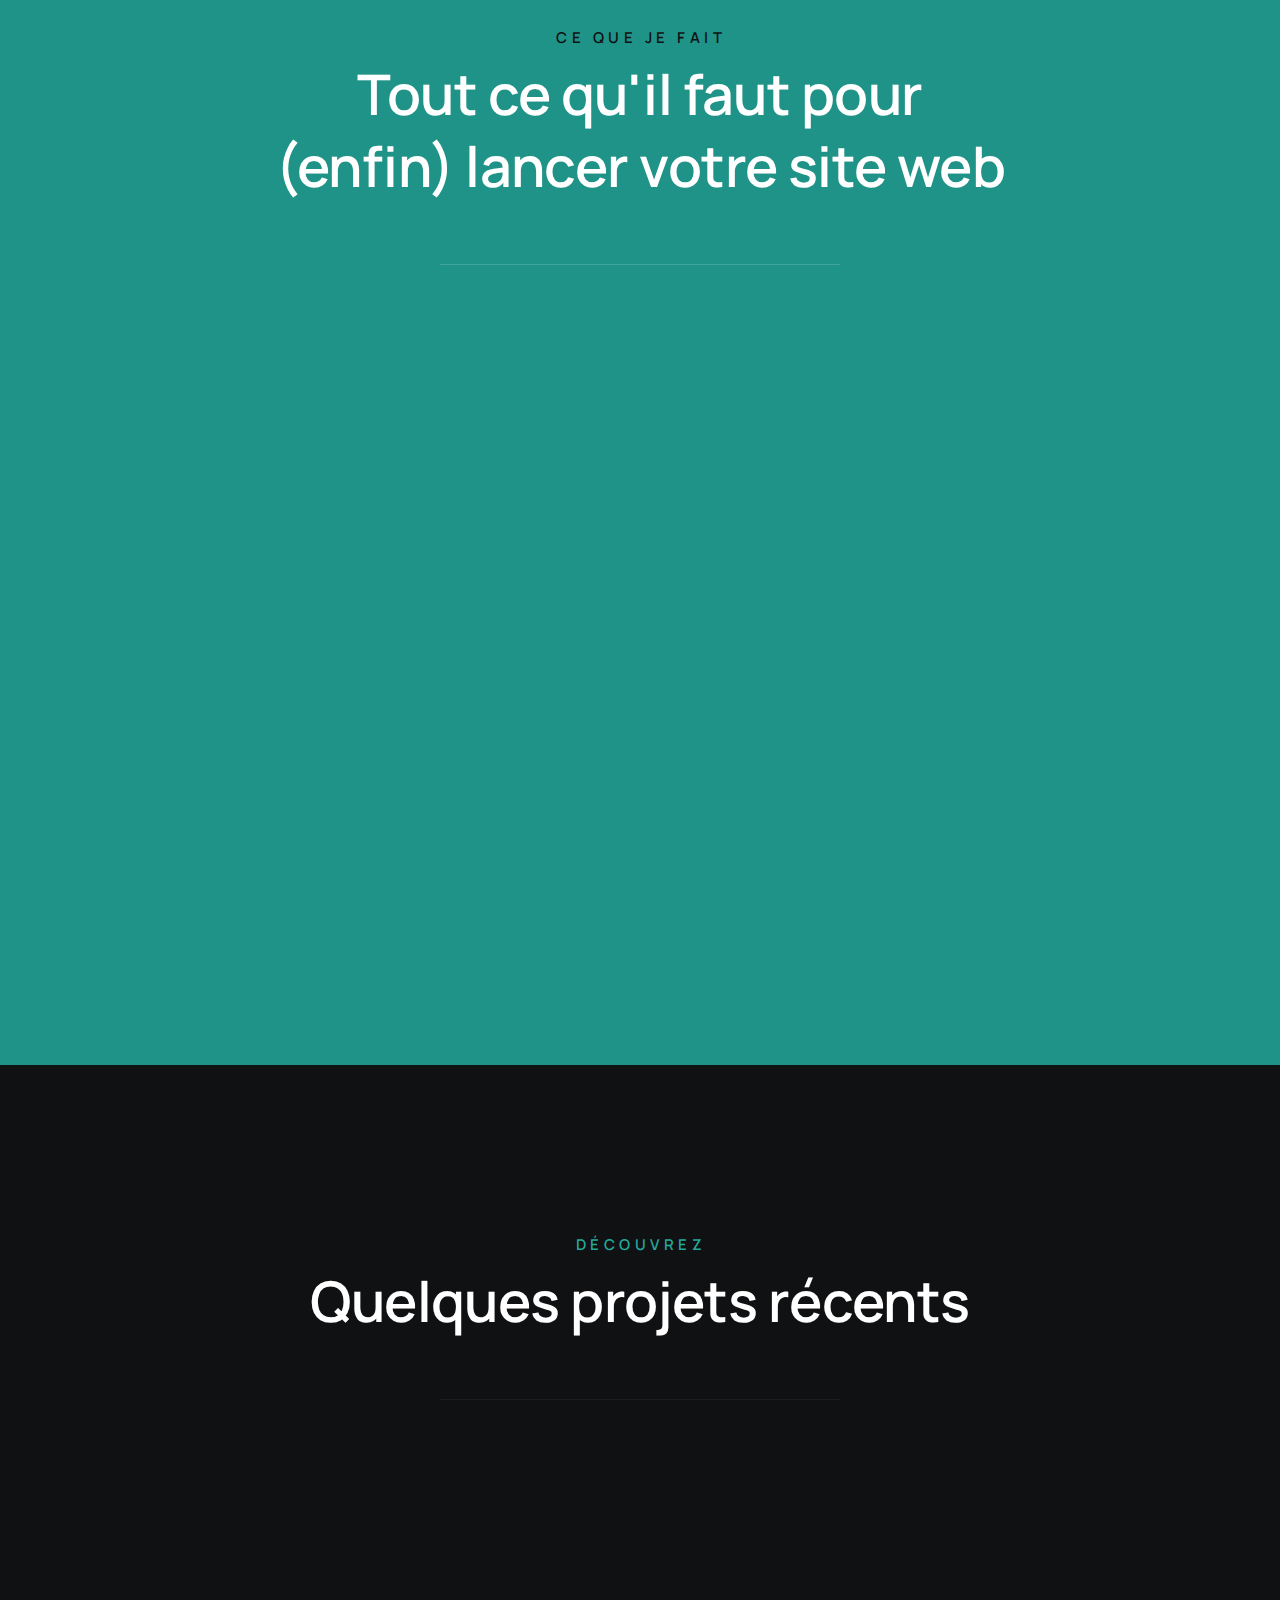
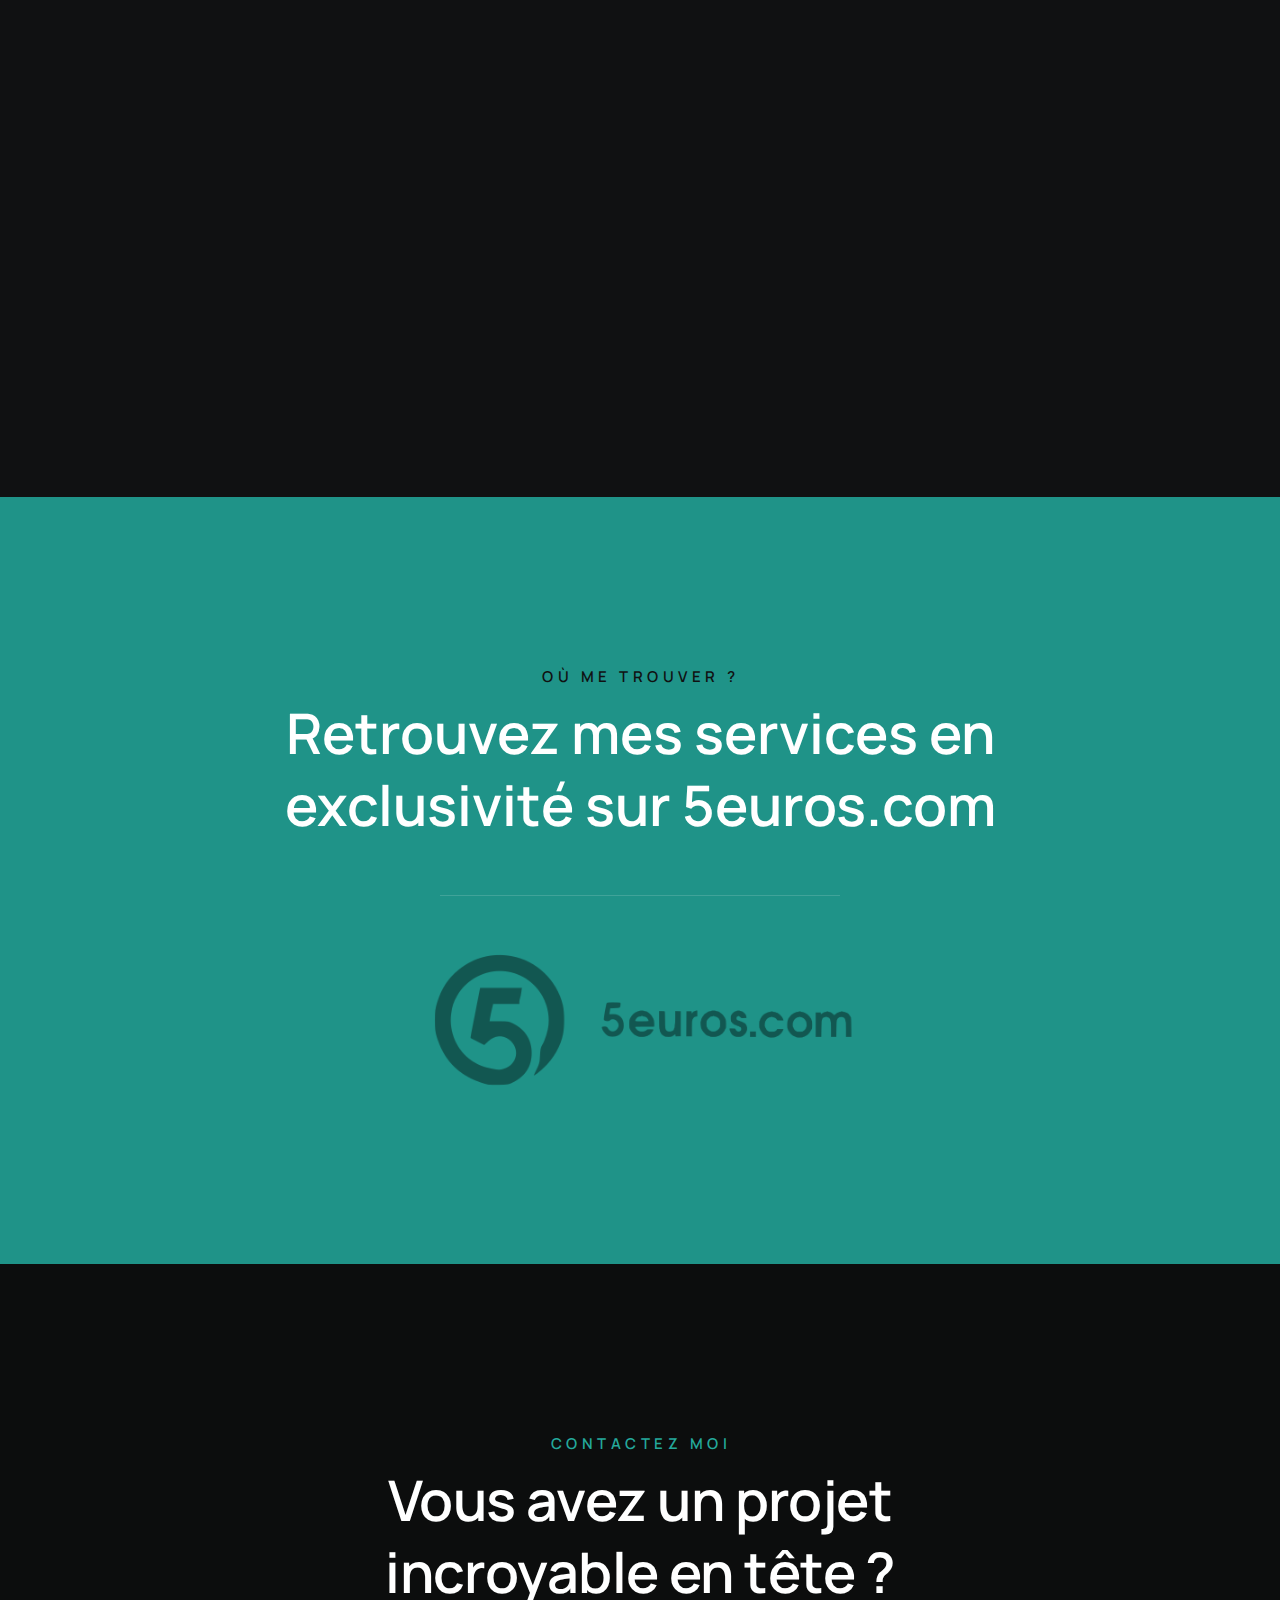
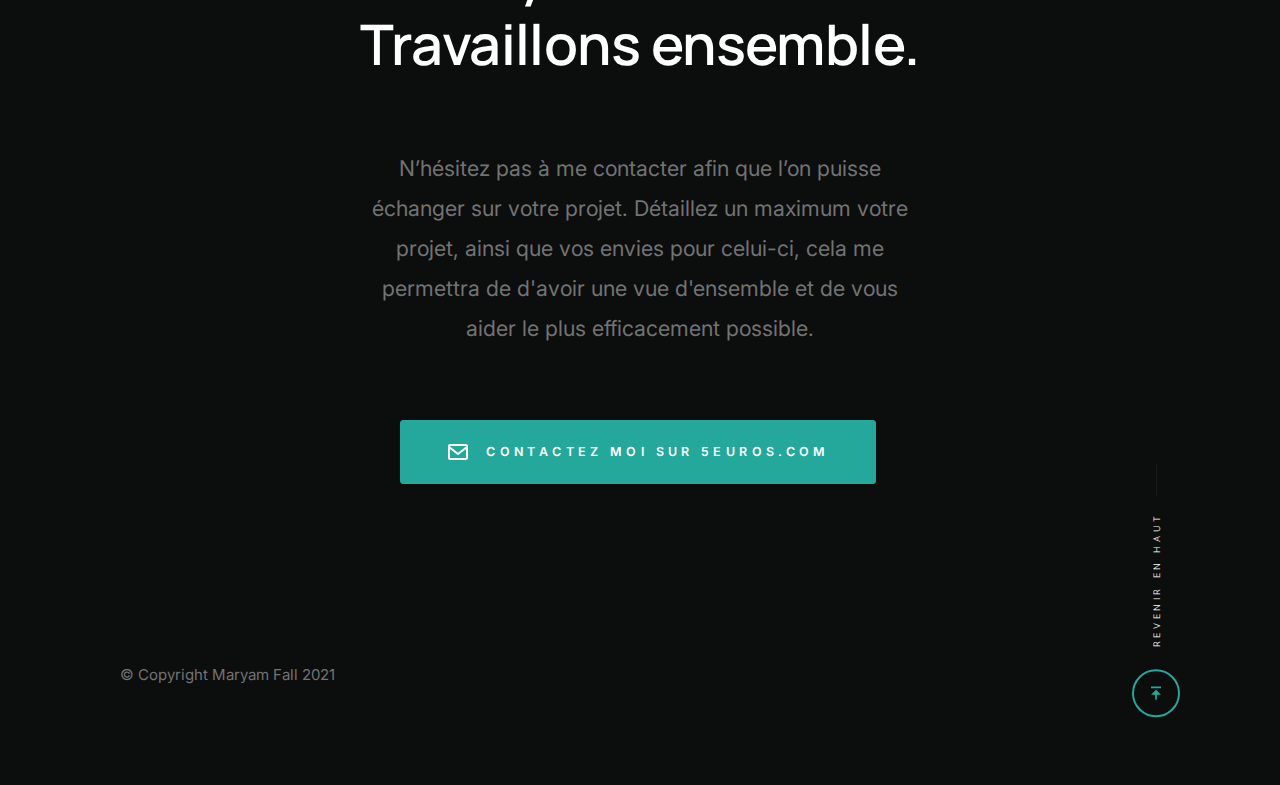
==== commit 49326137: "Update index.html" ====
--- a/index.html
+++ b/index.html
@@ -212,24 +212,6 @@
                         </div>
                     </div>
                 </div> <!-- end column -->
-                <div class="column">
-                    <div class="folio-item" data-animate-el>
-                        <div class="folio-item__thumb">
-                            <a class="folio-item__thumb-link" href="images/portfolio/gallery/g-skaterboy.jpg" Title="OI Logo" data-size="1050x700">
-                                <img src="images/portfolio/skaterboy.jpg" 
-                                     srcset="images/portfolio/skaterboy.jpg 1x, images/portfolio/skaterboy@2x.jpg 2x" alt="">
-                            </a>
-                        </div>
-                        <div class="folio-item__info">
-                            <div class="folio-item__cat">Product Design</div>
-                            <h4 class="folio-item__title">Skaterboy</h4>
-                        </div>
-                        <a href="projet_template.html" title="Project Link" class="folio-item__project-link">Découvrir le projet</a>
-                        <div class="folio-item__caption">
-                            <p>Vero molestiae sed aut natus excepturi. Et tempora numquam. Temporibus iusto quo.Unde dolorem corrupti neque nisi.</p>
-                        </div>
-                    </div>
-                </div> <!-- end column -->
             </div> <!-- folio-list -->
                 </div> <!-- end about-stats -->
         </section> <!-- end s-works -->
@@ -345,4 +327,4 @@
     <script src="js/main.js"></script>
 
 </body>
-</html>+</html>
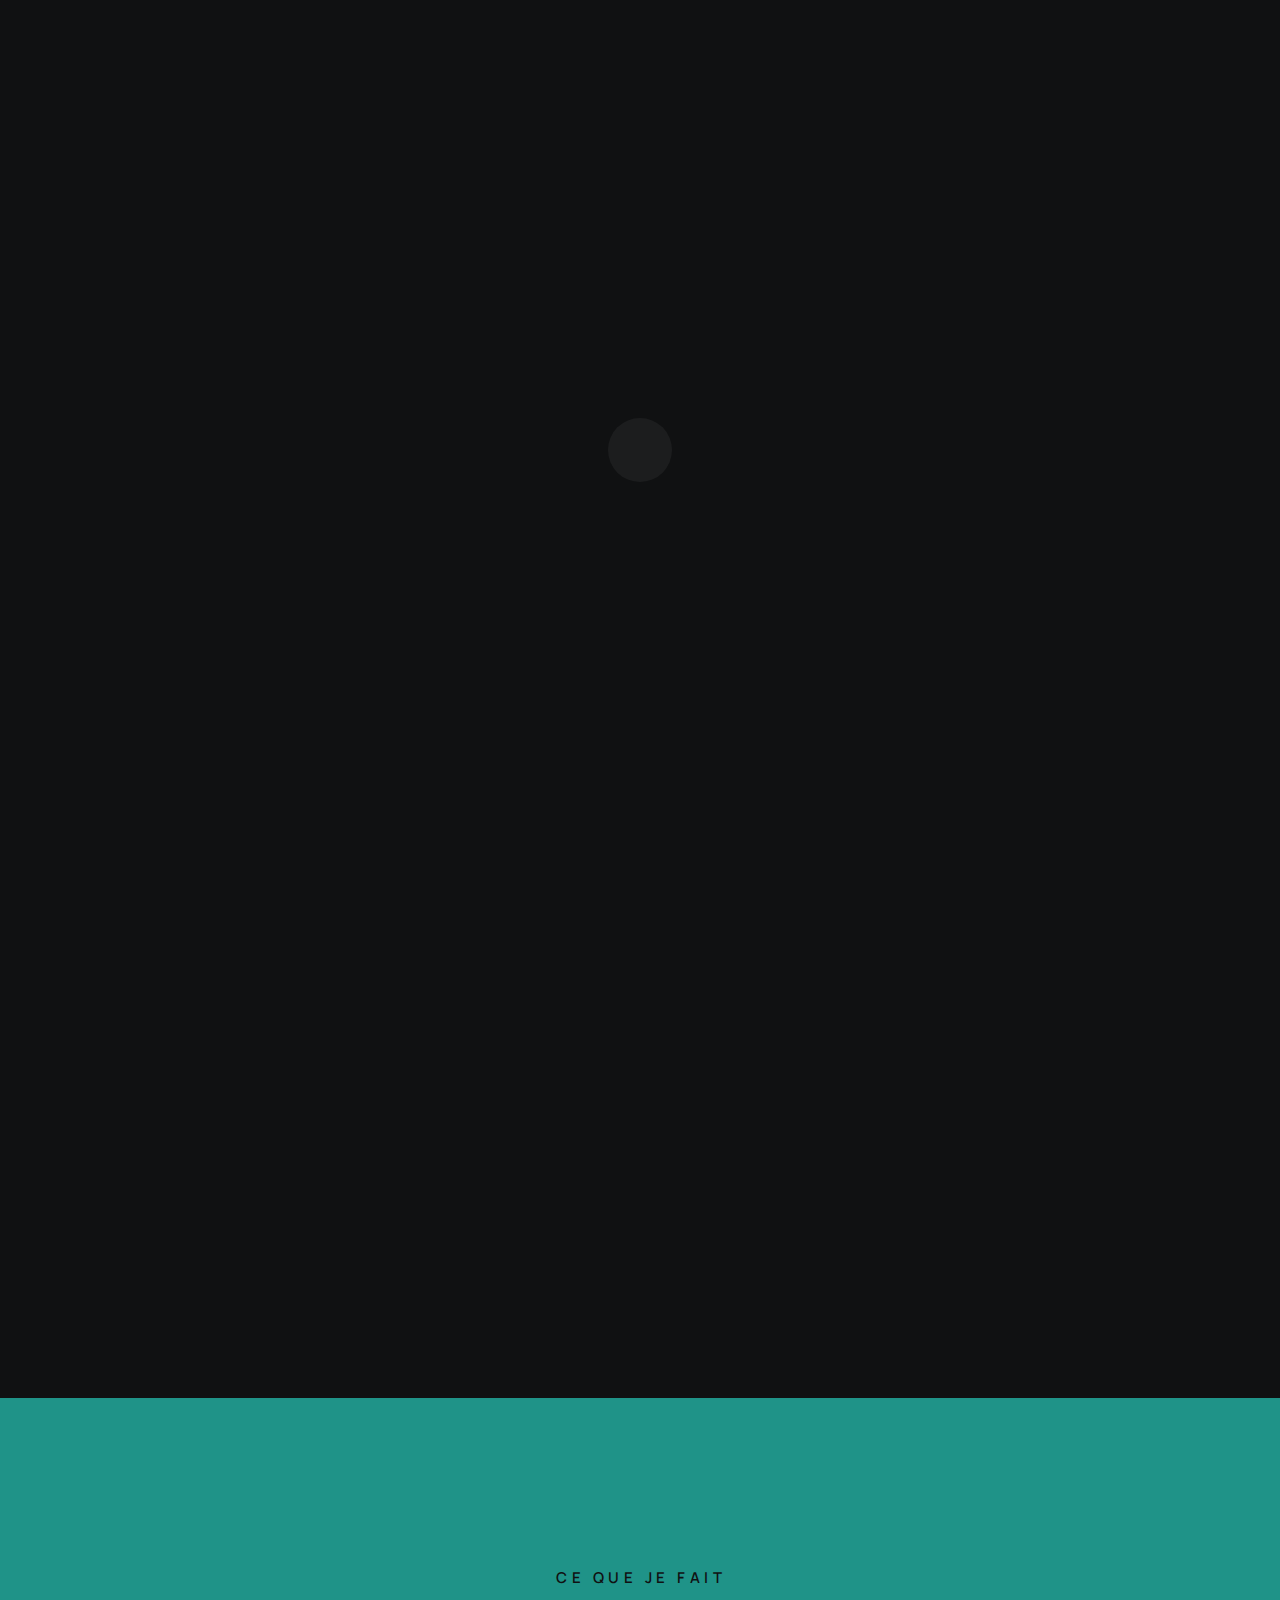
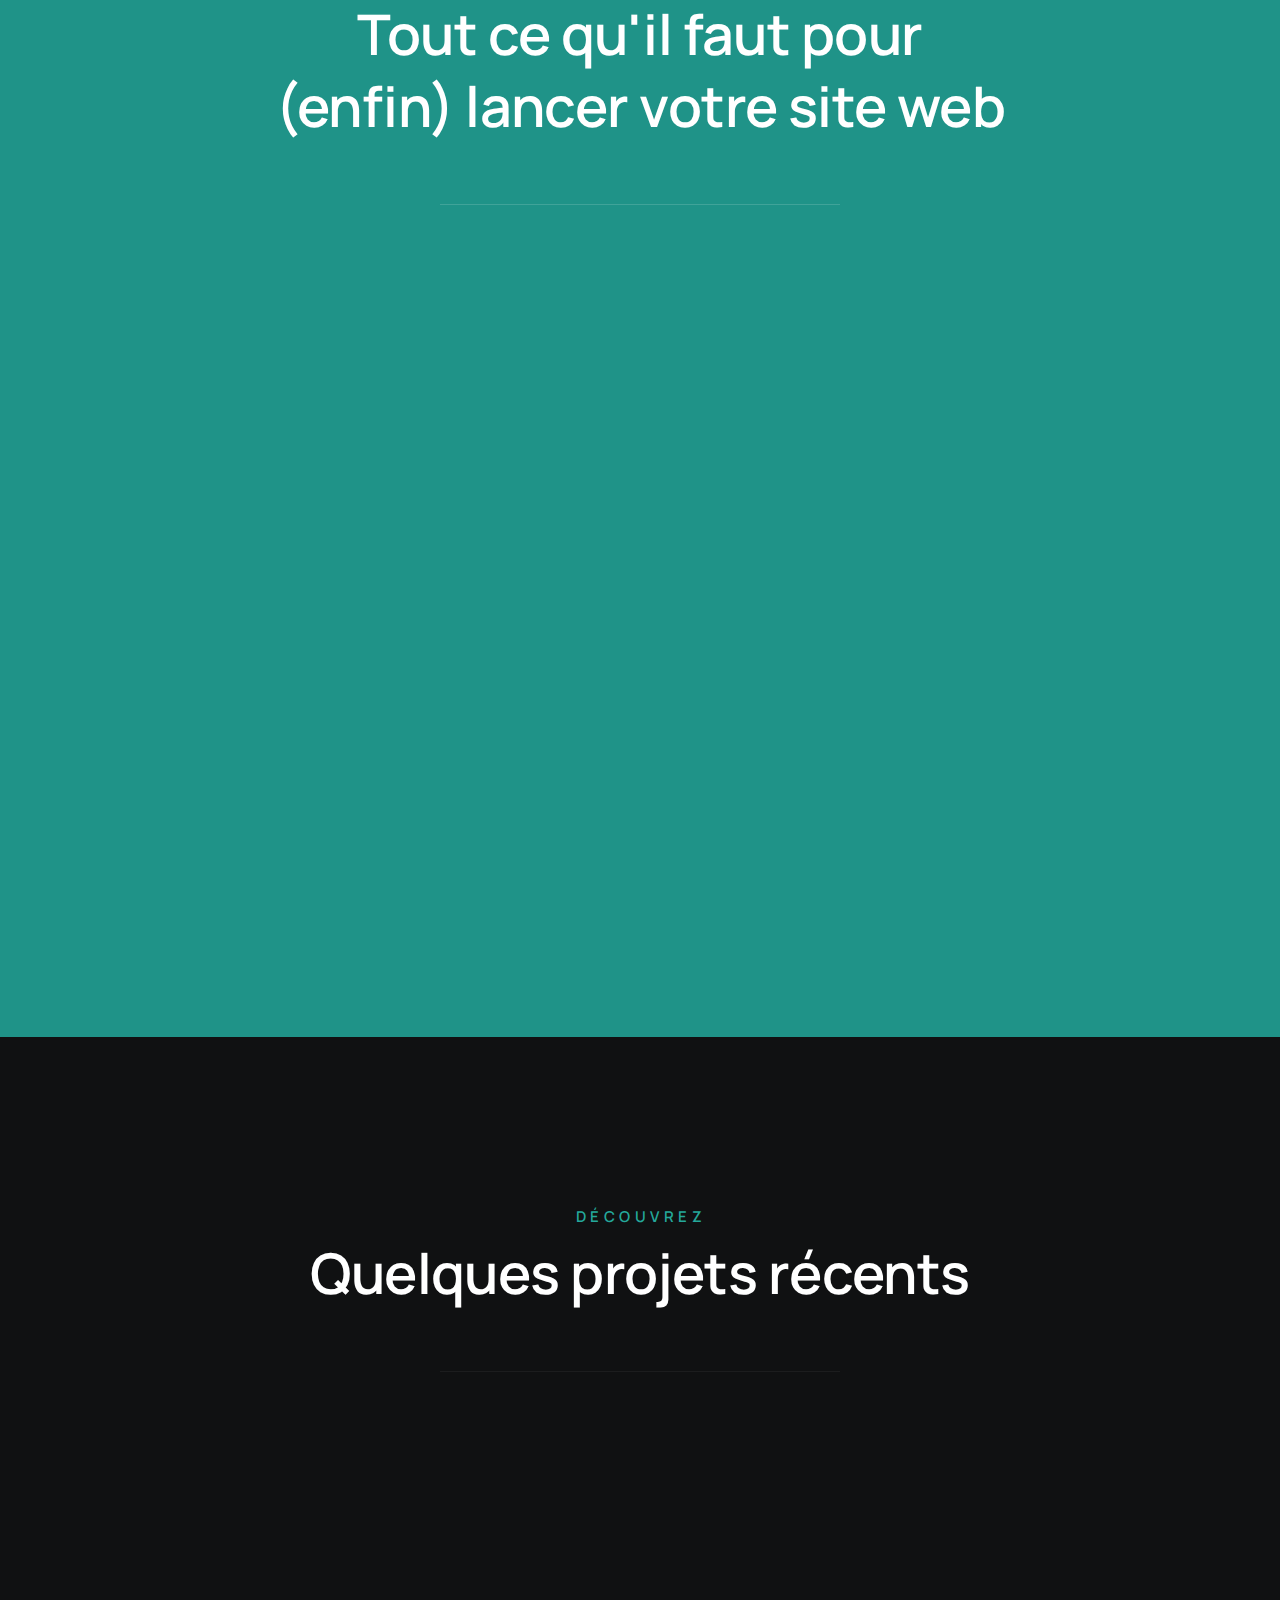
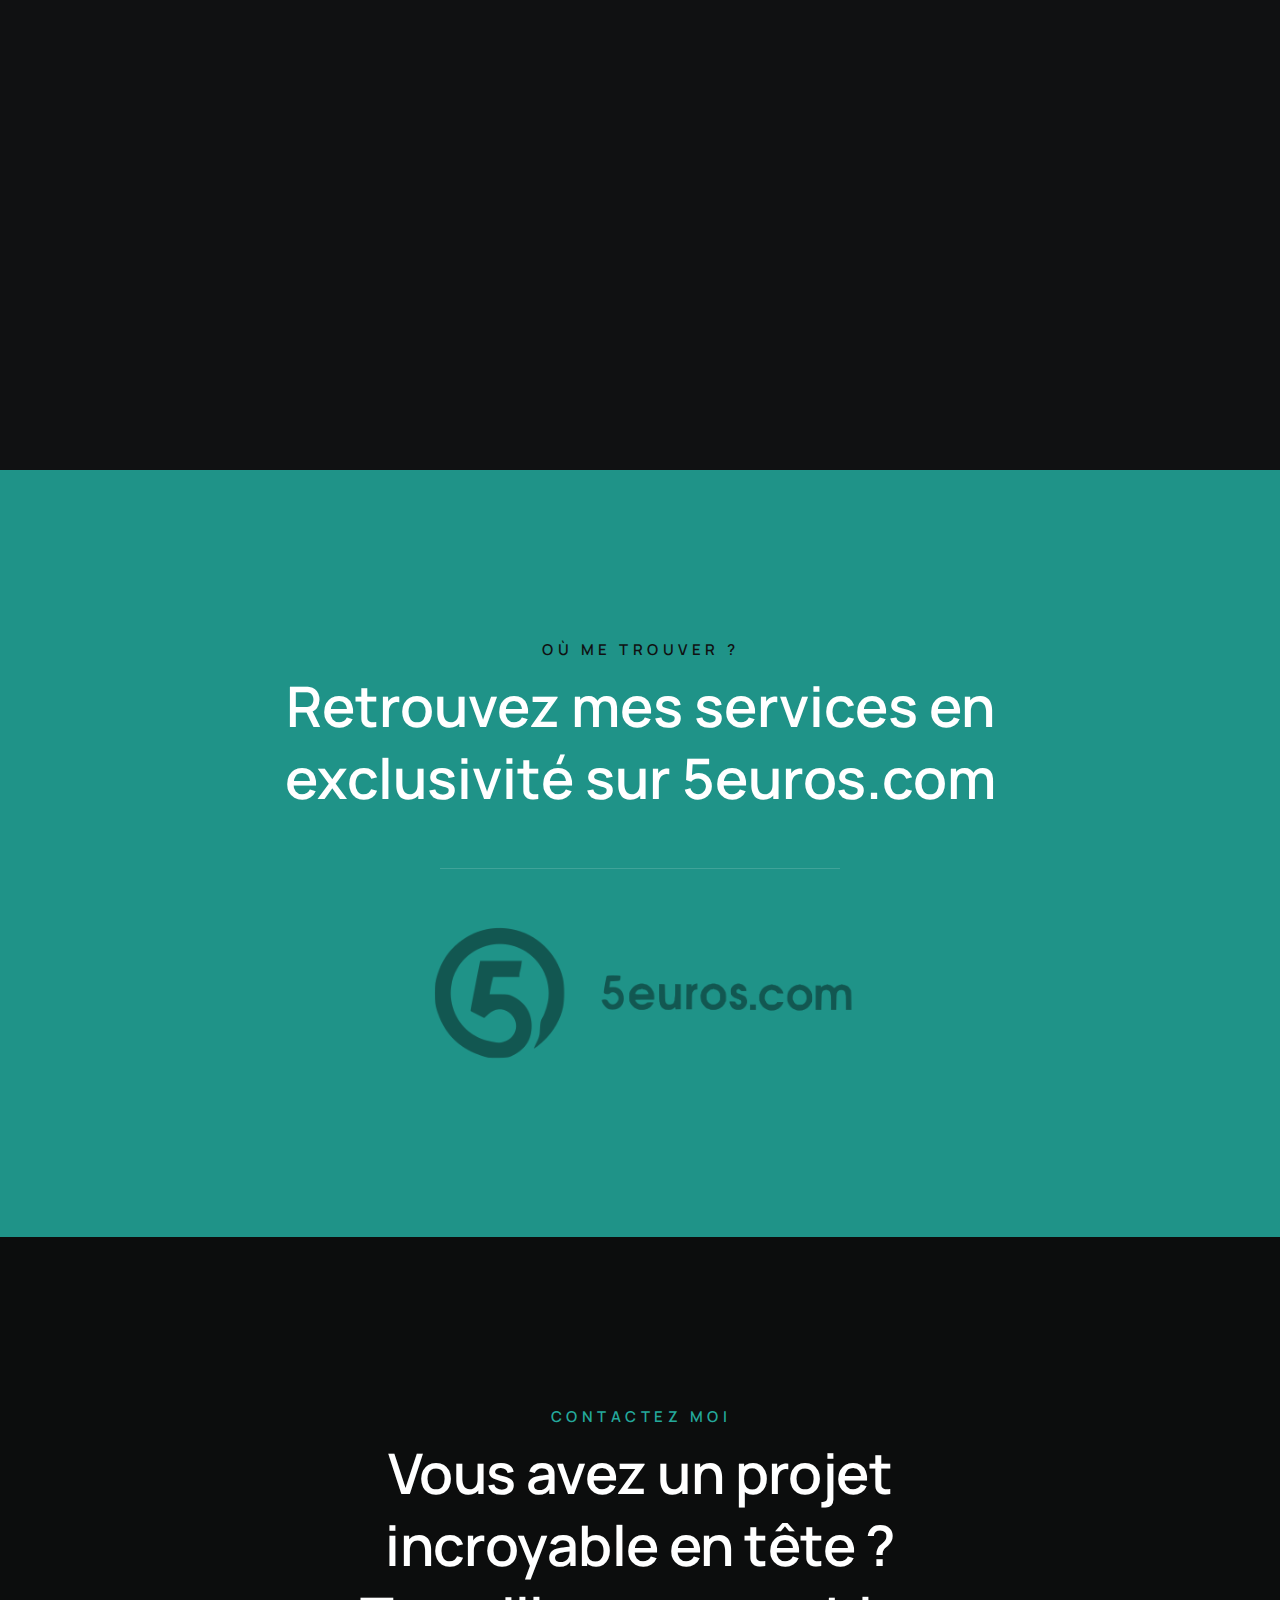
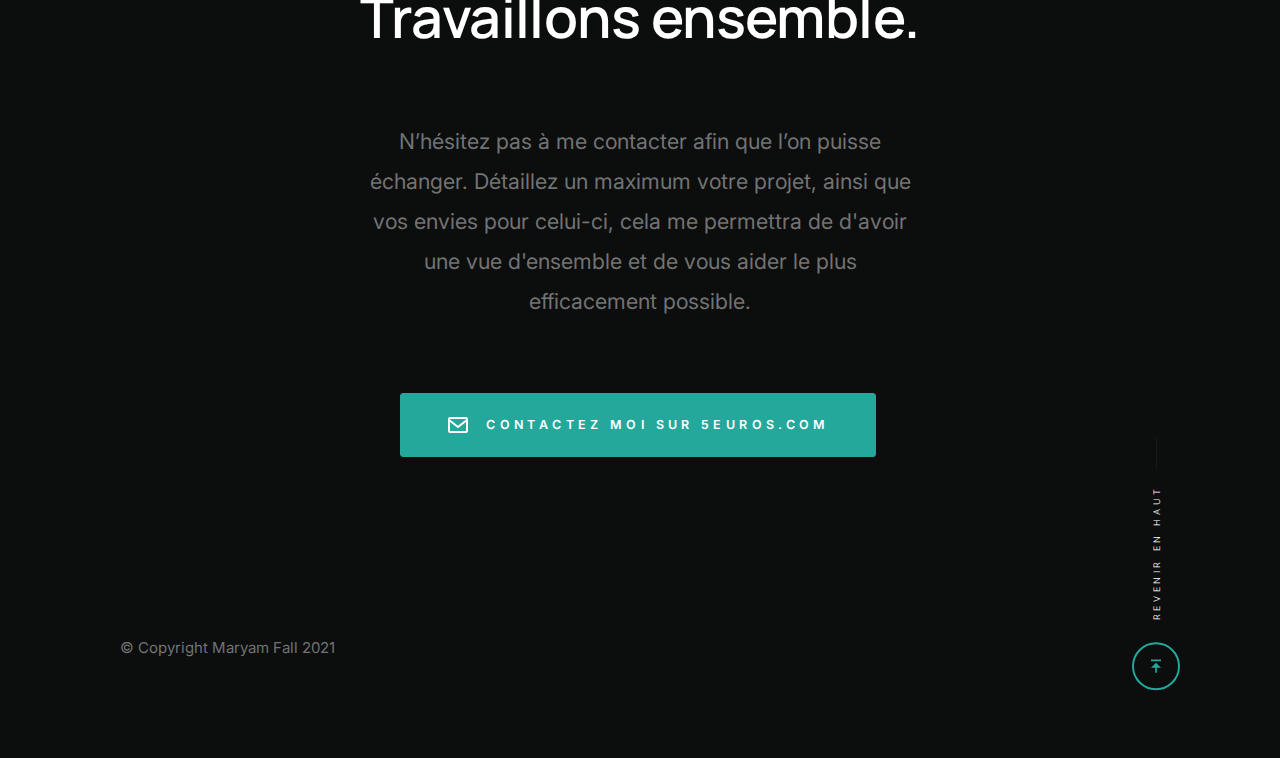
==== commit 798de00c: "Add files via upload" ====
--- a/index.html
+++ b/index.html
@@ -85,7 +85,7 @@
 
                         <h3 class="text-pretitle" style="color: gray; text-align: center;">Bonjour, je m'appelle Maryam</h3>
                         <h1 class="s-intro__text">
-                            Je suis Développeuse Front-end & <br> Web Designer<span>.</span>
+                            Je suis Web Designer & Développeuse Front-end<span>.</span>
                         </h1>
 
                         <a href="#services" class="s-intro__scroll-down smoothscroll">
@@ -98,11 +98,15 @@
 
             <div class="row row-x-center s-intro__about-wrap">
                 <div class="column s-intro__about">
-                    <h2 class="s-intro__about-title">Je conçois des sites webs qui vous correspondent</h2>
+                    <h2 class="s-intro__about-title">Je conçois des sites web qui vous correspondent</h2>
 
                     <p>
-                        J’ai travaillé sur de nombreux projets en tant que Freelance, ce qui m’a permis d'obtenir de solides compétences en création de sites webs, que ce soit au nivau du design ou de l'intégration.
-                    </br> Tout mes projets sont sur-mesures, responsives, pensés pour l’utilisateur et optimisés pour la maintenance et le réferencement. 
+                        Bienvenue sur mon portfolio 👋 <br>
+                        Je m'appelle Maryam, et je suis Développeuse Front-End et Designer Web.
+                        Spécialisé dans le <strong>Design d'interface</strong> et la <strong>création de sites vitrines</strong>, je réalise des sites web depuis maintenant 5 ans. <br> J'aime travailler sur des projets qui challengent ma créativité.
+                        J'accorde une grande importance à <strong>la qualité de mon travail</strong> et aux détails. <br> Mon but ? Vous livrer un travail <strong>qui vous convienne à 100% ! </strong> <br>
+                        Tout mes projets sont <strong>sur-mesures</strong>, <strong>Responsives</strong>, pensés pour l’utilisateur et <strong>optimisés</strong> pour la maintenance et le réferencement. <br>
+                        N'hésitez pas <a href="#contact">à me joindre</a>  pour discuter de votre projet !
 
                     </p>
 
@@ -134,10 +138,12 @@
                     </div>
                     <div class="service-text">
                         <h3 class="h4">1 - Web Design (UX & UI)</h3>
-                        <p>C'est la première étape, le moment où nous allons décider de l'apparence qu'aura votre site web. 
-                            Pour cela je commence par réaliser des croquis, afin de déterminer quels élements seront mis en avant, dans quel ordre, avec quelle forme, etc ...
-                        Viens ensuite la conception de l'interface utilisateur (l'UI), c'est à ce moment la que l'on ajoutera des couleurs, images, textes afin d'avoir un rendu qui correspond pixel par pixel au résultat final.
-                        Le Web Design sera toujours optimisé afin de permettre une experience utilisateur (l'UX) fluide et agréable.
+                        <p>C'est la première étape du processus de création.
+                         Il s'agit ici de définir <strong>l'apparence</strong> de votre site web.
+                         C'est un étape primordiale et <strong>indispensable</strong>. <br>
+                         Le but est de concevoir un design correspondant à <strong>l'image que vous souhaitez renvoyer</strong>, <strong>intuitif</strong> pour l'utilisateur et bien-sûr, <strong>adapté aux mobiles.</strong> <br>
+                         Un design bien conçu augmentera fortement votre <strong>crédibilité</strong> auprès de vos client et rendra leur visite sur votre site plus agréable : ils y passeront donc plus de temps ! <br>
+                        N'oubliez pas, les gens ont tendance à juger le livre à sa couverture 😉
                 </br></br>
                             <mark><a href="https://5euros.com/service/225407/creer-un-web-design-pro-et-elegant-pour-votre-site-web-maquette-ui-ux" style="color: #121314;">→ Micro-Service Web Design</a> </mark>
                     </div>
@@ -150,8 +156,8 @@
                     <div class="service-text">
                         <h3 class="h4">2 - Intégration web</h3>
                         <p>L'intégration c'est le moment où il faut plonger les mains dans le code ! Le but est d'obtenir un véritable site web à partir du design créé précedemment. 
-                        </br>  Pour cela, je développe en utilisant les technologies HTML, CSS et Javascript.
-                        Votre site web sera 100% Responsive, sécurisé, et optimisé pour le réferencement. </br></br>
+                        </br>  Pour cela, je développe en utilisant les technologies <strong>HTML, CSS et Javascript</strong>.
+                        Votre site web sera <strong>Responsive</strong>, <strong>Sécurisé</strong>, et <strong>optimisé pour le réferencement</strong>. </br></br>
                         <mark><a href="https://5euros.com/service/241759/creer-votre-site-vitrine-integration-web-html-css" style="color: #121314;">→ Micro-Service Intégration</a> </mark>
                         </p>
                     </div>
@@ -164,7 +170,7 @@
 
         <!-- ## works
         ================================================== -->
-        <section id="works" class="s-works target-section">
+        <section id="works" class="s-works target-section ">
 
             <div class="row section-header section-header--dark has-bottom-sep">
                 <div class="column lg-12">
@@ -174,12 +180,12 @@
                 </div>
             </div> <!-- end section-header -->
 
-            <div class="row folio-list block-lg-one-third block-tab-one-half block-stack-on-550 collapse" data-animate-block>
+            <div class="row  row-x-center folio-list block-lg-one-third block-tab-one-half block-stack-on-550 collapse" data-animate-block>
 
                 <div class="column">
                     <div class="folio-item" data-animate-el>
                         <div class="folio-item__thumb">
-                            <a class="folio-item__thumb-link" href="images/portfolio/gallery/g-gn.png" title="The Red Wheel" data-size="1709x825">
+                            <a class="folio-item__thumb-link" href="images/portfolio/gallery/g-gn.png" title="Gite Laneuvelle" data-size="1709x825">
                                 <img src="images/portfolio/g-gn.png" 
                                      srcset="images/portfolio/g-gn.png 1x, images/portfolio/g-gn@2x/png 2x" alt="">
                             </a>
@@ -187,10 +193,6 @@
                         <div class="folio-item__info">
                             <div class="folio-item__cat">Web Design & Intégration</div>
                             <h4 class="folio-item__title">Gîte du Verger</h4>
-                        </div>
-                        <a href="projet_template.html" title="Project Link" class="folio-item__project-link">Découvrir le projet</a>
-                        <div class="folio-item__caption">
-                            <p>Réalisation du site web d'un gîte.</p>
                         </div>
                     </div>
                 </div> <!-- end column -->
@@ -206,14 +208,11 @@
                             <div class="folio-item__cat">Web Design</div>
                             <h4 class="folio-item__title">Annuaire 123 Beauté</h4>
                         </div>
-                        <a href="projet_template.html" title="Project Link" class="folio-item__project-link">Découvrir le projet</a>
-                        <div class="folio-item__caption">
-                            <p>Vero molestiae sed aut natus excepturi. Et tempora numquam. Temporibus iusto quo.Unde dolorem corrupti neque nisi.</p>
-                        </div>
                     </div>
                 </div> <!-- end column -->
             </div> <!-- folio-list -->
-                </div> <!-- end about-stats -->
+                </div> <!-- end about-stats -->        
+
         </section> <!-- end s-works -->
 
 
@@ -246,7 +245,7 @@
             <div class="row row-x-center text-center s-contact__content">
                 <div class="column lg-12">
                     <p class="lead" style="padding-top: 20px; padding-bottom: 40px;">
-                    N’hésitez pas à me contacter afin que l’on puisse échanger sur votre projet. Détaillez un maximum votre projet, ainsi que vos envies pour celui-ci, cela me permettra de d'avoir une vue d'ensemble et de vous aider le plus efficacement possible.
+                    N’hésitez pas à me contacter afin que l’on puisse échanger. Détaillez un maximum votre projet, ainsi que vos envies pour celui-ci, cela me permettra de d'avoir une vue d'ensemble et de vous aider le plus efficacement possible.
                     </p>
                     <div class="btn-wrap button_contact">
                         <a href="https://5euros.com/message/maryamfall/poser-une-question-au-vendeur" class="btn btn--primary">
@@ -327,4 +326,4 @@
     <script src="js/main.js"></script>
 
 </body>
-</html>
+</html>--- a/css/style-custom.css
+++ b/css/style-custom.css
@@ -4,11 +4,13 @@
     filter: invert(90);
 }
 
+
+#intro {
+    padding-bottom: 0;
+}
+
+
 @media screen and (max-width: 400px) {
-
-    #intro {
-        padding-bottom: 0;
-    }
 
     .btn {
         line-height: 2;
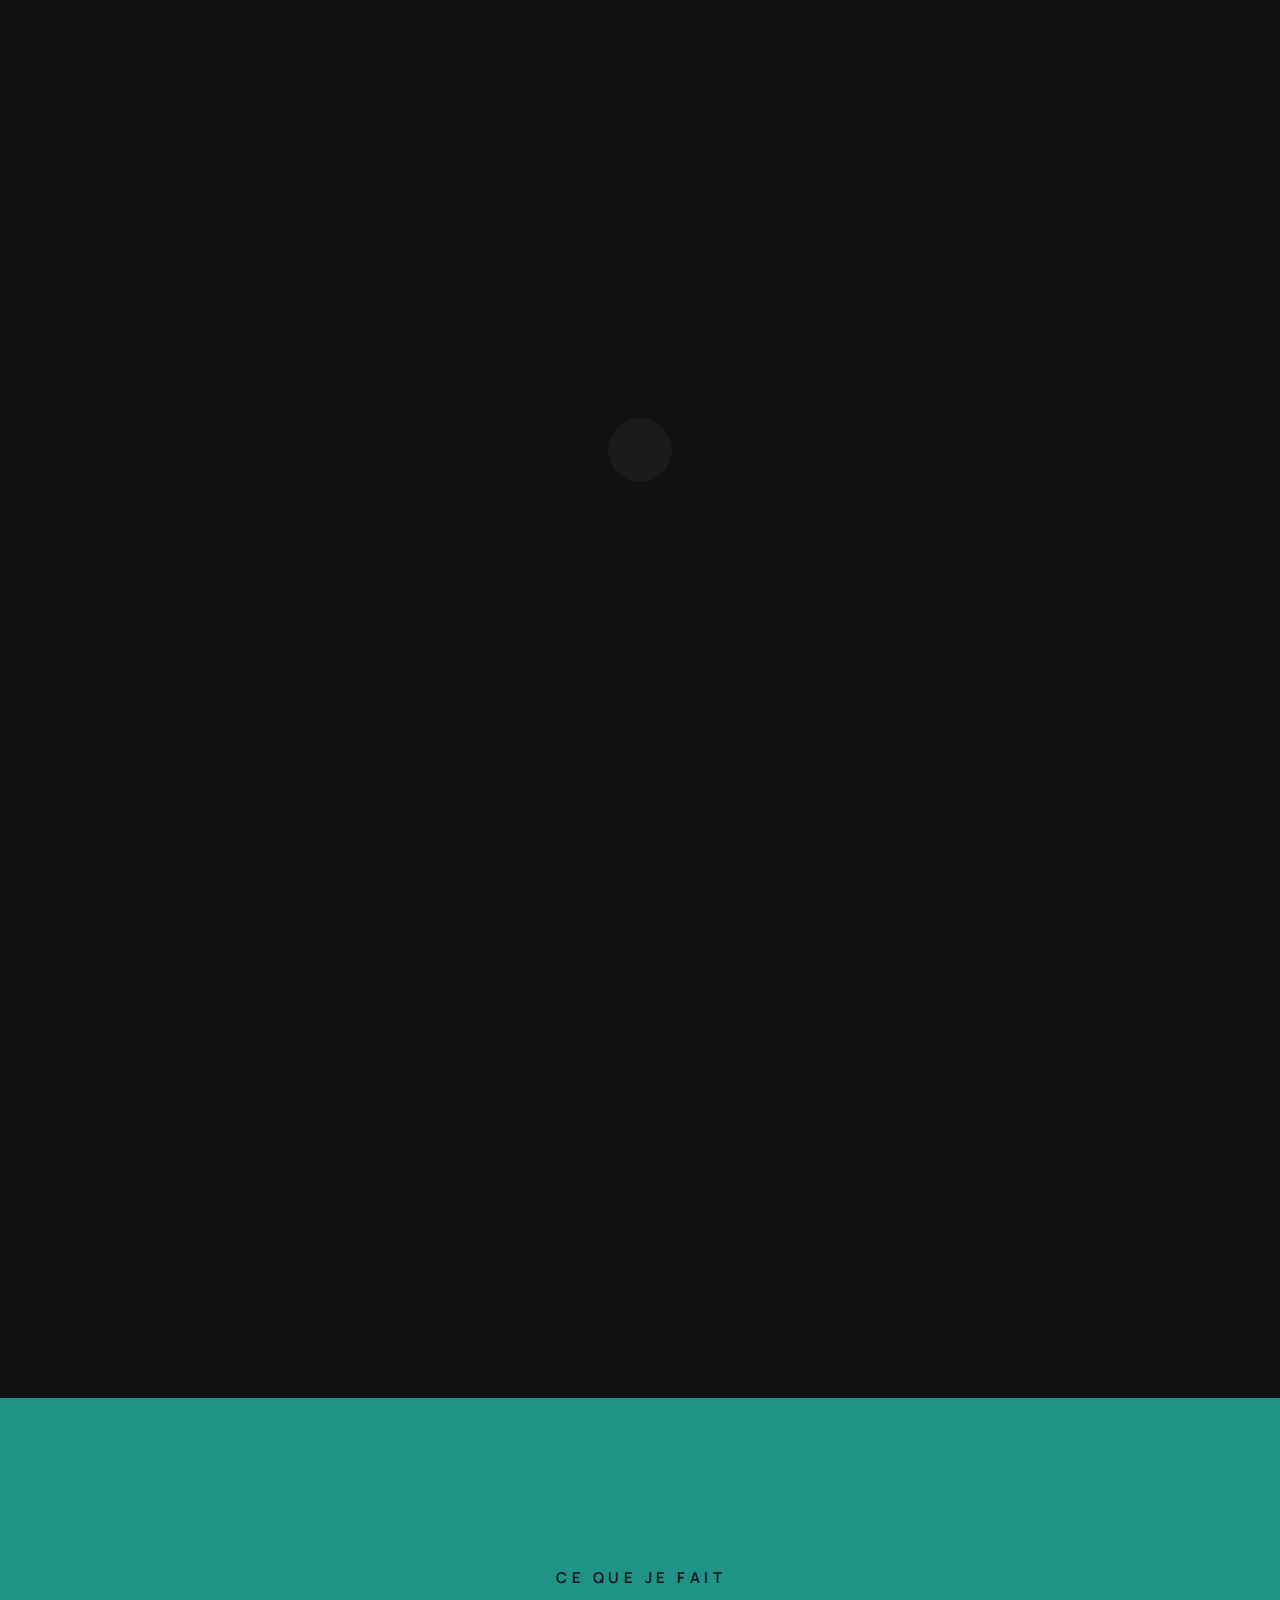
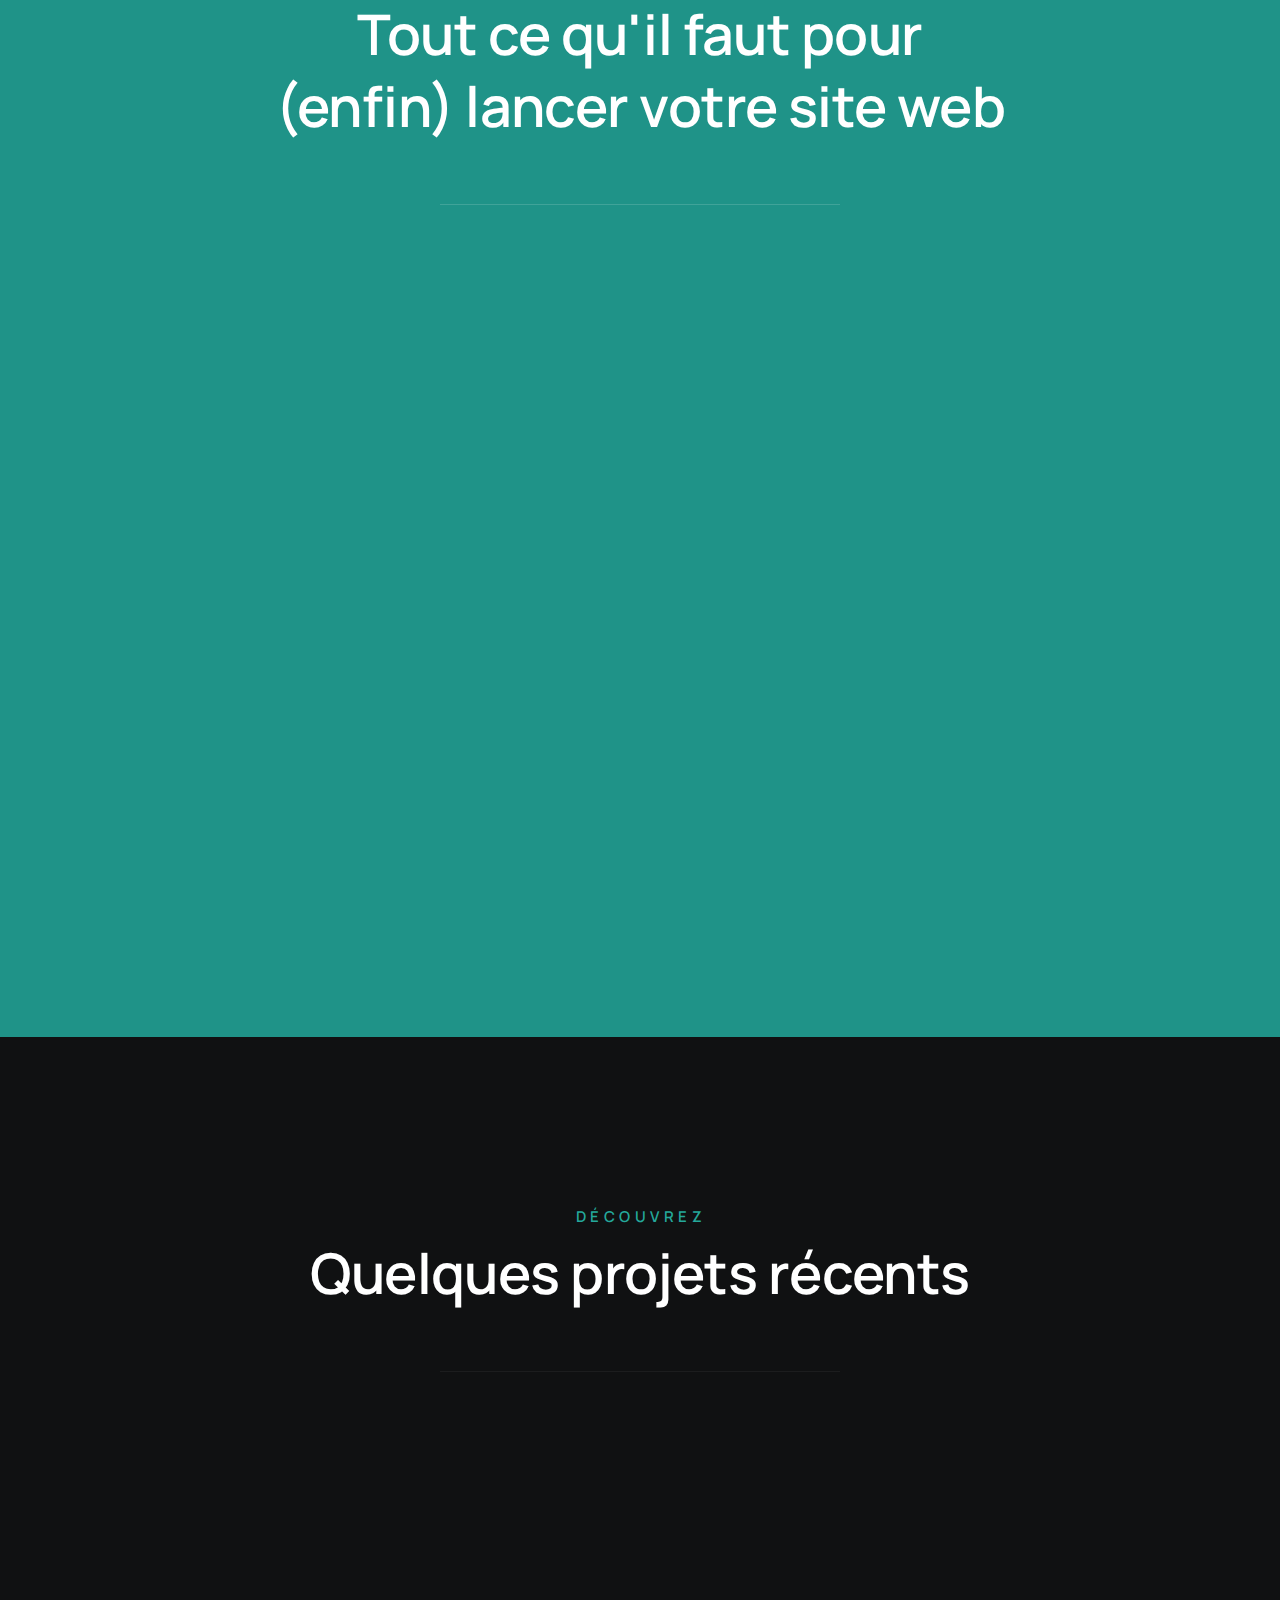
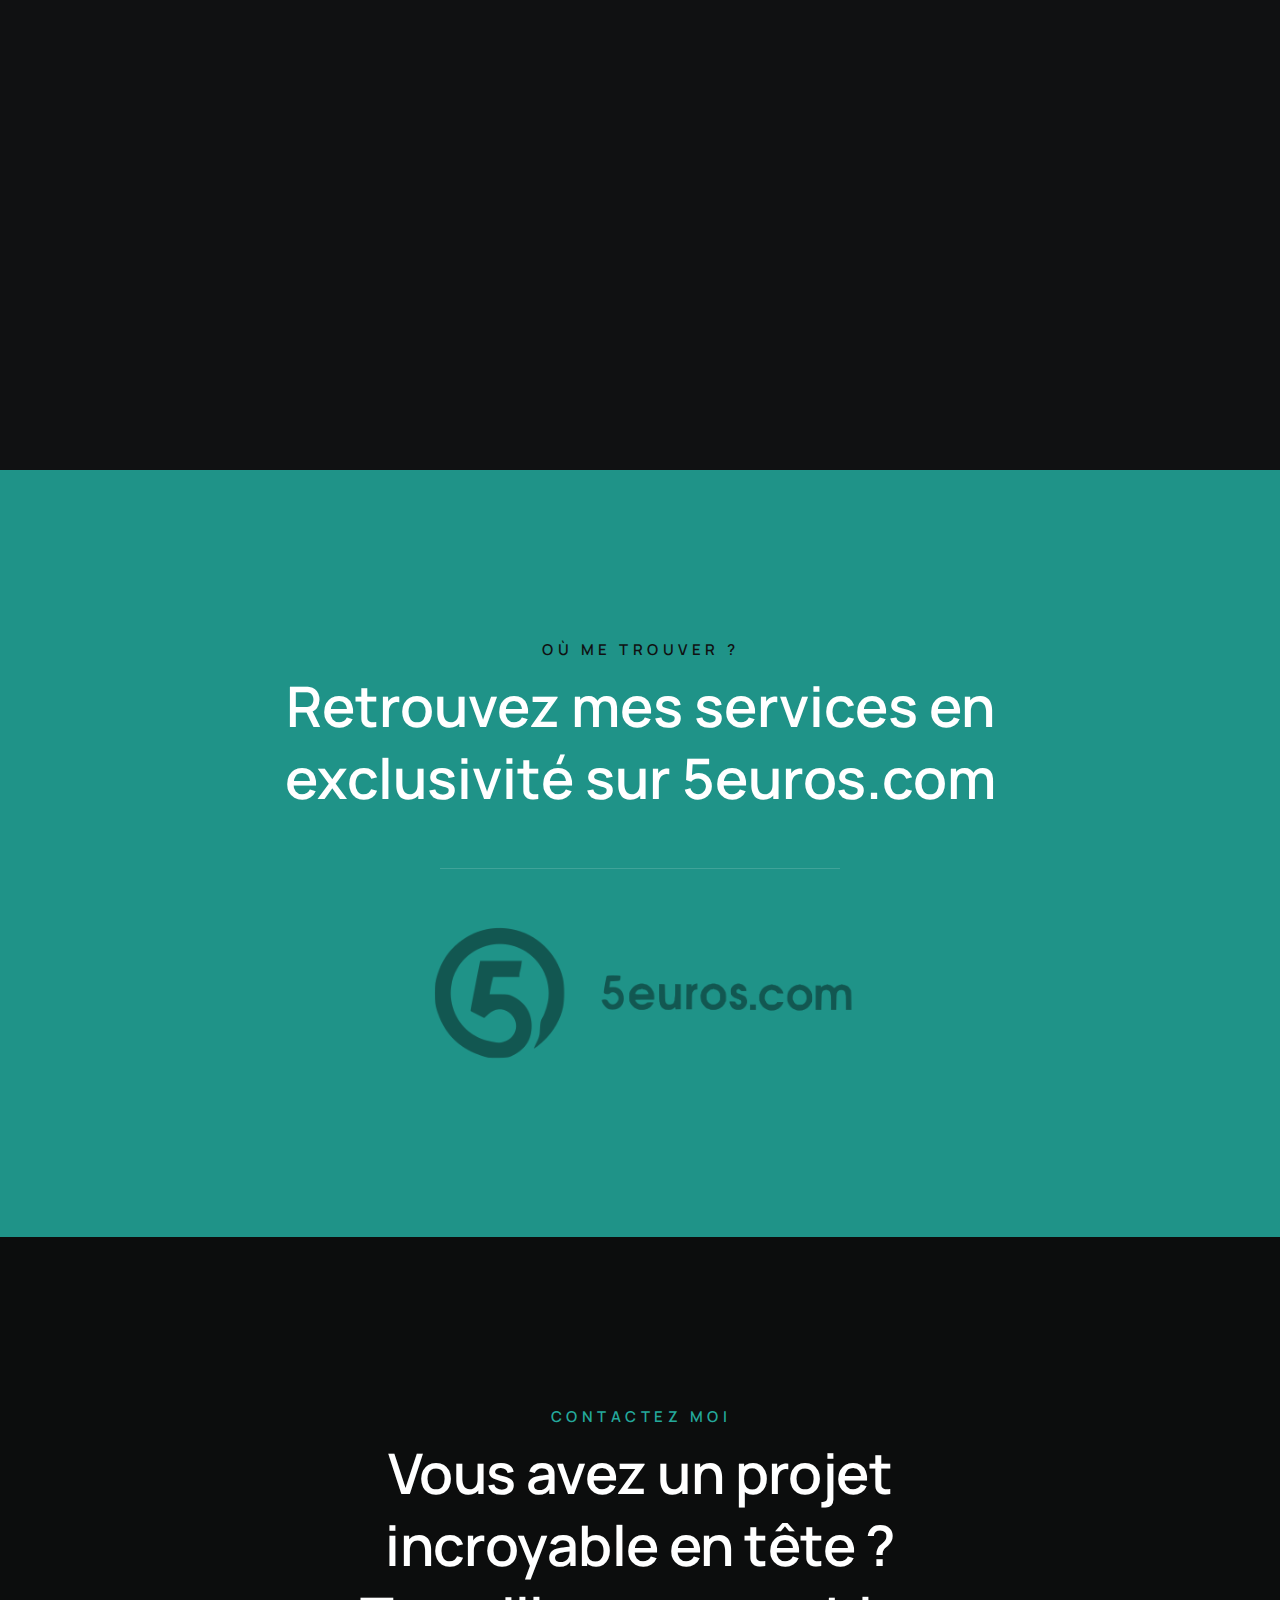
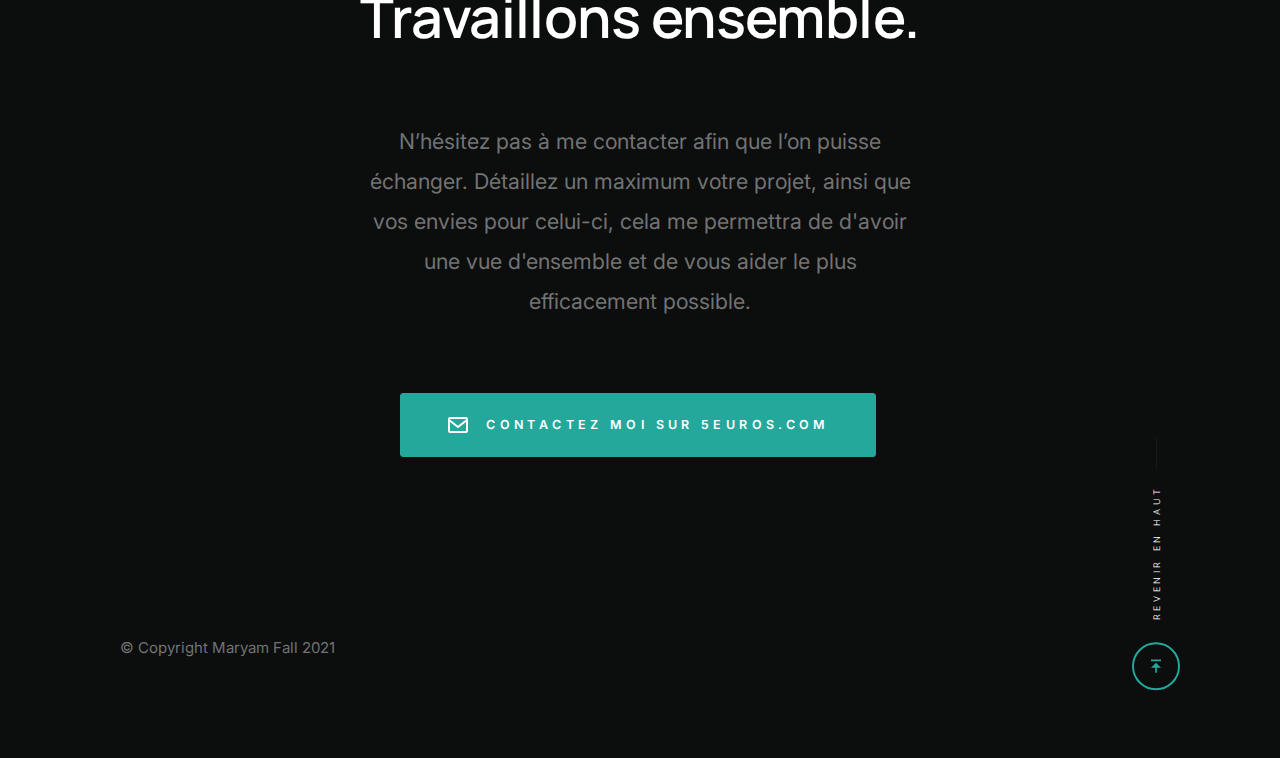
==== commit e4816b07: "Update index.html" ====
--- a/index.html
+++ b/index.html
@@ -98,14 +98,14 @@
 
             <div class="row row-x-center s-intro__about-wrap">
                 <div class="column s-intro__about">
-                    <h2 class="s-intro__about-title">Je conçois des sites web qui vous correspondent</h2>
+                    <h2 class="s-intro__about-title">Je conçois des sites web qui vous correspondent.</h2>
 
                     <p>
                         Bienvenue sur mon portfolio 👋 <br>
                         Je m'appelle Maryam, et je suis Développeuse Front-End et Designer Web.
                         Spécialisé dans le <strong>Design d'interface</strong> et la <strong>création de sites vitrines</strong>, je réalise des sites web depuis maintenant 5 ans. <br> J'aime travailler sur des projets qui challengent ma créativité.
                         J'accorde une grande importance à <strong>la qualité de mon travail</strong> et aux détails. <br> Mon but ? Vous livrer un travail <strong>qui vous convienne à 100% ! </strong> <br>
-                        Tout mes projets sont <strong>sur-mesures</strong>, <strong>Responsives</strong>, pensés pour l’utilisateur et <strong>optimisés</strong> pour la maintenance et le réferencement. <br>
+                        Tous mes projets sont <strong>sur-mesures</strong>, <strong>Responsives</strong>, pensés pour l’utilisateur et <strong>optimisés</strong> pour la maintenance et le réferencement. <br>
                         N'hésitez pas <a href="#contact">à me joindre</a>  pour discuter de votre projet !
 
                     </p>
@@ -140,9 +140,9 @@
                         <h3 class="h4">1 - Web Design (UX & UI)</h3>
                         <p>C'est la première étape du processus de création.
                          Il s'agit ici de définir <strong>l'apparence</strong> de votre site web.
-                         C'est un étape primordiale et <strong>indispensable</strong>. <br>
-                         Le but est de concevoir un design correspondant à <strong>l'image que vous souhaitez renvoyer</strong>, <strong>intuitif</strong> pour l'utilisateur et bien-sûr, <strong>adapté aux mobiles.</strong> <br>
-                         Un design bien conçu augmentera fortement votre <strong>crédibilité</strong> auprès de vos client et rendra leur visite sur votre site plus agréable : ils y passeront donc plus de temps ! <br>
+                         C'est une étape primordiale et <strong>indispensable</strong>. <br>
+                         Le but est de concevoir un design correspondant à <strong>l'image que vous souhaitez renvoyer</strong>, <strong>intuitif</strong> pour l'utilisateur et bien sûr, <strong>adapté aux mobiles.</strong> <br>
+                         Un design bien conçu augmentera fortement votre <strong>crédibilité</strong> auprès de vos clients et rendra leur visite sur votre site plus agréable : ils y passeront donc plus de temps ! <br>
                         N'oubliez pas, les gens ont tendance à juger le livre à sa couverture 😉
                 </br></br>
                             <mark><a href="https://5euros.com/service/225407/creer-un-web-design-pro-et-elegant-pour-votre-site-web-maquette-ui-ux" style="color: #121314;">→ Micro-Service Web Design</a> </mark>
@@ -155,9 +155,9 @@
                     </div>
                     <div class="service-text">
                         <h3 class="h4">2 - Intégration web</h3>
-                        <p>L'intégration c'est le moment où il faut plonger les mains dans le code ! Le but est d'obtenir un véritable site web à partir du design créé précedemment. 
+                        <p>L'intégration, c'est le moment où il faut plonger les mains dans le code ! Le but est d'obtenir un véritable site web à partir du design créé précédemment. 
                         </br>  Pour cela, je développe en utilisant les technologies <strong>HTML, CSS et Javascript</strong>.
-                        Votre site web sera <strong>Responsive</strong>, <strong>Sécurisé</strong>, et <strong>optimisé pour le réferencement</strong>. </br></br>
+                        Votre site web sera <strong>Responsive</strong>, <strong>Sécurisé</strong>, et <strong>optimisé pour le référencement</strong>. </br></br>
                         <mark><a href="https://5euros.com/service/241759/creer-votre-site-vitrine-integration-web-html-css" style="color: #121314;">→ Micro-Service Intégration</a> </mark>
                         </p>
                     </div>
@@ -248,7 +248,7 @@
                     N’hésitez pas à me contacter afin que l’on puisse échanger. Détaillez un maximum votre projet, ainsi que vos envies pour celui-ci, cela me permettra de d'avoir une vue d'ensemble et de vous aider le plus efficacement possible.
                     </p>
                     <div class="btn-wrap button_contact">
-                        <a href="https://5euros.com/message/maryamfall/poser-une-question-au-vendeur" class="btn btn--primary">
+                        <a href="https://5euros.com/profil/maryamfall" class="btn btn--primary">
                             <svg xmlns="http://www.w3.org/2000/svg" width="24" height="24" viewBox="0 0 24 24" style="fill:rgba(0, 0, 0, 1);transform:;-ms-filter:"><path d="M20,4H4C2.897,4,2,4.897,2,6v12c0,1.103,0.897,2,2,2h16c1.103,0,2-0.897,2-2V6C22,4.897,21.103,4,20,4z M20,6v0.511 l-8,6.223L4,6.512V6H20z M4,18V9.044l7.386,5.745C11.566,14.93,11.783,15,12,15s0.434-0.07,0.614-0.211L20,9.044L20.002,18H4z"></path></svg>
                             Contactez moi sur 5euros.com
                         </a>
@@ -326,4 +326,4 @@
     <script src="js/main.js"></script>
 
 </body>
-</html>+</html>
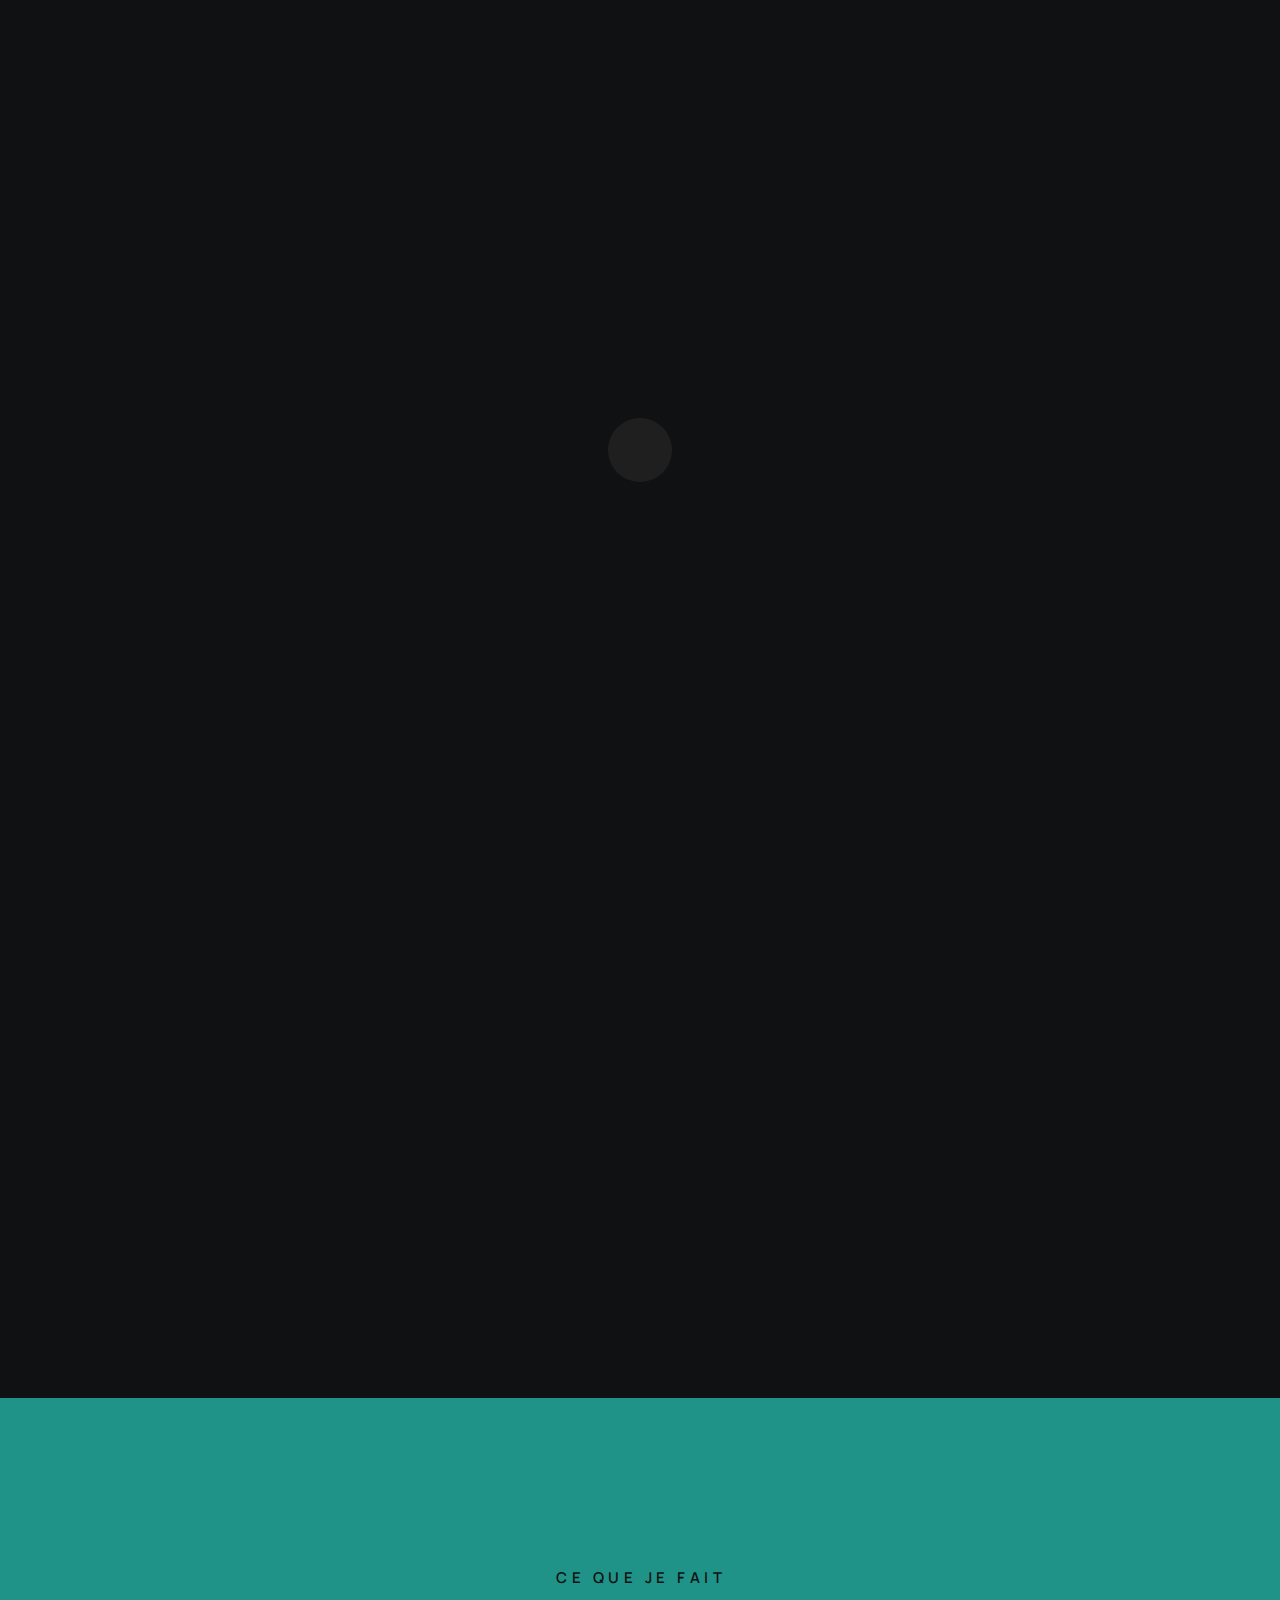
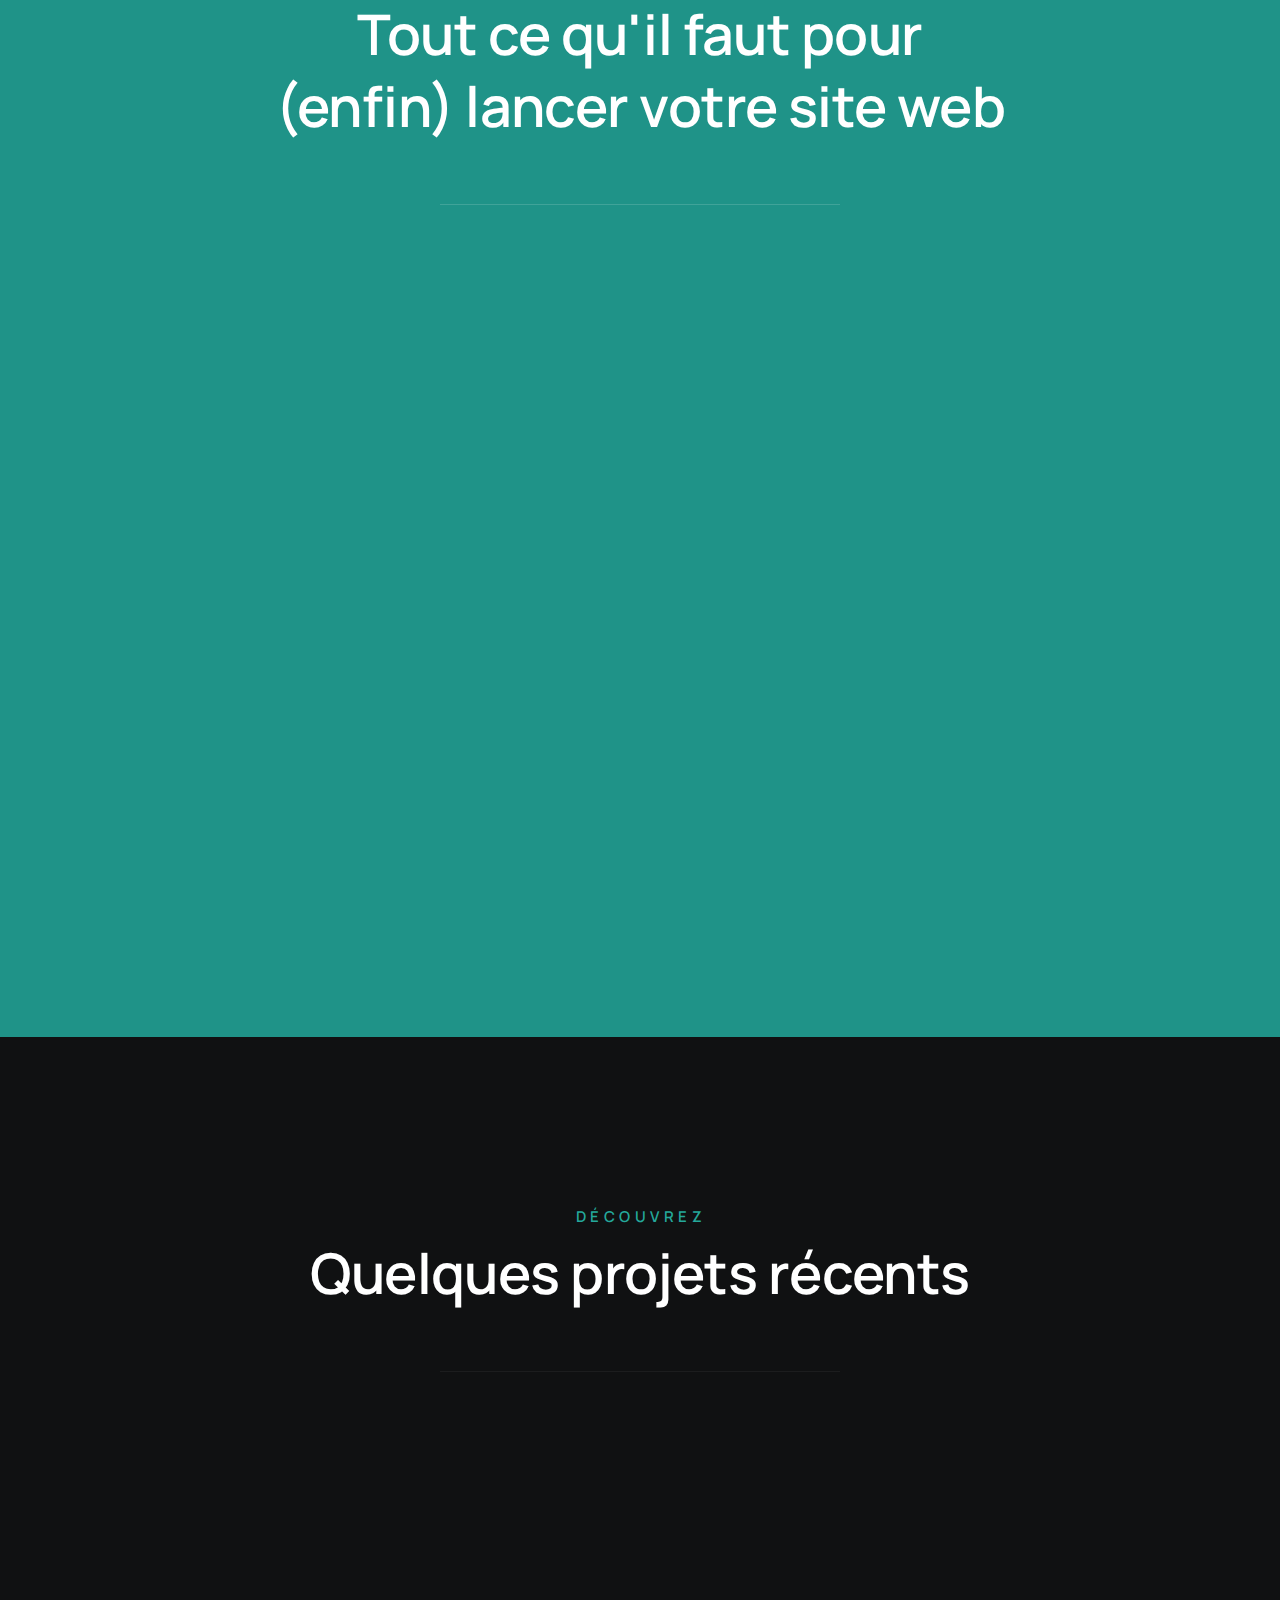
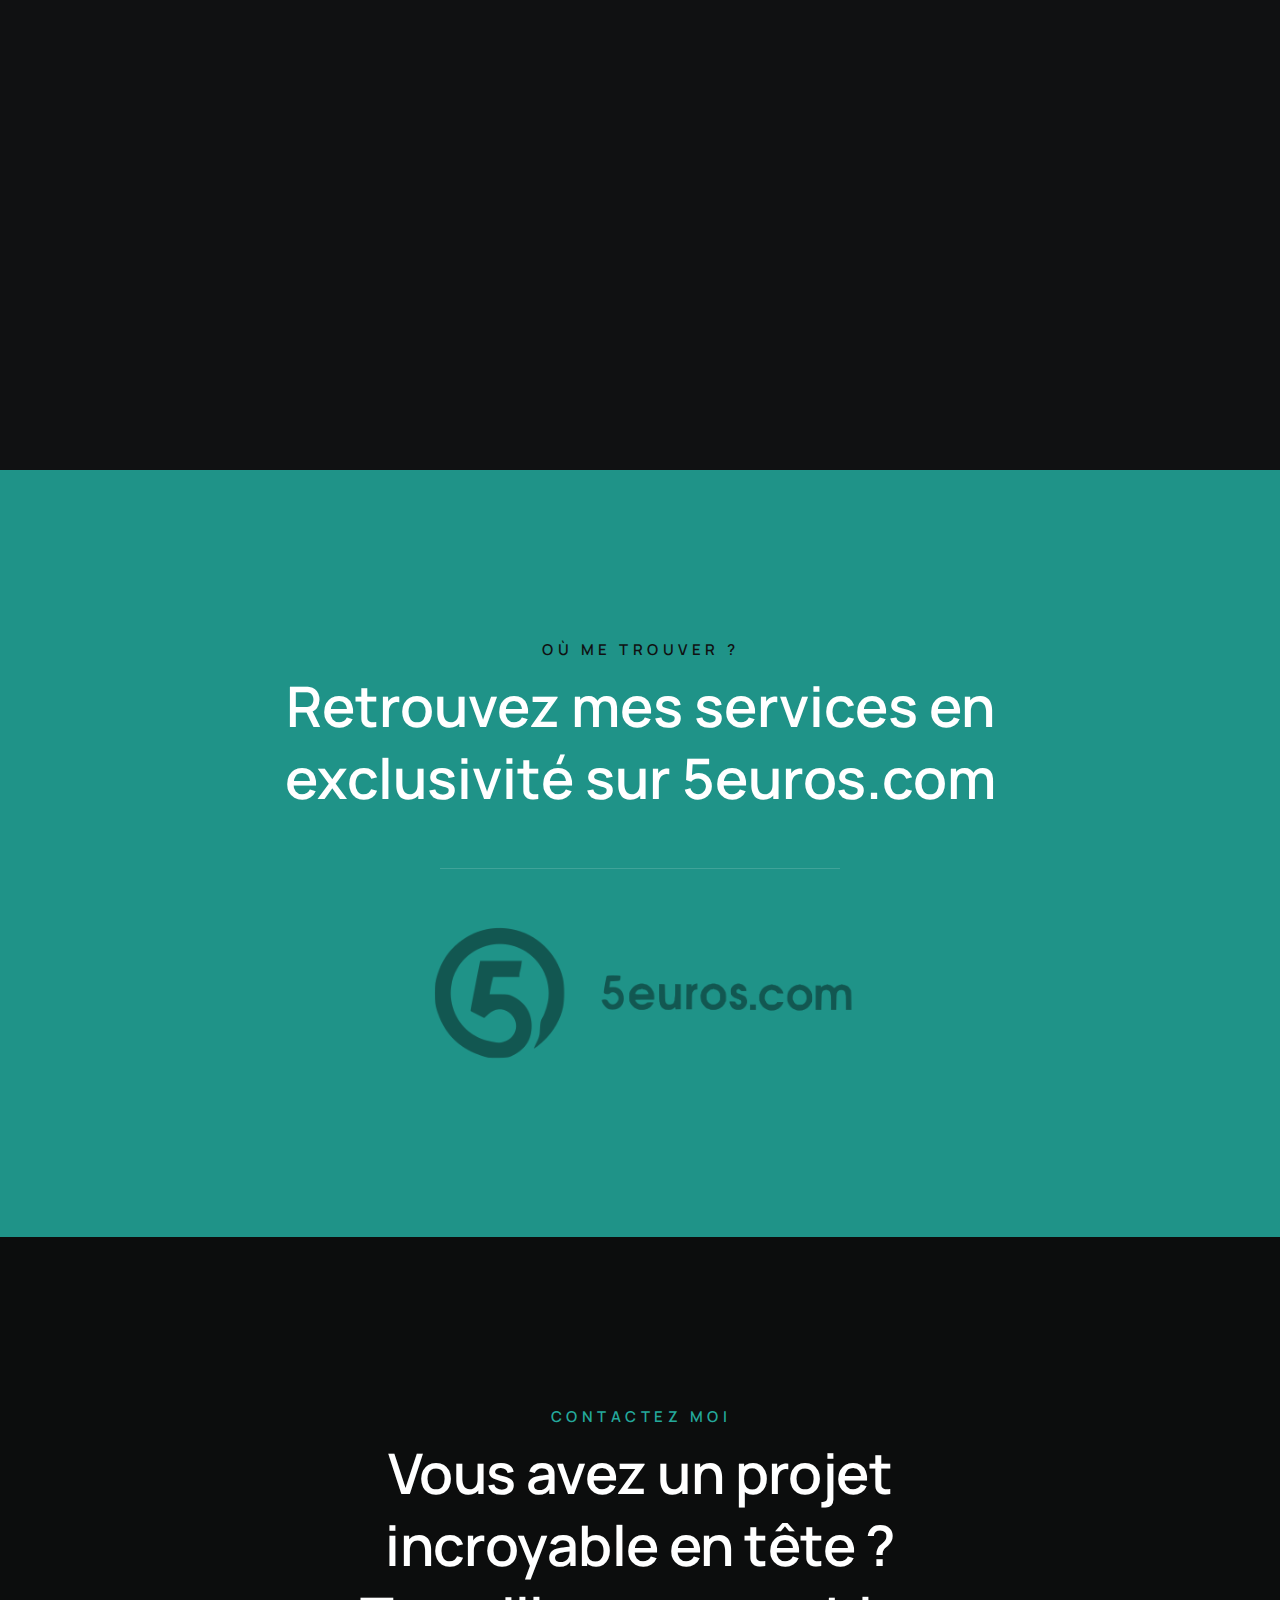
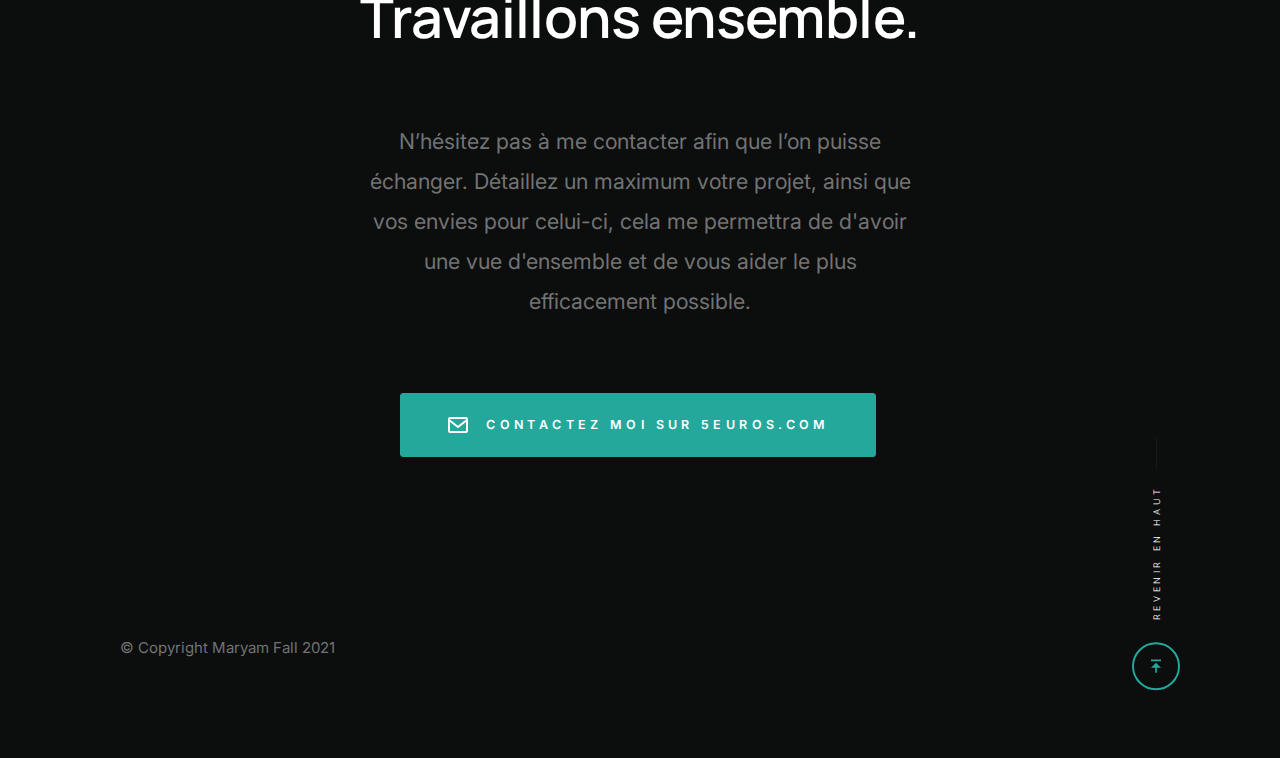
==== commit 48409025: "Update index.html" ====
--- a/index.html
+++ b/index.html
@@ -25,6 +25,16 @@
     <link rel="icon" type="image/png" sizes="32x32" href="favicon-32x32.png">
     <link rel="icon" type="image/png" sizes="16x16" href="favicon-16x16.png">
     <link rel="manifest" href="site.webmanifest">
+    
+    <!-- Global site tag (gtag.js) - Google Analytics -->
+<script async src="https://www.googletagmanager.com/gtag/js?id=G-N4CBCDWZWT"></script>
+<script>
+  window.dataLayer = window.dataLayer || [];
+  function gtag(){dataLayer.push(arguments);}
+  gtag('js', new Date());
+
+  gtag('config', 'G-N4CBCDWZWT');
+</script>
 
 </head>
 
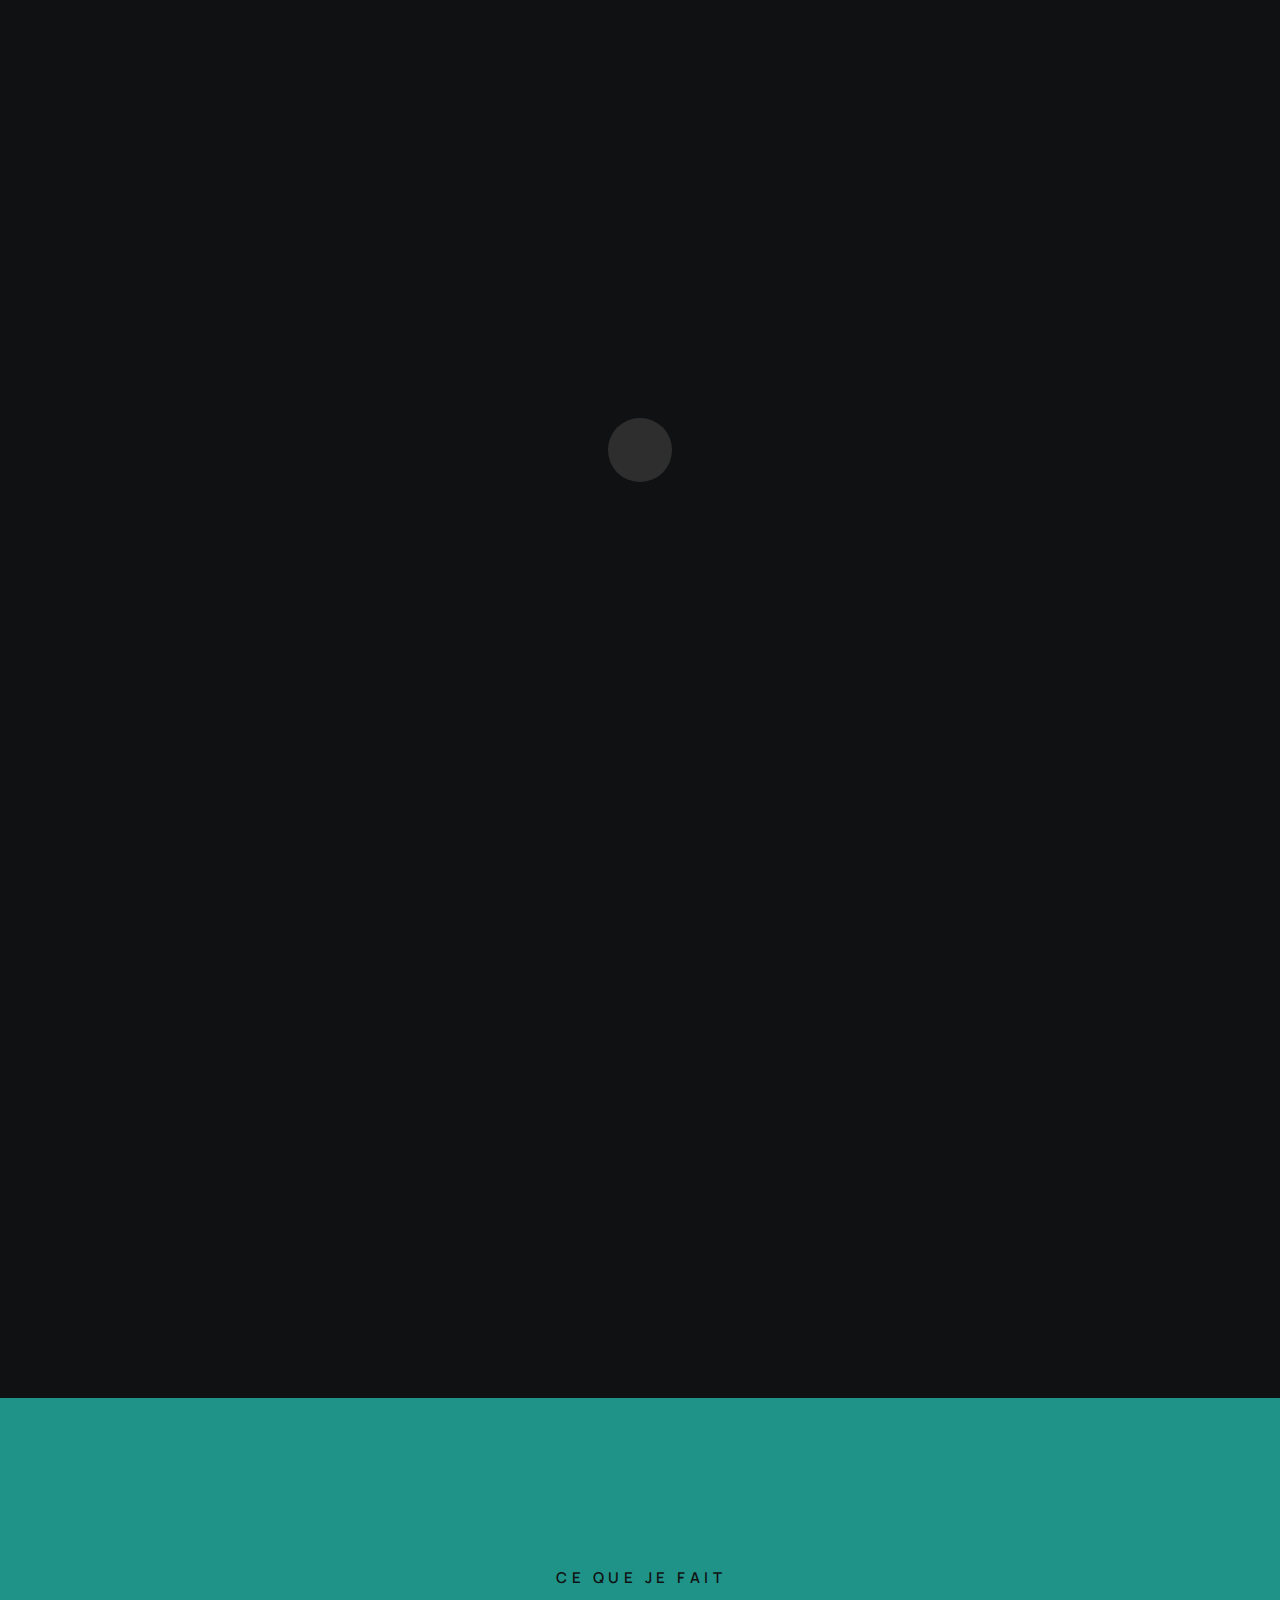
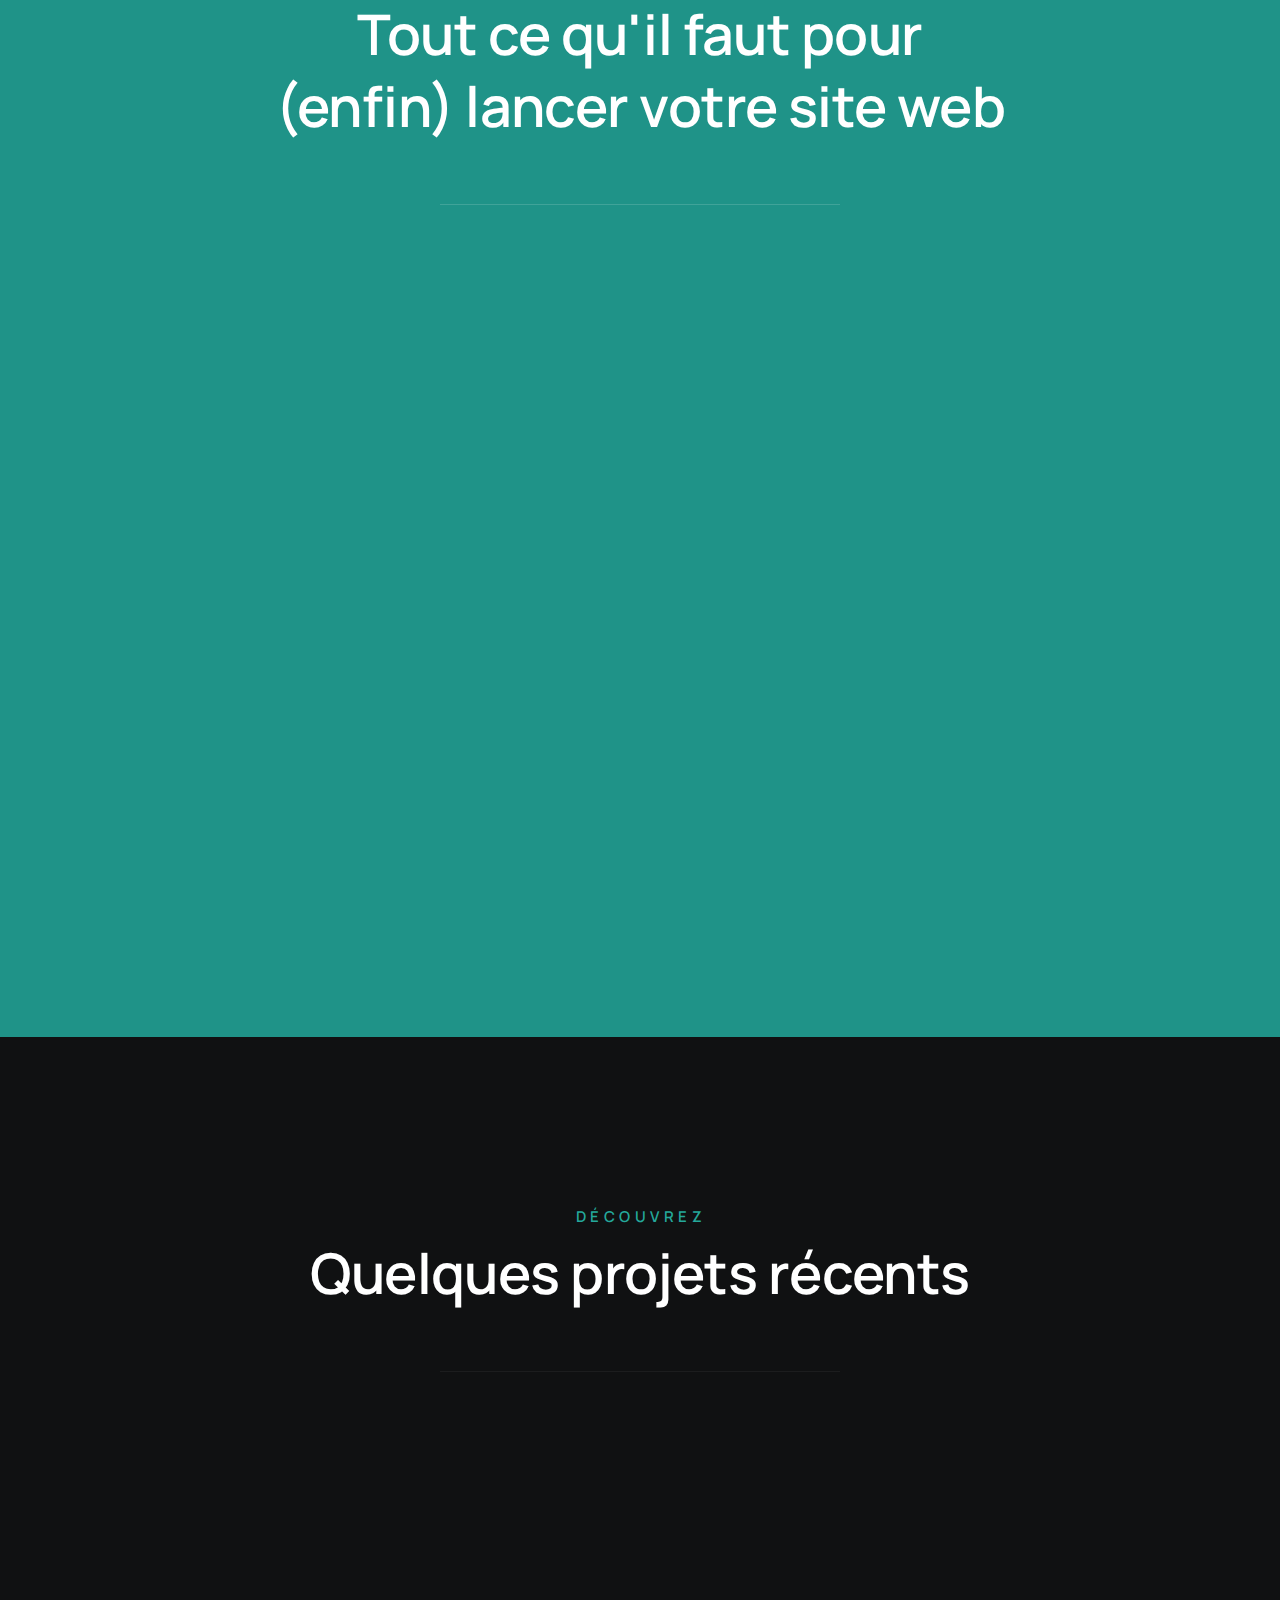
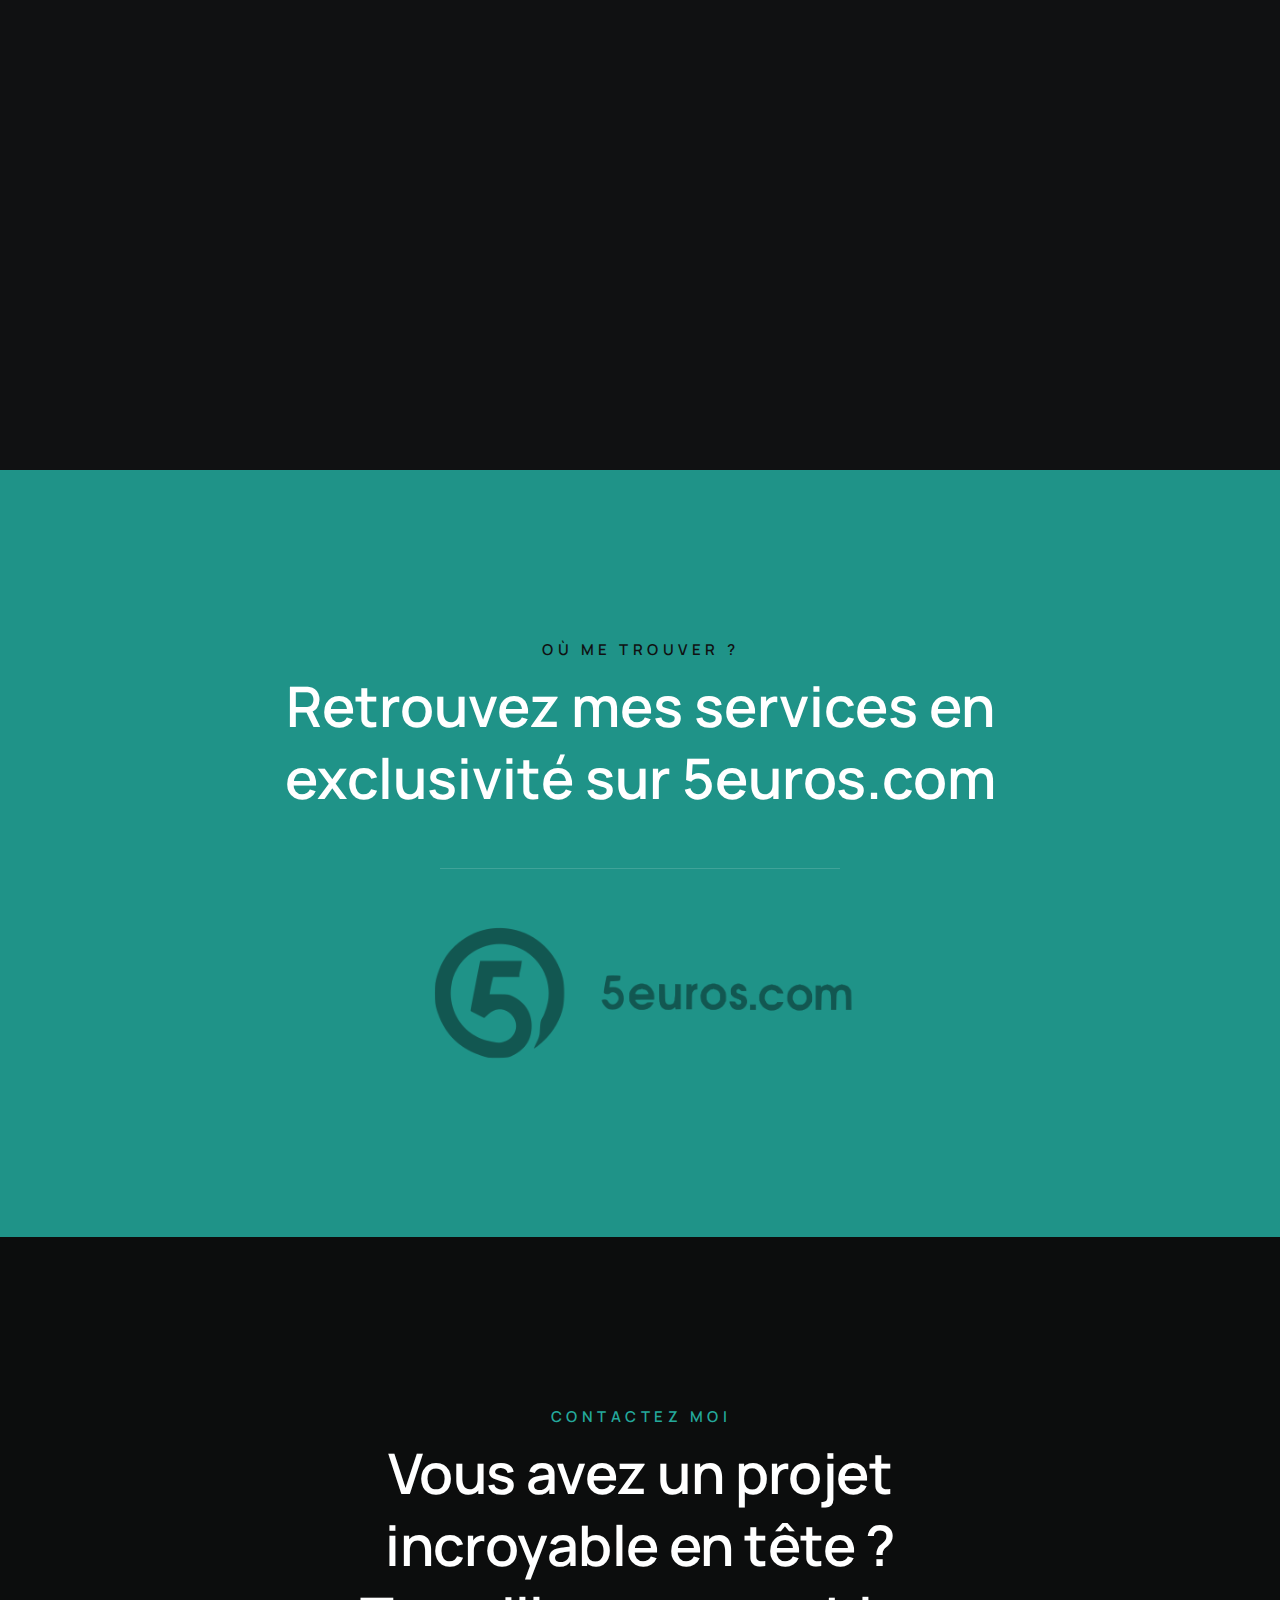
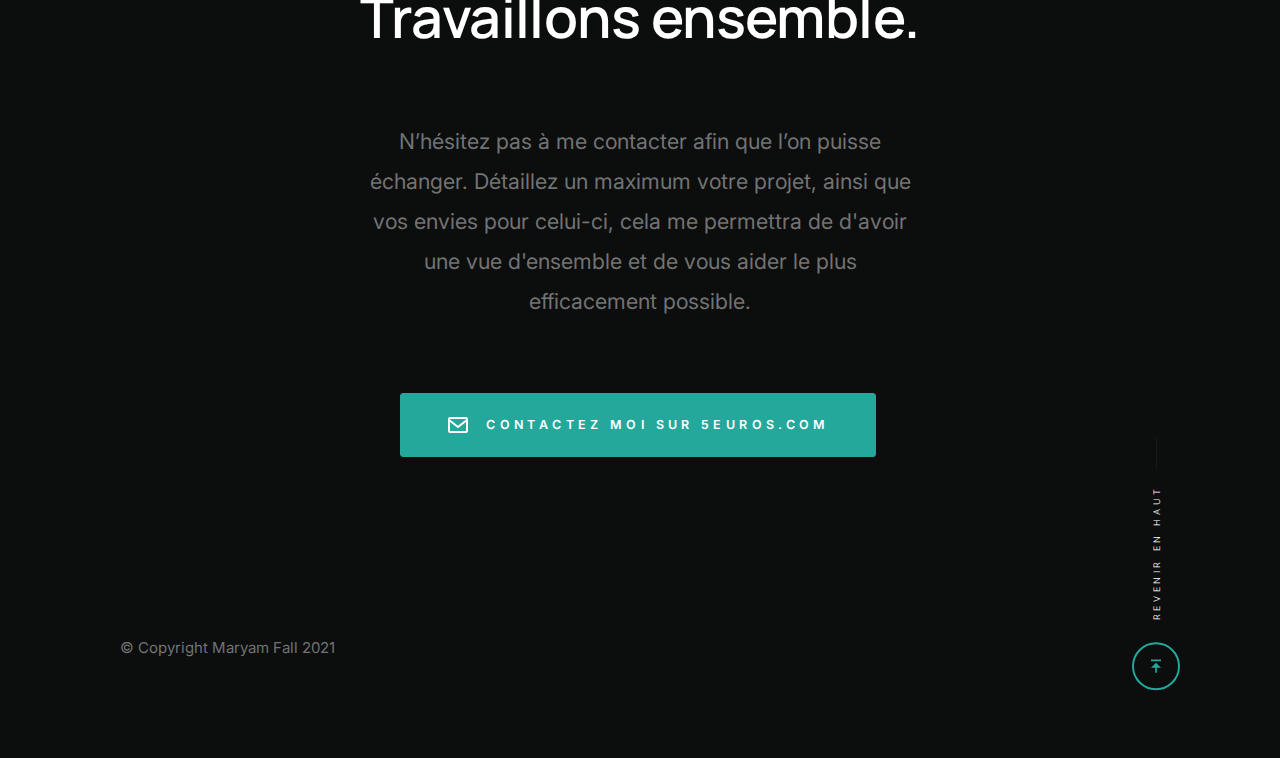
==== commit c981c384: "Update index.html" ====
--- a/index.html
+++ b/index.html
@@ -235,7 +235,7 @@
                     <h2 class="text-display-title">Retrouvez mes services en exclusivité sur 5euros.com </h2>
                 </div>
             </div> <!-- end section-header -->
-            <div class="row row-x-center"><a href="https://5euros.com/profil/maryamfall" class="wiper-slide clients__slide"><img id="5e_logo" src="images/5euros_logo.png" alt="Logo du site 5euros.com et lien vers mon profil"></a></div>
+            <div class="row row-x-center"><a href="https://5euros.com/profil/maryam-f" class="wiper-slide clients__slide"><img id="5e_logo" src="images/5euros_logo.png" alt="Logo du site 5euros.com et lien vers mon profil"></a></div>
             
         </section>
 
@@ -258,7 +258,7 @@
                     N’hésitez pas à me contacter afin que l’on puisse échanger. Détaillez un maximum votre projet, ainsi que vos envies pour celui-ci, cela me permettra de d'avoir une vue d'ensemble et de vous aider le plus efficacement possible.
                     </p>
                     <div class="btn-wrap button_contact">
-                        <a href="https://5euros.com/profil/maryamfall" class="btn btn--primary">
+                        <a href="https://5euros.com/profil/maryam-f" class="btn btn--primary">
                             <svg xmlns="http://www.w3.org/2000/svg" width="24" height="24" viewBox="0 0 24 24" style="fill:rgba(0, 0, 0, 1);transform:;-ms-filter:"><path d="M20,4H4C2.897,4,2,4.897,2,6v12c0,1.103,0.897,2,2,2h16c1.103,0,2-0.897,2-2V6C22,4.897,21.103,4,20,4z M20,6v0.511 l-8,6.223L4,6.512V6H20z M4,18V9.044l7.386,5.745C11.566,14.93,11.783,15,12,15s0.434-0.07,0.614-0.211L20,9.044L20.002,18H4z"></path></svg>
                             Contactez moi sur 5euros.com
                         </a>
